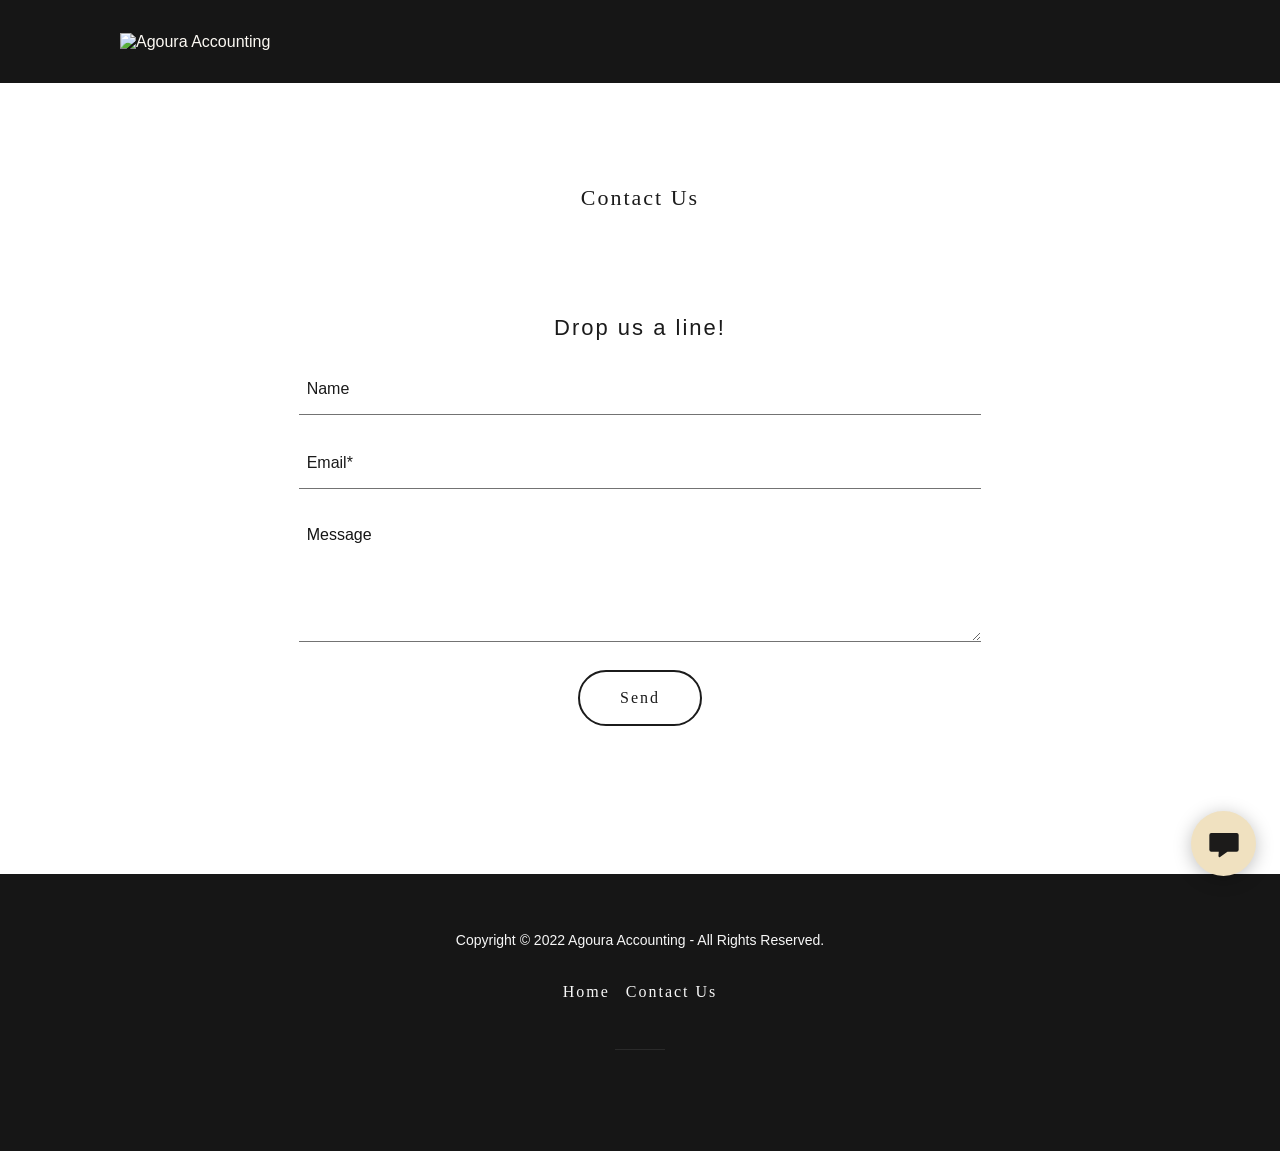
==== public/contact-us.html @ 8e061e44 "Preserve captured pages and localize original visual assets" ====
<!DOCTYPE html><html lang="en-US"><head><meta charSet="utf-8"/><meta http-equiv="X-UA-Compatible" content="IE=edge"/><meta name="viewport" content="width=device-width, initial-scale=1"/><title>Agoura Accounting</title><meta name="author" content="Agoura Accounting"/><link rel="manifest" href="/manifest.webmanifest"/><link rel="apple-touch-icon" sizes="57x57" href="/assets/ddc9cc20be9fb95c.png)-0001.png/:/rs=w:57,h:57,m"/><link rel="apple-touch-icon" sizes="60x60" href="/assets/ddc9cc20be9fb95c.png)-0001.png/:/rs=w:60,h:60,m"/><link rel="apple-touch-icon" sizes="72x72" href="/assets/ddc9cc20be9fb95c.png)-0001.png/:/rs=w:72,h:72,m"/><link rel="apple-touch-icon" sizes="114x114" href="/assets/ddc9cc20be9fb95c.png)-0001.png/:/rs=w:114,h:114,m"/><link rel="apple-touch-icon" sizes="120x120" href="/assets/ddc9cc20be9fb95c.png)-0001.png/:/rs=w:120,h:120,m"/><link rel="apple-touch-icon" sizes="144x144" href="/assets/ddc9cc20be9fb95c.png)-0001.png/:/rs=w:144,h:144,m"/><link rel="apple-touch-icon" sizes="152x152" href="/assets/ddc9cc20be9fb95c.png)-0001.png/:/rs=w:152,h:152,m"/><link rel="apple-touch-icon" sizes="180x180" href="/assets/ddc9cc20be9fb95c.png)-0001.png/:/rs=w:180,h:180,m"/><meta property="og:url" content="https://agouraaccounting.com/contact-us"/>
<meta property="og:site_name" content="Agoura Accounting"/>
<meta property="og:title" content="Accounting / Bookkeeping / Tax Services"/>
<meta property="og:description" content="Admitted to practice before the Internal Revenue Service"/>
<meta property="og:type" content="website"/>
<meta property="og:image" content="https://agouraaccounting.com/assets/4af8434af5d764c4.jpg"/>
<meta property="og:locale" content="en_US"/>
<meta name="twitter:card" content="summary"/>
<meta name="twitter:title" content="Agoura Accounting"/>
<meta name="twitter:description" content="Accounting / Bookkeeping / Tax Services"/>
<meta name="twitter:image" content="https://agouraaccounting.com/assets/4af8434af5d764c4.jpg"/>
<meta name="twitter:image:alt" content="Agoura Accounting"/>
<meta name="theme-color" content="#fcf9f3"/><style data-inline-fonts>/* cyrillic */
@font-face {
  font-family: 'Playfair Display';
  font-style: normal;
  font-weight: 400;
  font-display: swap;
  src: url(/assets/41e4cb2730f22b6c.woff2) format('woff2');
  unicode-range: U+0301, U+0400-045F, U+0490-0491, U+04B0-04B1, U+2116;
}
/* vietnamese */
@font-face {
  font-family: 'Playfair Display';
  font-style: normal;
  font-weight: 400;
  font-display: swap;
  src: url(/assets/826d82aee99947a5.woff2) format('woff2');
  unicode-range: U+0102-0103, U+0110-0111, U+0128-0129, U+0168-0169, U+01A0-01A1, U+01AF-01B0, U+0300-0301, U+0303-0304, U+0308-0309, U+0323, U+0329, U+1EA0-1EF9, U+20AB;
}
/* latin-ext */
@font-face {
  font-family: 'Playfair Display';
  font-style: normal;
  font-weight: 400;
  font-display: swap;
  src: url(/assets/436819f4b815abd0.woff2) format('woff2');
  unicode-range: U+0100-02BA, U+02BD-02C5, U+02C7-02CC, U+02CE-02D7, U+02DD-02FF, U+0304, U+0308, U+0329, U+1D00-1DBF, U+1E00-1E9F, U+1EF2-1EFF, U+2020, U+20A0-20AB, U+20AD-20C0, U+2113, U+2C60-2C7F, U+A720-A7FF;
}
/* latin */
@font-face {
  font-family: 'Playfair Display';
  font-style: normal;
  font-weight: 400;
  font-display: swap;
  src: url(/assets/a50188d52c8ac3a6.woff2) format('woff2');
  unicode-range: U+0000-00FF, U+0131, U+0152-0153, U+02BB-02BC, U+02C6, U+02DA, U+02DC, U+0304, U+0308, U+0329, U+2000-206F, U+20AC, U+2122, U+2191, U+2193, U+2212, U+2215, U+FEFF, U+FFFD;
}
/* cyrillic */
@font-face {
  font-family: 'Playfair Display';
  font-style: normal;
  font-weight: 700;
  font-display: swap;
  src: url(/assets/41e4cb2730f22b6c.woff2) format('woff2');
  unicode-range: U+0301, U+0400-045F, U+0490-0491, U+04B0-04B1, U+2116;
}
/* vietnamese */
@font-face {
  font-family: 'Playfair Display';
  font-style: normal;
  font-weight: 700;
  font-display: swap;
  src: url(/assets/826d82aee99947a5.woff2) format('woff2');
  unicode-range: U+0102-0103, U+0110-0111, U+0128-0129, U+0168-0169, U+01A0-01A1, U+01AF-01B0, U+0300-0301, U+0303-0304, U+0308-0309, U+0323, U+0329, U+1EA0-1EF9, U+20AB;
}
/* latin-ext */
@font-face {
  font-family: 'Playfair Display';
  font-style: normal;
  font-weight: 700;
  font-display: swap;
  src: url(/assets/436819f4b815abd0.woff2) format('woff2');
  unicode-range: U+0100-02BA, U+02BD-02C5, U+02C7-02CC, U+02CE-02D7, U+02DD-02FF, U+0304, U+0308, U+0329, U+1D00-1DBF, U+1E00-1E9F, U+1EF2-1EFF, U+2020, U+20A0-20AB, U+20AD-20C0, U+2113, U+2C60-2C7F, U+A720-A7FF;
}
/* latin */
@font-face {
  font-family: 'Playfair Display';
  font-style: normal;
  font-weight: 700;
  font-display: swap;
  src: url(/assets/a50188d52c8ac3a6.woff2) format('woff2');
  unicode-range: U+0000-00FF, U+0131, U+0152-0153, U+02BB-02BC, U+02C6, U+02DA, U+02DC, U+0304, U+0308, U+0329, U+2000-206F, U+20AC, U+2122, U+2191, U+2193, U+2212, U+2215, U+FEFF, U+FFFD;
}
/* cyrillic */
@font-face {
  font-family: 'Playfair Display';
  font-style: normal;
  font-weight: 900;
  font-display: swap;
  src: url(/assets/41e4cb2730f22b6c.woff2) format('woff2');
  unicode-range: U+0301, U+0400-045F, U+0490-0491, U+04B0-04B1, U+2116;
}
/* vietnamese */
@font-face {
  font-family: 'Playfair Display';
  font-style: normal;
  font-weight: 900;
  font-display: swap;
  src: url(/assets/826d82aee99947a5.woff2) format('woff2');
  unicode-range: U+0102-0103, U+0110-0111, U+0128-0129, U+0168-0169, U+01A0-01A1, U+01AF-01B0, U+0300-0301, U+0303-0304, U+0308-0309, U+0323, U+0329, U+1EA0-1EF9, U+20AB;
}
/* latin-ext */
@font-face {
  font-family: 'Playfair Display';
  font-style: normal;
  font-weight: 900;
  font-display: swap;
  src: url(/assets/436819f4b815abd0.woff2) format('woff2');
  unicode-range: U+0100-02BA, U+02BD-02C5, U+02C7-02CC, U+02CE-02D7, U+02DD-02FF, U+0304, U+0308, U+0329, U+1D00-1DBF, U+1E00-1E9F, U+1EF2-1EFF, U+2020, U+20A0-20AB, U+20AD-20C0, U+2113, U+2C60-2C7F, U+A720-A7FF;
}
/* latin */
@font-face {
  font-family: 'Playfair Display';
  font-style: normal;
  font-weight: 900;
  font-display: swap;
  src: url(/assets/a50188d52c8ac3a6.woff2) format('woff2');
  unicode-range: U+0000-00FF, U+0131, U+0152-0153, U+02BB-02BC, U+02C6, U+02DA, U+02DC, U+0304, U+0308, U+0329, U+2000-206F, U+20AC, U+2122, U+2191, U+2193, U+2212, U+2215, U+FEFF, U+FFFD;
}

/* cyrillic-ext */
@font-face {
  font-family: 'Open Sans';
  font-style: italic;
  font-weight: 300;
  font-stretch: 100%;
  font-display: swap;
  src: url(/assets/b7fb43022449eed1.woff2) format('woff2');
  unicode-range: U+0460-052F, U+1C80-1C8A, U+20B4, U+2DE0-2DFF, U+A640-A69F, U+FE2E-FE2F;
}
/* cyrillic */
@font-face {
  font-family: 'Open Sans';
  font-style: italic;
  font-weight: 300;
  font-stretch: 100%;
  font-display: swap;
  src: url(/assets/1cc99e0c066bc82e.woff2) format('woff2');
  unicode-range: U+0301, U+0400-045F, U+0490-0491, U+04B0-04B1, U+2116;
}
/* greek-ext */
@font-face {
  font-family: 'Open Sans';
  font-style: italic;
  font-weight: 300;
  font-stretch: 100%;
  font-display: swap;
  src: url(/assets/f2b1f2917dbb82f6.woff2) format('woff2');
  unicode-range: U+1F00-1FFF;
}
/* greek */
@font-face {
  font-family: 'Open Sans';
  font-style: italic;
  font-weight: 300;
  font-stretch: 100%;
  font-display: swap;
  src: url(/assets/1bcd649f7ce442ae.woff2) format('woff2');
  unicode-range: U+0370-0377, U+037A-037F, U+0384-038A, U+038C, U+038E-03A1, U+03A3-03FF;
}
/* hebrew */
@font-face {
  font-family: 'Open Sans';
  font-style: italic;
  font-weight: 300;
  font-stretch: 100%;
  font-display: swap;
  src: url(/assets/238bebd4163c05e5.woff2) format('woff2');
  unicode-range: U+0307-0308, U+0590-05FF, U+200C-2010, U+20AA, U+25CC, U+FB1D-FB4F;
}
/* math */
@font-face {
  font-family: 'Open Sans';
  font-style: italic;
  font-weight: 300;
  font-stretch: 100%;
  font-display: swap;
  src: url(/assets/18af5d5935bcaf40.woff2) format('woff2');
  unicode-range: U+0302-0303, U+0305, U+0307-0308, U+0310, U+0312, U+0315, U+031A, U+0326-0327, U+032C, U+032F-0330, U+0332-0333, U+0338, U+033A, U+0346, U+034D, U+0391-03A1, U+03A3-03A9, U+03B1-03C9, U+03D1, U+03D5-03D6, U+03F0-03F1, U+03F4-03F5, U+2016-2017, U+2034-2038, U+203C, U+2040, U+2043, U+2047, U+2050, U+2057, U+205F, U+2070-2071, U+2074-208E, U+2090-209C, U+20D0-20DC, U+20E1, U+20E5-20EF, U+2100-2112, U+2114-2115, U+2117-2121, U+2123-214F, U+2190, U+2192, U+2194-21AE, U+21B0-21E5, U+21F1-21F2, U+21F4-2211, U+2213-2214, U+2216-22FF, U+2308-230B, U+2310, U+2319, U+231C-2321, U+2336-237A, U+237C, U+2395, U+239B-23B7, U+23D0, U+23DC-23E1, U+2474-2475, U+25AF, U+25B3, U+25B7, U+25BD, U+25C1, U+25CA, U+25CC, U+25FB, U+266D-266F, U+27C0-27FF, U+2900-2AFF, U+2B0E-2B11, U+2B30-2B4C, U+2BFE, U+3030, U+FF5B, U+FF5D, U+1D400-1D7FF, U+1EE00-1EEFF;
}
/* symbols */
@font-face {
  font-family: 'Open Sans';
  font-style: italic;
  font-weight: 300;
  font-stretch: 100%;
  font-display: swap;
  src: url(/assets/46556d1a46b835af.woff2) format('woff2');
  unicode-range: U+0001-000C, U+000E-001F, U+007F-009F, U+20DD-20E0, U+20E2-20E4, U+2150-218F, U+2190, U+2192, U+2194-2199, U+21AF, U+21E6-21F0, U+21F3, U+2218-2219, U+2299, U+22C4-22C6, U+2300-243F, U+2440-244A, U+2460-24FF, U+25A0-27BF, U+2800-28FF, U+2921-2922, U+2981, U+29BF, U+29EB, U+2B00-2BFF, U+4DC0-4DFF, U+FFF9-FFFB, U+10140-1018E, U+10190-1019C, U+101A0, U+101D0-101FD, U+102E0-102FB, U+10E60-10E7E, U+1D2C0-1D2D3, U+1D2E0-1D37F, U+1F000-1F0FF, U+1F100-1F1AD, U+1F1E6-1F1FF, U+1F30D-1F30F, U+1F315, U+1F31C, U+1F31E, U+1F320-1F32C, U+1F336, U+1F378, U+1F37D, U+1F382, U+1F393-1F39F, U+1F3A7-1F3A8, U+1F3AC-1F3AF, U+1F3C2, U+1F3C4-1F3C6, U+1F3CA-1F3CE, U+1F3D4-1F3E0, U+1F3ED, U+1F3F1-1F3F3, U+1F3F5-1F3F7, U+1F408, U+1F415, U+1F41F, U+1F426, U+1F43F, U+1F441-1F442, U+1F444, U+1F446-1F449, U+1F44C-1F44E, U+1F453, U+1F46A, U+1F47D, U+1F4A3, U+1F4B0, U+1F4B3, U+1F4B9, U+1F4BB, U+1F4BF, U+1F4C8-1F4CB, U+1F4D6, U+1F4DA, U+1F4DF, U+1F4E3-1F4E6, U+1F4EA-1F4ED, U+1F4F7, U+1F4F9-1F4FB, U+1F4FD-1F4FE, U+1F503, U+1F507-1F50B, U+1F50D, U+1F512-1F513, U+1F53E-1F54A, U+1F54F-1F5FA, U+1F610, U+1F650-1F67F, U+1F687, U+1F68D, U+1F691, U+1F694, U+1F698, U+1F6AD, U+1F6B2, U+1F6B9-1F6BA, U+1F6BC, U+1F6C6-1F6CF, U+1F6D3-1F6D7, U+1F6E0-1F6EA, U+1F6F0-1F6F3, U+1F6F7-1F6FC, U+1F700-1F7FF, U+1F800-1F80B, U+1F810-1F847, U+1F850-1F859, U+1F860-1F887, U+1F890-1F8AD, U+1F8B0-1F8BB, U+1F8C0-1F8C1, U+1F900-1F90B, U+1F93B, U+1F946, U+1F984, U+1F996, U+1F9E9, U+1FA00-1FA6F, U+1FA70-1FA7C, U+1FA80-1FA89, U+1FA8F-1FAC6, U+1FACE-1FADC, U+1FADF-1FAE9, U+1FAF0-1FAF8, U+1FB00-1FBFF;
}
/* vietnamese */
@font-face {
  font-family: 'Open Sans';
  font-style: italic;
  font-weight: 300;
  font-stretch: 100%;
  font-display: swap;
  src: url(/assets/7d3e15488f4a16ff.woff2) format('woff2');
  unicode-range: U+0102-0103, U+0110-0111, U+0128-0129, U+0168-0169, U+01A0-01A1, U+01AF-01B0, U+0300-0301, U+0303-0304, U+0308-0309, U+0323, U+0329, U+1EA0-1EF9, U+20AB;
}
/* latin-ext */
@font-face {
  font-family: 'Open Sans';
  font-style: italic;
  font-weight: 300;
  font-stretch: 100%;
  font-display: swap;
  src: url(/assets/dd79449839129515.woff2) format('woff2');
  unicode-range: U+0100-02BA, U+02BD-02C5, U+02C7-02CC, U+02CE-02D7, U+02DD-02FF, U+0304, U+0308, U+0329, U+1D00-1DBF, U+1E00-1E9F, U+1EF2-1EFF, U+2020, U+20A0-20AB, U+20AD-20C0, U+2113, U+2C60-2C7F, U+A720-A7FF;
}
/* latin */
@font-face {
  font-family: 'Open Sans';
  font-style: italic;
  font-weight: 300;
  font-stretch: 100%;
  font-display: swap;
  src: url(/assets/51850af0dd9ead8c.woff2) format('woff2');
  unicode-range: U+0000-00FF, U+0131, U+0152-0153, U+02BB-02BC, U+02C6, U+02DA, U+02DC, U+0304, U+0308, U+0329, U+2000-206F, U+20AC, U+2122, U+2191, U+2193, U+2212, U+2215, U+FEFF, U+FFFD;
}
/* cyrillic-ext */
@font-face {
  font-family: 'Open Sans';
  font-style: italic;
  font-weight: 400;
  font-stretch: 100%;
  font-display: swap;
  src: url(/assets/b7fb43022449eed1.woff2) format('woff2');
  unicode-range: U+0460-052F, U+1C80-1C8A, U+20B4, U+2DE0-2DFF, U+A640-A69F, U+FE2E-FE2F;
}
/* cyrillic */
@font-face {
  font-family: 'Open Sans';
  font-style: italic;
  font-weight: 400;
  font-stretch: 100%;
  font-display: swap;
  src: url(/assets/1cc99e0c066bc82e.woff2) format('woff2');
  unicode-range: U+0301, U+0400-045F, U+0490-0491, U+04B0-04B1, U+2116;
}
/* greek-ext */
@font-face {
  font-family: 'Open Sans';
  font-style: italic;
  font-weight: 400;
  font-stretch: 100%;
  font-display: swap;
  src: url(/assets/f2b1f2917dbb82f6.woff2) format('woff2');
  unicode-range: U+1F00-1FFF;
}
/* greek */
@font-face {
  font-family: 'Open Sans';
  font-style: italic;
  font-weight: 400;
  font-stretch: 100%;
  font-display: swap;
  src: url(/assets/1bcd649f7ce442ae.woff2) format('woff2');
  unicode-range: U+0370-0377, U+037A-037F, U+0384-038A, U+038C, U+038E-03A1, U+03A3-03FF;
}
/* hebrew */
@font-face {
  font-family: 'Open Sans';
  font-style: italic;
  font-weight: 400;
  font-stretch: 100%;
  font-display: swap;
  src: url(/assets/238bebd4163c05e5.woff2) format('woff2');
  unicode-range: U+0307-0308, U+0590-05FF, U+200C-2010, U+20AA, U+25CC, U+FB1D-FB4F;
}
/* math */
@font-face {
  font-family: 'Open Sans';
  font-style: italic;
  font-weight: 400;
  font-stretch: 100%;
  font-display: swap;
  src: url(/assets/18af5d5935bcaf40.woff2) format('woff2');
  unicode-range: U+0302-0303, U+0305, U+0307-0308, U+0310, U+0312, U+0315, U+031A, U+0326-0327, U+032C, U+032F-0330, U+0332-0333, U+0338, U+033A, U+0346, U+034D, U+0391-03A1, U+03A3-03A9, U+03B1-03C9, U+03D1, U+03D5-03D6, U+03F0-03F1, U+03F4-03F5, U+2016-2017, U+2034-2038, U+203C, U+2040, U+2043, U+2047, U+2050, U+2057, U+205F, U+2070-2071, U+2074-208E, U+2090-209C, U+20D0-20DC, U+20E1, U+20E5-20EF, U+2100-2112, U+2114-2115, U+2117-2121, U+2123-214F, U+2190, U+2192, U+2194-21AE, U+21B0-21E5, U+21F1-21F2, U+21F4-2211, U+2213-2214, U+2216-22FF, U+2308-230B, U+2310, U+2319, U+231C-2321, U+2336-237A, U+237C, U+2395, U+239B-23B7, U+23D0, U+23DC-23E1, U+2474-2475, U+25AF, U+25B3, U+25B7, U+25BD, U+25C1, U+25CA, U+25CC, U+25FB, U+266D-266F, U+27C0-27FF, U+2900-2AFF, U+2B0E-2B11, U+2B30-2B4C, U+2BFE, U+3030, U+FF5B, U+FF5D, U+1D400-1D7FF, U+1EE00-1EEFF;
}
/* symbols */
@font-face {
  font-family: 'Open Sans';
  font-style: italic;
  font-weight: 400;
  font-stretch: 100%;
  font-display: swap;
  src: url(/assets/46556d1a46b835af.woff2) format('woff2');
  unicode-range: U+0001-000C, U+000E-001F, U+007F-009F, U+20DD-20E0, U+20E2-20E4, U+2150-218F, U+2190, U+2192, U+2194-2199, U+21AF, U+21E6-21F0, U+21F3, U+2218-2219, U+2299, U+22C4-22C6, U+2300-243F, U+2440-244A, U+2460-24FF, U+25A0-27BF, U+2800-28FF, U+2921-2922, U+2981, U+29BF, U+29EB, U+2B00-2BFF, U+4DC0-4DFF, U+FFF9-FFFB, U+10140-1018E, U+10190-1019C, U+101A0, U+101D0-101FD, U+102E0-102FB, U+10E60-10E7E, U+1D2C0-1D2D3, U+1D2E0-1D37F, U+1F000-1F0FF, U+1F100-1F1AD, U+1F1E6-1F1FF, U+1F30D-1F30F, U+1F315, U+1F31C, U+1F31E, U+1F320-1F32C, U+1F336, U+1F378, U+1F37D, U+1F382, U+1F393-1F39F, U+1F3A7-1F3A8, U+1F3AC-1F3AF, U+1F3C2, U+1F3C4-1F3C6, U+1F3CA-1F3CE, U+1F3D4-1F3E0, U+1F3ED, U+1F3F1-1F3F3, U+1F3F5-1F3F7, U+1F408, U+1F415, U+1F41F, U+1F426, U+1F43F, U+1F441-1F442, U+1F444, U+1F446-1F449, U+1F44C-1F44E, U+1F453, U+1F46A, U+1F47D, U+1F4A3, U+1F4B0, U+1F4B3, U+1F4B9, U+1F4BB, U+1F4BF, U+1F4C8-1F4CB, U+1F4D6, U+1F4DA, U+1F4DF, U+1F4E3-1F4E6, U+1F4EA-1F4ED, U+1F4F7, U+1F4F9-1F4FB, U+1F4FD-1F4FE, U+1F503, U+1F507-1F50B, U+1F50D, U+1F512-1F513, U+1F53E-1F54A, U+1F54F-1F5FA, U+1F610, U+1F650-1F67F, U+1F687, U+1F68D, U+1F691, U+1F694, U+1F698, U+1F6AD, U+1F6B2, U+1F6B9-1F6BA, U+1F6BC, U+1F6C6-1F6CF, U+1F6D3-1F6D7, U+1F6E0-1F6EA, U+1F6F0-1F6F3, U+1F6F7-1F6FC, U+1F700-1F7FF, U+1F800-1F80B, U+1F810-1F847, U+1F850-1F859, U+1F860-1F887, U+1F890-1F8AD, U+1F8B0-1F8BB, U+1F8C0-1F8C1, U+1F900-1F90B, U+1F93B, U+1F946, U+1F984, U+1F996, U+1F9E9, U+1FA00-1FA6F, U+1FA70-1FA7C, U+1FA80-1FA89, U+1FA8F-1FAC6, U+1FACE-1FADC, U+1FADF-1FAE9, U+1FAF0-1FAF8, U+1FB00-1FBFF;
}
/* vietnamese */
@font-face {
  font-family: 'Open Sans';
  font-style: italic;
  font-weight: 400;
  font-stretch: 100%;
  font-display: swap;
  src: url(/assets/7d3e15488f4a16ff.woff2) format('woff2');
  unicode-range: U+0102-0103, U+0110-0111, U+0128-0129, U+0168-0169, U+01A0-01A1, U+01AF-01B0, U+0300-0301, U+0303-0304, U+0308-0309, U+0323, U+0329, U+1EA0-1EF9, U+20AB;
}
/* latin-ext */
@font-face {
  font-family: 'Open Sans';
  font-style: italic;
  font-weight: 400;
  font-stretch: 100%;
  font-display: swap;
  src: url(/assets/dd79449839129515.woff2) format('woff2');
  unicode-range: U+0100-02BA, U+02BD-02C5, U+02C7-02CC, U+02CE-02D7, U+02DD-02FF, U+0304, U+0308, U+0329, U+1D00-1DBF, U+1E00-1E9F, U+1EF2-1EFF, U+2020, U+20A0-20AB, U+20AD-20C0, U+2113, U+2C60-2C7F, U+A720-A7FF;
}
/* latin */
@font-face {
  font-family: 'Open Sans';
  font-style: italic;
  font-weight: 400;
  font-stretch: 100%;
  font-display: swap;
  src: url(/assets/51850af0dd9ead8c.woff2) format('woff2');
  unicode-range: U+0000-00FF, U+0131, U+0152-0153, U+02BB-02BC, U+02C6, U+02DA, U+02DC, U+0304, U+0308, U+0329, U+2000-206F, U+20AC, U+2122, U+2191, U+2193, U+2212, U+2215, U+FEFF, U+FFFD;
}
/* cyrillic-ext */
@font-face {
  font-family: 'Open Sans';
  font-style: italic;
  font-weight: 700;
  font-stretch: 100%;
  font-display: swap;
  src: url(/assets/b7fb43022449eed1.woff2) format('woff2');
  unicode-range: U+0460-052F, U+1C80-1C8A, U+20B4, U+2DE0-2DFF, U+A640-A69F, U+FE2E-FE2F;
}
/* cyrillic */
@font-face {
  font-family: 'Open Sans';
  font-style: italic;
  font-weight: 700;
  font-stretch: 100%;
  font-display: swap;
  src: url(/assets/1cc99e0c066bc82e.woff2) format('woff2');
  unicode-range: U+0301, U+0400-045F, U+0490-0491, U+04B0-04B1, U+2116;
}
/* greek-ext */
@font-face {
  font-family: 'Open Sans';
  font-style: italic;
  font-weight: 700;
  font-stretch: 100%;
  font-display: swap;
  src: url(/assets/f2b1f2917dbb82f6.woff2) format('woff2');
  unicode-range: U+1F00-1FFF;
}
/* greek */
@font-face {
  font-family: 'Open Sans';
  font-style: italic;
  font-weight: 700;
  font-stretch: 100%;
  font-display: swap;
  src: url(/assets/1bcd649f7ce442ae.woff2) format('woff2');
  unicode-range: U+0370-0377, U+037A-037F, U+0384-038A, U+038C, U+038E-03A1, U+03A3-03FF;
}
/* hebrew */
@font-face {
  font-family: 'Open Sans';
  font-style: italic;
  font-weight: 700;
  font-stretch: 100%;
  font-display: swap;
  src: url(/assets/238bebd4163c05e5.woff2) format('woff2');
  unicode-range: U+0307-0308, U+0590-05FF, U+200C-2010, U+20AA, U+25CC, U+FB1D-FB4F;
}
/* math */
@font-face {
  font-family: 'Open Sans';
  font-style: italic;
  font-weight: 700;
  font-stretch: 100%;
  font-display: swap;
  src: url(/assets/18af5d5935bcaf40.woff2) format('woff2');
  unicode-range: U+0302-0303, U+0305, U+0307-0308, U+0310, U+0312, U+0315, U+031A, U+0326-0327, U+032C, U+032F-0330, U+0332-0333, U+0338, U+033A, U+0346, U+034D, U+0391-03A1, U+03A3-03A9, U+03B1-03C9, U+03D1, U+03D5-03D6, U+03F0-03F1, U+03F4-03F5, U+2016-2017, U+2034-2038, U+203C, U+2040, U+2043, U+2047, U+2050, U+2057, U+205F, U+2070-2071, U+2074-208E, U+2090-209C, U+20D0-20DC, U+20E1, U+20E5-20EF, U+2100-2112, U+2114-2115, U+2117-2121, U+2123-214F, U+2190, U+2192, U+2194-21AE, U+21B0-21E5, U+21F1-21F2, U+21F4-2211, U+2213-2214, U+2216-22FF, U+2308-230B, U+2310, U+2319, U+231C-2321, U+2336-237A, U+237C, U+2395, U+239B-23B7, U+23D0, U+23DC-23E1, U+2474-2475, U+25AF, U+25B3, U+25B7, U+25BD, U+25C1, U+25CA, U+25CC, U+25FB, U+266D-266F, U+27C0-27FF, U+2900-2AFF, U+2B0E-2B11, U+2B30-2B4C, U+2BFE, U+3030, U+FF5B, U+FF5D, U+1D400-1D7FF, U+1EE00-1EEFF;
}
/* symbols */
@font-face {
  font-family: 'Open Sans';
  font-style: italic;
  font-weight: 700;
  font-stretch: 100%;
  font-display: swap;
  src: url(/assets/46556d1a46b835af.woff2) format('woff2');
  unicode-range: U+0001-000C, U+000E-001F, U+007F-009F, U+20DD-20E0, U+20E2-20E4, U+2150-218F, U+2190, U+2192, U+2194-2199, U+21AF, U+21E6-21F0, U+21F3, U+2218-2219, U+2299, U+22C4-22C6, U+2300-243F, U+2440-244A, U+2460-24FF, U+25A0-27BF, U+2800-28FF, U+2921-2922, U+2981, U+29BF, U+29EB, U+2B00-2BFF, U+4DC0-4DFF, U+FFF9-FFFB, U+10140-1018E, U+10190-1019C, U+101A0, U+101D0-101FD, U+102E0-102FB, U+10E60-10E7E, U+1D2C0-1D2D3, U+1D2E0-1D37F, U+1F000-1F0FF, U+1F100-1F1AD, U+1F1E6-1F1FF, U+1F30D-1F30F, U+1F315, U+1F31C, U+1F31E, U+1F320-1F32C, U+1F336, U+1F378, U+1F37D, U+1F382, U+1F393-1F39F, U+1F3A7-1F3A8, U+1F3AC-1F3AF, U+1F3C2, U+1F3C4-1F3C6, U+1F3CA-1F3CE, U+1F3D4-1F3E0, U+1F3ED, U+1F3F1-1F3F3, U+1F3F5-1F3F7, U+1F408, U+1F415, U+1F41F, U+1F426, U+1F43F, U+1F441-1F442, U+1F444, U+1F446-1F449, U+1F44C-1F44E, U+1F453, U+1F46A, U+1F47D, U+1F4A3, U+1F4B0, U+1F4B3, U+1F4B9, U+1F4BB, U+1F4BF, U+1F4C8-1F4CB, U+1F4D6, U+1F4DA, U+1F4DF, U+1F4E3-1F4E6, U+1F4EA-1F4ED, U+1F4F7, U+1F4F9-1F4FB, U+1F4FD-1F4FE, U+1F503, U+1F507-1F50B, U+1F50D, U+1F512-1F513, U+1F53E-1F54A, U+1F54F-1F5FA, U+1F610, U+1F650-1F67F, U+1F687, U+1F68D, U+1F691, U+1F694, U+1F698, U+1F6AD, U+1F6B2, U+1F6B9-1F6BA, U+1F6BC, U+1F6C6-1F6CF, U+1F6D3-1F6D7, U+1F6E0-1F6EA, U+1F6F0-1F6F3, U+1F6F7-1F6FC, U+1F700-1F7FF, U+1F800-1F80B, U+1F810-1F847, U+1F850-1F859, U+1F860-1F887, U+1F890-1F8AD, U+1F8B0-1F8BB, U+1F8C0-1F8C1, U+1F900-1F90B, U+1F93B, U+1F946, U+1F984, U+1F996, U+1F9E9, U+1FA00-1FA6F, U+1FA70-1FA7C, U+1FA80-1FA89, U+1FA8F-1FAC6, U+1FACE-1FADC, U+1FADF-1FAE9, U+1FAF0-1FAF8, U+1FB00-1FBFF;
}
/* vietnamese */
@font-face {
  font-family: 'Open Sans';
  font-style: italic;
  font-weight: 700;
  font-stretch: 100%;
  font-display: swap;
  src: url(/assets/7d3e15488f4a16ff.woff2) format('woff2');
  unicode-range: U+0102-0103, U+0110-0111, U+0128-0129, U+0168-0169, U+01A0-01A1, U+01AF-01B0, U+0300-0301, U+0303-0304, U+0308-0309, U+0323, U+0329, U+1EA0-1EF9, U+20AB;
}
/* latin-ext */
@font-face {
  font-family: 'Open Sans';
  font-style: italic;
  font-weight: 700;
  font-stretch: 100%;
  font-display: swap;
  src: url(/assets/dd79449839129515.woff2) format('woff2');
  unicode-range: U+0100-02BA, U+02BD-02C5, U+02C7-02CC, U+02CE-02D7, U+02DD-02FF, U+0304, U+0308, U+0329, U+1D00-1DBF, U+1E00-1E9F, U+1EF2-1EFF, U+2020, U+20A0-20AB, U+20AD-20C0, U+2113, U+2C60-2C7F, U+A720-A7FF;
}
/* latin */
@font-face {
  font-family: 'Open Sans';
  font-style: italic;
  font-weight: 700;
  font-stretch: 100%;
  font-display: swap;
  src: url(/assets/51850af0dd9ead8c.woff2) format('woff2');
  unicode-range: U+0000-00FF, U+0131, U+0152-0153, U+02BB-02BC, U+02C6, U+02DA, U+02DC, U+0304, U+0308, U+0329, U+2000-206F, U+20AC, U+2122, U+2191, U+2193, U+2212, U+2215, U+FEFF, U+FFFD;
}
/* cyrillic-ext */
@font-face {
  font-family: 'Open Sans';
  font-style: normal;
  font-weight: 300;
  font-stretch: 100%;
  font-display: swap;
  src: url(/assets/f3743bec750109f0.woff2) format('woff2');
  unicode-range: U+0460-052F, U+1C80-1C8A, U+20B4, U+2DE0-2DFF, U+A640-A69F, U+FE2E-FE2F;
}
/* cyrillic */
@font-face {
  font-family: 'Open Sans';
  font-style: normal;
  font-weight: 300;
  font-stretch: 100%;
  font-display: swap;
  src: url(/assets/0f65f4762e637488.woff2) format('woff2');
  unicode-range: U+0301, U+0400-045F, U+0490-0491, U+04B0-04B1, U+2116;
}
/* greek-ext */
@font-face {
  font-family: 'Open Sans';
  font-style: normal;
  font-weight: 300;
  font-stretch: 100%;
  font-display: swap;
  src: url(/assets/125f45c845bc85ab.woff2) format('woff2');
  unicode-range: U+1F00-1FFF;
}
/* greek */
@font-face {
  font-family: 'Open Sans';
  font-style: normal;
  font-weight: 300;
  font-stretch: 100%;
  font-display: swap;
  src: url(/assets/1ea665d8a1e61803.woff2) format('woff2');
  unicode-range: U+0370-0377, U+037A-037F, U+0384-038A, U+038C, U+038E-03A1, U+03A3-03FF;
}
/* hebrew */
@font-face {
  font-family: 'Open Sans';
  font-style: normal;
  font-weight: 300;
  font-stretch: 100%;
  font-display: swap;
  src: url(/assets/42ad59e17228ef09.woff2) format('woff2');
  unicode-range: U+0307-0308, U+0590-05FF, U+200C-2010, U+20AA, U+25CC, U+FB1D-FB4F;
}
/* math */
@font-face {
  font-family: 'Open Sans';
  font-style: normal;
  font-weight: 300;
  font-stretch: 100%;
  font-display: swap;
  src: url(/assets/9194dda9e6ff327d.woff2) format('woff2');
  unicode-range: U+0302-0303, U+0305, U+0307-0308, U+0310, U+0312, U+0315, U+031A, U+0326-0327, U+032C, U+032F-0330, U+0332-0333, U+0338, U+033A, U+0346, U+034D, U+0391-03A1, U+03A3-03A9, U+03B1-03C9, U+03D1, U+03D5-03D6, U+03F0-03F1, U+03F4-03F5, U+2016-2017, U+2034-2038, U+203C, U+2040, U+2043, U+2047, U+2050, U+2057, U+205F, U+2070-2071, U+2074-208E, U+2090-209C, U+20D0-20DC, U+20E1, U+20E5-20EF, U+2100-2112, U+2114-2115, U+2117-2121, U+2123-214F, U+2190, U+2192, U+2194-21AE, U+21B0-21E5, U+21F1-21F2, U+21F4-2211, U+2213-2214, U+2216-22FF, U+2308-230B, U+2310, U+2319, U+231C-2321, U+2336-237A, U+237C, U+2395, U+239B-23B7, U+23D0, U+23DC-23E1, U+2474-2475, U+25AF, U+25B3, U+25B7, U+25BD, U+25C1, U+25CA, U+25CC, U+25FB, U+266D-266F, U+27C0-27FF, U+2900-2AFF, U+2B0E-2B11, U+2B30-2B4C, U+2BFE, U+3030, U+FF5B, U+FF5D, U+1D400-1D7FF, U+1EE00-1EEFF;
}
/* symbols */
@font-face {
  font-family: 'Open Sans';
  font-style: normal;
  font-weight: 300;
  font-stretch: 100%;
  font-display: swap;
  src: url(/assets/c17a5a9d966f5a6d.woff2) format('woff2');
  unicode-range: U+0001-000C, U+000E-001F, U+007F-009F, U+20DD-20E0, U+20E2-20E4, U+2150-218F, U+2190, U+2192, U+2194-2199, U+21AF, U+21E6-21F0, U+21F3, U+2218-2219, U+2299, U+22C4-22C6, U+2300-243F, U+2440-244A, U+2460-24FF, U+25A0-27BF, U+2800-28FF, U+2921-2922, U+2981, U+29BF, U+29EB, U+2B00-2BFF, U+4DC0-4DFF, U+FFF9-FFFB, U+10140-1018E, U+10190-1019C, U+101A0, U+101D0-101FD, U+102E0-102FB, U+10E60-10E7E, U+1D2C0-1D2D3, U+1D2E0-1D37F, U+1F000-1F0FF, U+1F100-1F1AD, U+1F1E6-1F1FF, U+1F30D-1F30F, U+1F315, U+1F31C, U+1F31E, U+1F320-1F32C, U+1F336, U+1F378, U+1F37D, U+1F382, U+1F393-1F39F, U+1F3A7-1F3A8, U+1F3AC-1F3AF, U+1F3C2, U+1F3C4-1F3C6, U+1F3CA-1F3CE, U+1F3D4-1F3E0, U+1F3ED, U+1F3F1-1F3F3, U+1F3F5-1F3F7, U+1F408, U+1F415, U+1F41F, U+1F426, U+1F43F, U+1F441-1F442, U+1F444, U+1F446-1F449, U+1F44C-1F44E, U+1F453, U+1F46A, U+1F47D, U+1F4A3, U+1F4B0, U+1F4B3, U+1F4B9, U+1F4BB, U+1F4BF, U+1F4C8-1F4CB, U+1F4D6, U+1F4DA, U+1F4DF, U+1F4E3-1F4E6, U+1F4EA-1F4ED, U+1F4F7, U+1F4F9-1F4FB, U+1F4FD-1F4FE, U+1F503, U+1F507-1F50B, U+1F50D, U+1F512-1F513, U+1F53E-1F54A, U+1F54F-1F5FA, U+1F610, U+1F650-1F67F, U+1F687, U+1F68D, U+1F691, U+1F694, U+1F698, U+1F6AD, U+1F6B2, U+1F6B9-1F6BA, U+1F6BC, U+1F6C6-1F6CF, U+1F6D3-1F6D7, U+1F6E0-1F6EA, U+1F6F0-1F6F3, U+1F6F7-1F6FC, U+1F700-1F7FF, U+1F800-1F80B, U+1F810-1F847, U+1F850-1F859, U+1F860-1F887, U+1F890-1F8AD, U+1F8B0-1F8BB, U+1F8C0-1F8C1, U+1F900-1F90B, U+1F93B, U+1F946, U+1F984, U+1F996, U+1F9E9, U+1FA00-1FA6F, U+1FA70-1FA7C, U+1FA80-1FA89, U+1FA8F-1FAC6, U+1FACE-1FADC, U+1FADF-1FAE9, U+1FAF0-1FAF8, U+1FB00-1FBFF;
}
/* vietnamese */
@font-face {
  font-family: 'Open Sans';
  font-style: normal;
  font-weight: 300;
  font-stretch: 100%;
  font-display: swap;
  src: url(/assets/a29d292433af27db.woff2) format('woff2');
  unicode-range: U+0102-0103, U+0110-0111, U+0128-0129, U+0168-0169, U+01A0-01A1, U+01AF-01B0, U+0300-0301, U+0303-0304, U+0308-0309, U+0323, U+0329, U+1EA0-1EF9, U+20AB;
}
/* latin-ext */
@font-face {
  font-family: 'Open Sans';
  font-style: normal;
  font-weight: 300;
  font-stretch: 100%;
  font-display: swap;
  src: url(/assets/87c440dbcb228c28.woff2) format('woff2');
  unicode-range: U+0100-02BA, U+02BD-02C5, U+02C7-02CC, U+02CE-02D7, U+02DD-02FF, U+0304, U+0308, U+0329, U+1D00-1DBF, U+1E00-1E9F, U+1EF2-1EFF, U+2020, U+20A0-20AB, U+20AD-20C0, U+2113, U+2C60-2C7F, U+A720-A7FF;
}
/* latin */
@font-face {
  font-family: 'Open Sans';
  font-style: normal;
  font-weight: 300;
  font-stretch: 100%;
  font-display: swap;
  src: url(/assets/f96b6878ceaf2a76.woff2) format('woff2');
  unicode-range: U+0000-00FF, U+0131, U+0152-0153, U+02BB-02BC, U+02C6, U+02DA, U+02DC, U+0304, U+0308, U+0329, U+2000-206F, U+20AC, U+2122, U+2191, U+2193, U+2212, U+2215, U+FEFF, U+FFFD;
}
/* cyrillic-ext */
@font-face {
  font-family: 'Open Sans';
  font-style: normal;
  font-weight: 400;
  font-stretch: 100%;
  font-display: swap;
  src: url(/assets/f3743bec750109f0.woff2) format('woff2');
  unicode-range: U+0460-052F, U+1C80-1C8A, U+20B4, U+2DE0-2DFF, U+A640-A69F, U+FE2E-FE2F;
}
/* cyrillic */
@font-face {
  font-family: 'Open Sans';
  font-style: normal;
  font-weight: 400;
  font-stretch: 100%;
  font-display: swap;
  src: url(/assets/0f65f4762e637488.woff2) format('woff2');
  unicode-range: U+0301, U+0400-045F, U+0490-0491, U+04B0-04B1, U+2116;
}
/* greek-ext */
@font-face {
  font-family: 'Open Sans';
  font-style: normal;
  font-weight: 400;
  font-stretch: 100%;
  font-display: swap;
  src: url(/assets/125f45c845bc85ab.woff2) format('woff2');
  unicode-range: U+1F00-1FFF;
}
/* greek */
@font-face {
  font-family: 'Open Sans';
  font-style: normal;
  font-weight: 400;
  font-stretch: 100%;
  font-display: swap;
  src: url(/assets/1ea665d8a1e61803.woff2) format('woff2');
  unicode-range: U+0370-0377, U+037A-037F, U+0384-038A, U+038C, U+038E-03A1, U+03A3-03FF;
}
/* hebrew */
@font-face {
  font-family: 'Open Sans';
  font-style: normal;
  font-weight: 400;
  font-stretch: 100%;
  font-display: swap;
  src: url(/assets/42ad59e17228ef09.woff2) format('woff2');
  unicode-range: U+0307-0308, U+0590-05FF, U+200C-2010, U+20AA, U+25CC, U+FB1D-FB4F;
}
/* math */
@font-face {
  font-family: 'Open Sans';
  font-style: normal;
  font-weight: 400;
  font-stretch: 100%;
  font-display: swap;
  src: url(/assets/9194dda9e6ff327d.woff2) format('woff2');
  unicode-range: U+0302-0303, U+0305, U+0307-0308, U+0310, U+0312, U+0315, U+031A, U+0326-0327, U+032C, U+032F-0330, U+0332-0333, U+0338, U+033A, U+0346, U+034D, U+0391-03A1, U+03A3-03A9, U+03B1-03C9, U+03D1, U+03D5-03D6, U+03F0-03F1, U+03F4-03F5, U+2016-2017, U+2034-2038, U+203C, U+2040, U+2043, U+2047, U+2050, U+2057, U+205F, U+2070-2071, U+2074-208E, U+2090-209C, U+20D0-20DC, U+20E1, U+20E5-20EF, U+2100-2112, U+2114-2115, U+2117-2121, U+2123-214F, U+2190, U+2192, U+2194-21AE, U+21B0-21E5, U+21F1-21F2, U+21F4-2211, U+2213-2214, U+2216-22FF, U+2308-230B, U+2310, U+2319, U+231C-2321, U+2336-237A, U+237C, U+2395, U+239B-23B7, U+23D0, U+23DC-23E1, U+2474-2475, U+25AF, U+25B3, U+25B7, U+25BD, U+25C1, U+25CA, U+25CC, U+25FB, U+266D-266F, U+27C0-27FF, U+2900-2AFF, U+2B0E-2B11, U+2B30-2B4C, U+2BFE, U+3030, U+FF5B, U+FF5D, U+1D400-1D7FF, U+1EE00-1EEFF;
}
/* symbols */
@font-face {
  font-family: 'Open Sans';
  font-style: normal;
  font-weight: 400;
  font-stretch: 100%;
  font-display: swap;
  src: url(/assets/c17a5a9d966f5a6d.woff2) format('woff2');
  unicode-range: U+0001-000C, U+000E-001F, U+007F-009F, U+20DD-20E0, U+20E2-20E4, U+2150-218F, U+2190, U+2192, U+2194-2199, U+21AF, U+21E6-21F0, U+21F3, U+2218-2219, U+2299, U+22C4-22C6, U+2300-243F, U+2440-244A, U+2460-24FF, U+25A0-27BF, U+2800-28FF, U+2921-2922, U+2981, U+29BF, U+29EB, U+2B00-2BFF, U+4DC0-4DFF, U+FFF9-FFFB, U+10140-1018E, U+10190-1019C, U+101A0, U+101D0-101FD, U+102E0-102FB, U+10E60-10E7E, U+1D2C0-1D2D3, U+1D2E0-1D37F, U+1F000-1F0FF, U+1F100-1F1AD, U+1F1E6-1F1FF, U+1F30D-1F30F, U+1F315, U+1F31C, U+1F31E, U+1F320-1F32C, U+1F336, U+1F378, U+1F37D, U+1F382, U+1F393-1F39F, U+1F3A7-1F3A8, U+1F3AC-1F3AF, U+1F3C2, U+1F3C4-1F3C6, U+1F3CA-1F3CE, U+1F3D4-1F3E0, U+1F3ED, U+1F3F1-1F3F3, U+1F3F5-1F3F7, U+1F408, U+1F415, U+1F41F, U+1F426, U+1F43F, U+1F441-1F442, U+1F444, U+1F446-1F449, U+1F44C-1F44E, U+1F453, U+1F46A, U+1F47D, U+1F4A3, U+1F4B0, U+1F4B3, U+1F4B9, U+1F4BB, U+1F4BF, U+1F4C8-1F4CB, U+1F4D6, U+1F4DA, U+1F4DF, U+1F4E3-1F4E6, U+1F4EA-1F4ED, U+1F4F7, U+1F4F9-1F4FB, U+1F4FD-1F4FE, U+1F503, U+1F507-1F50B, U+1F50D, U+1F512-1F513, U+1F53E-1F54A, U+1F54F-1F5FA, U+1F610, U+1F650-1F67F, U+1F687, U+1F68D, U+1F691, U+1F694, U+1F698, U+1F6AD, U+1F6B2, U+1F6B9-1F6BA, U+1F6BC, U+1F6C6-1F6CF, U+1F6D3-1F6D7, U+1F6E0-1F6EA, U+1F6F0-1F6F3, U+1F6F7-1F6FC, U+1F700-1F7FF, U+1F800-1F80B, U+1F810-1F847, U+1F850-1F859, U+1F860-1F887, U+1F890-1F8AD, U+1F8B0-1F8BB, U+1F8C0-1F8C1, U+1F900-1F90B, U+1F93B, U+1F946, U+1F984, U+1F996, U+1F9E9, U+1FA00-1FA6F, U+1FA70-1FA7C, U+1FA80-1FA89, U+1FA8F-1FAC6, U+1FACE-1FADC, U+1FADF-1FAE9, U+1FAF0-1FAF8, U+1FB00-1FBFF;
}
/* vietnamese */
@font-face {
  font-family: 'Open Sans';
  font-style: normal;
  font-weight: 400;
  font-stretch: 100%;
  font-display: swap;
  src: url(/assets/a29d292433af27db.woff2) format('woff2');
  unicode-range: U+0102-0103, U+0110-0111, U+0128-0129, U+0168-0169, U+01A0-01A1, U+01AF-01B0, U+0300-0301, U+0303-0304, U+0308-0309, U+0323, U+0329, U+1EA0-1EF9, U+20AB;
}
/* latin-ext */
@font-face {
  font-family: 'Open Sans';
  font-style: normal;
  font-weight: 400;
  font-stretch: 100%;
  font-display: swap;
  src: url(/assets/87c440dbcb228c28.woff2) format('woff2');
  unicode-range: U+0100-02BA, U+02BD-02C5, U+02C7-02CC, U+02CE-02D7, U+02DD-02FF, U+0304, U+0308, U+0329, U+1D00-1DBF, U+1E00-1E9F, U+1EF2-1EFF, U+2020, U+20A0-20AB, U+20AD-20C0, U+2113, U+2C60-2C7F, U+A720-A7FF;
}
/* latin */
@font-face {
  font-family: 'Open Sans';
  font-style: normal;
  font-weight: 400;
  font-stretch: 100%;
  font-display: swap;
  src: url(/assets/f96b6878ceaf2a76.woff2) format('woff2');
  unicode-range: U+0000-00FF, U+0131, U+0152-0153, U+02BB-02BC, U+02C6, U+02DA, U+02DC, U+0304, U+0308, U+0329, U+2000-206F, U+20AC, U+2122, U+2191, U+2193, U+2212, U+2215, U+FEFF, U+FFFD;
}
/* cyrillic-ext */
@font-face {
  font-family: 'Open Sans';
  font-style: normal;
  font-weight: 700;
  font-stretch: 100%;
  font-display: swap;
  src: url(/assets/f3743bec750109f0.woff2) format('woff2');
  unicode-range: U+0460-052F, U+1C80-1C8A, U+20B4, U+2DE0-2DFF, U+A640-A69F, U+FE2E-FE2F;
}
/* cyrillic */
@font-face {
  font-family: 'Open Sans';
  font-style: normal;
  font-weight: 700;
  font-stretch: 100%;
  font-display: swap;
  src: url(/assets/0f65f4762e637488.woff2) format('woff2');
  unicode-range: U+0301, U+0400-045F, U+0490-0491, U+04B0-04B1, U+2116;
}
/* greek-ext */
@font-face {
  font-family: 'Open Sans';
  font-style: normal;
  font-weight: 700;
  font-stretch: 100%;
  font-display: swap;
  src: url(/assets/125f45c845bc85ab.woff2) format('woff2');
  unicode-range: U+1F00-1FFF;
}
/* greek */
@font-face {
  font-family: 'Open Sans';
  font-style: normal;
  font-weight: 700;
  font-stretch: 100%;
  font-display: swap;
  src: url(/assets/1ea665d8a1e61803.woff2) format('woff2');
  unicode-range: U+0370-0377, U+037A-037F, U+0384-038A, U+038C, U+038E-03A1, U+03A3-03FF;
}
/* hebrew */
@font-face {
  font-family: 'Open Sans';
  font-style: normal;
  font-weight: 700;
  font-stretch: 100%;
  font-display: swap;
  src: url(/assets/42ad59e17228ef09.woff2) format('woff2');
  unicode-range: U+0307-0308, U+0590-05FF, U+200C-2010, U+20AA, U+25CC, U+FB1D-FB4F;
}
/* math */
@font-face {
  font-family: 'Open Sans';
  font-style: normal;
  font-weight: 700;
  font-stretch: 100%;
  font-display: swap;
  src: url(/assets/9194dda9e6ff327d.woff2) format('woff2');
  unicode-range: U+0302-0303, U+0305, U+0307-0308, U+0310, U+0312, U+0315, U+031A, U+0326-0327, U+032C, U+032F-0330, U+0332-0333, U+0338, U+033A, U+0346, U+034D, U+0391-03A1, U+03A3-03A9, U+03B1-03C9, U+03D1, U+03D5-03D6, U+03F0-03F1, U+03F4-03F5, U+2016-2017, U+2034-2038, U+203C, U+2040, U+2043, U+2047, U+2050, U+2057, U+205F, U+2070-2071, U+2074-208E, U+2090-209C, U+20D0-20DC, U+20E1, U+20E5-20EF, U+2100-2112, U+2114-2115, U+2117-2121, U+2123-214F, U+2190, U+2192, U+2194-21AE, U+21B0-21E5, U+21F1-21F2, U+21F4-2211, U+2213-2214, U+2216-22FF, U+2308-230B, U+2310, U+2319, U+231C-2321, U+2336-237A, U+237C, U+2395, U+239B-23B7, U+23D0, U+23DC-23E1, U+2474-2475, U+25AF, U+25B3, U+25B7, U+25BD, U+25C1, U+25CA, U+25CC, U+25FB, U+266D-266F, U+27C0-27FF, U+2900-2AFF, U+2B0E-2B11, U+2B30-2B4C, U+2BFE, U+3030, U+FF5B, U+FF5D, U+1D400-1D7FF, U+1EE00-1EEFF;
}
/* symbols */
@font-face {
  font-family: 'Open Sans';
  font-style: normal;
  font-weight: 700;
  font-stretch: 100%;
  font-display: swap;
  src: url(/assets/c17a5a9d966f5a6d.woff2) format('woff2');
  unicode-range: U+0001-000C, U+000E-001F, U+007F-009F, U+20DD-20E0, U+20E2-20E4, U+2150-218F, U+2190, U+2192, U+2194-2199, U+21AF, U+21E6-21F0, U+21F3, U+2218-2219, U+2299, U+22C4-22C6, U+2300-243F, U+2440-244A, U+2460-24FF, U+25A0-27BF, U+2800-28FF, U+2921-2922, U+2981, U+29BF, U+29EB, U+2B00-2BFF, U+4DC0-4DFF, U+FFF9-FFFB, U+10140-1018E, U+10190-1019C, U+101A0, U+101D0-101FD, U+102E0-102FB, U+10E60-10E7E, U+1D2C0-1D2D3, U+1D2E0-1D37F, U+1F000-1F0FF, U+1F100-1F1AD, U+1F1E6-1F1FF, U+1F30D-1F30F, U+1F315, U+1F31C, U+1F31E, U+1F320-1F32C, U+1F336, U+1F378, U+1F37D, U+1F382, U+1F393-1F39F, U+1F3A7-1F3A8, U+1F3AC-1F3AF, U+1F3C2, U+1F3C4-1F3C6, U+1F3CA-1F3CE, U+1F3D4-1F3E0, U+1F3ED, U+1F3F1-1F3F3, U+1F3F5-1F3F7, U+1F408, U+1F415, U+1F41F, U+1F426, U+1F43F, U+1F441-1F442, U+1F444, U+1F446-1F449, U+1F44C-1F44E, U+1F453, U+1F46A, U+1F47D, U+1F4A3, U+1F4B0, U+1F4B3, U+1F4B9, U+1F4BB, U+1F4BF, U+1F4C8-1F4CB, U+1F4D6, U+1F4DA, U+1F4DF, U+1F4E3-1F4E6, U+1F4EA-1F4ED, U+1F4F7, U+1F4F9-1F4FB, U+1F4FD-1F4FE, U+1F503, U+1F507-1F50B, U+1F50D, U+1F512-1F513, U+1F53E-1F54A, U+1F54F-1F5FA, U+1F610, U+1F650-1F67F, U+1F687, U+1F68D, U+1F691, U+1F694, U+1F698, U+1F6AD, U+1F6B2, U+1F6B9-1F6BA, U+1F6BC, U+1F6C6-1F6CF, U+1F6D3-1F6D7, U+1F6E0-1F6EA, U+1F6F0-1F6F3, U+1F6F7-1F6FC, U+1F700-1F7FF, U+1F800-1F80B, U+1F810-1F847, U+1F850-1F859, U+1F860-1F887, U+1F890-1F8AD, U+1F8B0-1F8BB, U+1F8C0-1F8C1, U+1F900-1F90B, U+1F93B, U+1F946, U+1F984, U+1F996, U+1F9E9, U+1FA00-1FA6F, U+1FA70-1FA7C, U+1FA80-1FA89, U+1FA8F-1FAC6, U+1FACE-1FADC, U+1FADF-1FAE9, U+1FAF0-1FAF8, U+1FB00-1FBFF;
}
/* vietnamese */
@font-face {
  font-family: 'Open Sans';
  font-style: normal;
  font-weight: 700;
  font-stretch: 100%;
  font-display: swap;
  src: url(/assets/a29d292433af27db.woff2) format('woff2');
  unicode-range: U+0102-0103, U+0110-0111, U+0128-0129, U+0168-0169, U+01A0-01A1, U+01AF-01B0, U+0300-0301, U+0303-0304, U+0308-0309, U+0323, U+0329, U+1EA0-1EF9, U+20AB;
}
/* latin-ext */
@font-face {
  font-family: 'Open Sans';
  font-style: normal;
  font-weight: 700;
  font-stretch: 100%;
  font-display: swap;
  src: url(/assets/87c440dbcb228c28.woff2) format('woff2');
  unicode-range: U+0100-02BA, U+02BD-02C5, U+02C7-02CC, U+02CE-02D7, U+02DD-02FF, U+0304, U+0308, U+0329, U+1D00-1DBF, U+1E00-1E9F, U+1EF2-1EFF, U+2020, U+20A0-20AB, U+20AD-20C0, U+2113, U+2C60-2C7F, U+A720-A7FF;
}
/* latin */
@font-face {
  font-family: 'Open Sans';
  font-style: normal;
  font-weight: 700;
  font-stretch: 100%;
  font-display: swap;
  src: url(/assets/f96b6878ceaf2a76.woff2) format('woff2');
  unicode-range: U+0000-00FF, U+0131, U+0152-0153, U+02BB-02BC, U+02C6, U+02DA, U+02DC, U+0304, U+0308, U+0329, U+2000-206F, U+20AC, U+2122, U+2191, U+2193, U+2212, U+2215, U+FEFF, U+FFFD;
}
/* cyrillic-ext */
@font-face {
  font-family: 'Open Sans';
  font-style: normal;
  font-weight: 800;
  font-stretch: 100%;
  font-display: swap;
  src: url(/assets/f3743bec750109f0.woff2) format('woff2');
  unicode-range: U+0460-052F, U+1C80-1C8A, U+20B4, U+2DE0-2DFF, U+A640-A69F, U+FE2E-FE2F;
}
/* cyrillic */
@font-face {
  font-family: 'Open Sans';
  font-style: normal;
  font-weight: 800;
  font-stretch: 100%;
  font-display: swap;
  src: url(/assets/0f65f4762e637488.woff2) format('woff2');
  unicode-range: U+0301, U+0400-045F, U+0490-0491, U+04B0-04B1, U+2116;
}
/* greek-ext */
@font-face {
  font-family: 'Open Sans';
  font-style: normal;
  font-weight: 800;
  font-stretch: 100%;
  font-display: swap;
  src: url(/assets/125f45c845bc85ab.woff2) format('woff2');
  unicode-range: U+1F00-1FFF;
}
/* greek */
@font-face {
  font-family: 'Open Sans';
  font-style: normal;
  font-weight: 800;
  font-stretch: 100%;
  font-display: swap;
  src: url(/assets/1ea665d8a1e61803.woff2) format('woff2');
  unicode-range: U+0370-0377, U+037A-037F, U+0384-038A, U+038C, U+038E-03A1, U+03A3-03FF;
}
/* hebrew */
@font-face {
  font-family: 'Open Sans';
  font-style: normal;
  font-weight: 800;
  font-stretch: 100%;
  font-display: swap;
  src: url(/assets/42ad59e17228ef09.woff2) format('woff2');
  unicode-range: U+0307-0308, U+0590-05FF, U+200C-2010, U+20AA, U+25CC, U+FB1D-FB4F;
}
/* math */
@font-face {
  font-family: 'Open Sans';
  font-style: normal;
  font-weight: 800;
  font-stretch: 100%;
  font-display: swap;
  src: url(/assets/9194dda9e6ff327d.woff2) format('woff2');
  unicode-range: U+0302-0303, U+0305, U+0307-0308, U+0310, U+0312, U+0315, U+031A, U+0326-0327, U+032C, U+032F-0330, U+0332-0333, U+0338, U+033A, U+0346, U+034D, U+0391-03A1, U+03A3-03A9, U+03B1-03C9, U+03D1, U+03D5-03D6, U+03F0-03F1, U+03F4-03F5, U+2016-2017, U+2034-2038, U+203C, U+2040, U+2043, U+2047, U+2050, U+2057, U+205F, U+2070-2071, U+2074-208E, U+2090-209C, U+20D0-20DC, U+20E1, U+20E5-20EF, U+2100-2112, U+2114-2115, U+2117-2121, U+2123-214F, U+2190, U+2192, U+2194-21AE, U+21B0-21E5, U+21F1-21F2, U+21F4-2211, U+2213-2214, U+2216-22FF, U+2308-230B, U+2310, U+2319, U+231C-2321, U+2336-237A, U+237C, U+2395, U+239B-23B7, U+23D0, U+23DC-23E1, U+2474-2475, U+25AF, U+25B3, U+25B7, U+25BD, U+25C1, U+25CA, U+25CC, U+25FB, U+266D-266F, U+27C0-27FF, U+2900-2AFF, U+2B0E-2B11, U+2B30-2B4C, U+2BFE, U+3030, U+FF5B, U+FF5D, U+1D400-1D7FF, U+1EE00-1EEFF;
}
/* symbols */
@font-face {
  font-family: 'Open Sans';
  font-style: normal;
  font-weight: 800;
  font-stretch: 100%;
  font-display: swap;
  src: url(/assets/c17a5a9d966f5a6d.woff2) format('woff2');
  unicode-range: U+0001-000C, U+000E-001F, U+007F-009F, U+20DD-20E0, U+20E2-20E4, U+2150-218F, U+2190, U+2192, U+2194-2199, U+21AF, U+21E6-21F0, U+21F3, U+2218-2219, U+2299, U+22C4-22C6, U+2300-243F, U+2440-244A, U+2460-24FF, U+25A0-27BF, U+2800-28FF, U+2921-2922, U+2981, U+29BF, U+29EB, U+2B00-2BFF, U+4DC0-4DFF, U+FFF9-FFFB, U+10140-1018E, U+10190-1019C, U+101A0, U+101D0-101FD, U+102E0-102FB, U+10E60-10E7E, U+1D2C0-1D2D3, U+1D2E0-1D37F, U+1F000-1F0FF, U+1F100-1F1AD, U+1F1E6-1F1FF, U+1F30D-1F30F, U+1F315, U+1F31C, U+1F31E, U+1F320-1F32C, U+1F336, U+1F378, U+1F37D, U+1F382, U+1F393-1F39F, U+1F3A7-1F3A8, U+1F3AC-1F3AF, U+1F3C2, U+1F3C4-1F3C6, U+1F3CA-1F3CE, U+1F3D4-1F3E0, U+1F3ED, U+1F3F1-1F3F3, U+1F3F5-1F3F7, U+1F408, U+1F415, U+1F41F, U+1F426, U+1F43F, U+1F441-1F442, U+1F444, U+1F446-1F449, U+1F44C-1F44E, U+1F453, U+1F46A, U+1F47D, U+1F4A3, U+1F4B0, U+1F4B3, U+1F4B9, U+1F4BB, U+1F4BF, U+1F4C8-1F4CB, U+1F4D6, U+1F4DA, U+1F4DF, U+1F4E3-1F4E6, U+1F4EA-1F4ED, U+1F4F7, U+1F4F9-1F4FB, U+1F4FD-1F4FE, U+1F503, U+1F507-1F50B, U+1F50D, U+1F512-1F513, U+1F53E-1F54A, U+1F54F-1F5FA, U+1F610, U+1F650-1F67F, U+1F687, U+1F68D, U+1F691, U+1F694, U+1F698, U+1F6AD, U+1F6B2, U+1F6B9-1F6BA, U+1F6BC, U+1F6C6-1F6CF, U+1F6D3-1F6D7, U+1F6E0-1F6EA, U+1F6F0-1F6F3, U+1F6F7-1F6FC, U+1F700-1F7FF, U+1F800-1F80B, U+1F810-1F847, U+1F850-1F859, U+1F860-1F887, U+1F890-1F8AD, U+1F8B0-1F8BB, U+1F8C0-1F8C1, U+1F900-1F90B, U+1F93B, U+1F946, U+1F984, U+1F996, U+1F9E9, U+1FA00-1FA6F, U+1FA70-1FA7C, U+1FA80-1FA89, U+1FA8F-1FAC6, U+1FACE-1FADC, U+1FADF-1FAE9, U+1FAF0-1FAF8, U+1FB00-1FBFF;
}
/* vietnamese */
@font-face {
  font-family: 'Open Sans';
  font-style: normal;
  font-weight: 800;
  font-stretch: 100%;
  font-display: swap;
  src: url(/assets/a29d292433af27db.woff2) format('woff2');
  unicode-range: U+0102-0103, U+0110-0111, U+0128-0129, U+0168-0169, U+01A0-01A1, U+01AF-01B0, U+0300-0301, U+0303-0304, U+0308-0309, U+0323, U+0329, U+1EA0-1EF9, U+20AB;
}
/* latin-ext */
@font-face {
  font-family: 'Open Sans';
  font-style: normal;
  font-weight: 800;
  font-stretch: 100%;
  font-display: swap;
  src: url(/assets/87c440dbcb228c28.woff2) format('woff2');
  unicode-range: U+0100-02BA, U+02BD-02C5, U+02C7-02CC, U+02CE-02D7, U+02DD-02FF, U+0304, U+0308, U+0329, U+1D00-1DBF, U+1E00-1E9F, U+1EF2-1EFF, U+2020, U+20A0-20AB, U+20AD-20C0, U+2113, U+2C60-2C7F, U+A720-A7FF;
}
/* latin */
@font-face {
  font-family: 'Open Sans';
  font-style: normal;
  font-weight: 800;
  font-stretch: 100%;
  font-display: swap;
  src: url(/assets/f96b6878ceaf2a76.woff2) format('woff2');
  unicode-range: U+0000-00FF, U+0131, U+0152-0153, U+02BB-02BC, U+02C6, U+02DA, U+02DC, U+0304, U+0308, U+0329, U+2000-206F, U+20AC, U+2122, U+2191, U+2193, U+2212, U+2215, U+FEFF, U+FFFD;
}
</style><style>.x{-ms-text-size-adjust:100%;-webkit-text-size-adjust:100%;-webkit-tap-highlight-color:rgba(0,0,0,0);margin:0;box-sizing:border-box}.x *,.x :after,.x :before{box-sizing:inherit}.x-el a[href^="mailto:"]:not(.x-el),.x-el a[href^="tel:"]:not(.x-el){color:inherit;font-size:inherit;text-decoration:inherit}.x-el-article,.x-el-aside,.x-el-details,.x-el-figcaption,.x-el-figure,.x-el-footer,.x-el-header,.x-el-hgroup,.x-el-main,.x-el-menu,.x-el-nav,.x-el-section,.x-el-summary{display:block}.x-el-audio,.x-el-canvas,.x-el-progress,.x-el-video{display:inline-block;vertical-align:baseline}.x-el-audio:not([controls]){display:none;height:0}.x-el-template{display:none}.x-el-a{background-color:transparent;color:inherit}.x-el-a:active,.x-el-a:hover{outline:0}.x-el-abbr[title]{border-bottom:1px dotted}.x-el-b,.x-el-strong{font-weight:700}.x-el-dfn{font-style:italic}.x-el-mark{background:#ff0;color:#000}.x-el-small{font-size:80%}.x-el-sub,.x-el-sup{font-size:75%;line-height:0;position:relative;vertical-align:baseline}.x-el-sup{top:-.5em}.x-el-sub{bottom:-.25em}.x-el-img{vertical-align:middle;border:0}.x-el-svg:not(:root){overflow:hidden}.x-el-figure{margin:0}.x-el-hr{box-sizing:content-box;height:0}.x-el-pre{overflow:auto}.x-el-code,.x-el-kbd,.x-el-pre,.x-el-samp{font-family:monospace,monospace;font-size:1em}.x-el-button,.x-el-input,.x-el-optgroup,.x-el-select,.x-el-textarea{color:inherit;font:inherit;margin:0}.x-el-button{overflow:visible}.x-el-button,.x-el-select{text-transform:none}.x-el-button,.x-el-input[type=button],.x-el-input[type=reset],.x-el-input[type=submit]{-webkit-appearance:button;cursor:pointer}.x-el-button[disabled],.x-el-input[disabled]{cursor:default}.x-el-button::-moz-focus-inner,.x-el-input::-moz-focus-inner{border:0;padding:0}.x-el-input{line-height:normal}.x-el-input[type=checkbox],.x-el-input[type=radio]{box-sizing:border-box;padding:0}.x-el-input[type=number]::-webkit-inner-spin-button,.x-el-input[type=number]::-webkit-outer-spin-button{height:auto}.x-el-input[type=search]{-webkit-appearance:textfield;box-sizing:content-box}.x-el-input[type=search]::-webkit-search-cancel-button,.x-el-input[type=search]::-webkit-search-decoration{-webkit-appearance:none}.x-el-textarea{border:0}.x-el-fieldset{border:1px solid silver;margin:0 2px;padding:.35em .625em .75em}.x-el-legend{border:0;padding:0}.x-el-textarea{overflow:auto}.x-el-optgroup{font-weight:700}.x-el-table{border-collapse:collapse;border-spacing:0}.x-el-td,.x-el-th{padding:0}.x{-webkit-font-smoothing:antialiased}.x-el-hr{border:0}.x-el-fieldset,.x-el-input,.x-el-select,.x-el-textarea{margin-top:0;margin-bottom:0}.x-el-fieldset,.x-el-input[type=email],.x-el-input[type=text],.x-el-textarea{width:100%}.x-el-label{vertical-align:middle}.x-el-input{border-style:none;padding:.5em;vertical-align:middle}.x-el-select:not([multiple]){vertical-align:middle}.x-el-textarea{line-height:1.75;padding:.5em}.x-el.d-none{display:none!important}.sideline-footer{margin-top:auto}.disable-scroll{touch-action:none;overflow:hidden;position:fixed;max-width:100vw}@-webkit-keyframes loaderscale{0%{transform:scale(1);opacity:1}45%{transform:scale(.1);opacity:.7}80%{transform:scale(1);opacity:1}}@keyframes loaderscale{0%{transform:scale(1);opacity:1}45%{transform:scale(.1);opacity:.7}80%{transform:scale(1);opacity:1}}.x-loader svg{display:inline-block}.x-loader svg:first-child{-webkit-animation:loaderscale .75s cubic-bezier(.2,.68,.18,1.08) -.24s infinite;animation:loaderscale .75s cubic-bezier(.2,.68,.18,1.08) -.24s infinite}.x-loader svg:nth-child(2){-webkit-animation:loaderscale .75s cubic-bezier(.2,.68,.18,1.08) -.12s infinite;animation:loaderscale .75s cubic-bezier(.2,.68,.18,1.08) -.12s infinite}.x-loader svg:nth-child(3){-webkit-animation:loaderscale .75s cubic-bezier(.2,.68,.18,1.08) 0s infinite;animation:loaderscale .75s cubic-bezier(.2,.68,.18,1.08) 0s infinite}.x-icon>svg{transition:transform .33s ease-in-out}.x-icon>svg.rotate-90{transform:rotate(-90deg)}.x-icon>svg.rotate90{transform:rotate(90deg)}.x-icon>svg.rotate-180{transform:rotate(-180deg)}.x-icon>svg.rotate180{transform:rotate(180deg)}.x-rt:after{content:"";clear:both}.x-rt ol,.x-rt ul{text-align:left}.x-rt p{margin:0}.x-rt br{clear:both}.mte-inline-block{display:inline-block}@media only screen and (min-device-width:1025px){:root select,_::-webkit-full-page-media,_:future{font-family:sans-serif!important}}

</style>
<style>/*
Copyright 2017 The Playfair Display Project Authors (https://github.com/clauseggers/Playfair-Display), with Reserved Font Name "Playfair Display".

This Font Software is licensed under the SIL Open Font License, Version 1.1.
This license is copied below, and is also available with a FAQ at: http://scripts.sil.org/OFL

—————————————————————————————-
SIL OPEN FONT LICENSE Version 1.1 - 26 February 2007
—————————————————————————————-
*/

/*
Digitized data copyright 2010-2011, Google Corporation.

Licensed under the Apache License, Version 2.0 (the "License");
you may not use this file except in compliance with the License.
You may obtain a copy of the License at

    http://www.apache.org/licenses/LICENSE-2.0

Unless required by applicable law or agreed to in writing, software
distributed under the License is distributed on an "AS IS" BASIS,
WITHOUT WARRANTIES OR CONDITIONS OF ANY KIND, either express or implied.
See the License for the specific language governing permissions and
limitations under the License.
*/
</style>
<style data-glamor="cxs-default-sheet">.x .c1-1{letter-spacing:normal}.x .c1-2{text-transform:none}.x .c1-3{background-color:rgb(255, 255, 255)}.x .c1-4{width:100%}.x .c1-5 > div{position:relative}.x .c1-6 > div{overflow:hidden}.x .c1-7 > div{margin-top:auto}.x .c1-8 > div{margin-right:auto}.x .c1-9 > div{margin-bottom:auto}.x .c1-a > div{margin-left:auto}.x .c1-b{font-family:'Open Sans', arial, sans-serif}.x .c1-c{font-size:16px}.x .c1-h{background-color:rgb(22, 22, 22)}.x .c1-i{padding-top:100px}.x .c1-j{padding-bottom:100px}.x .c1-k{overflow:visible}.x .c1-l{padding:0px !important}.x .c1-o{display:none}.x .c1-q{position:relative}.x .c1-r{padding-top:0px}.x .c1-s{padding-bottom:0px}.x .c1-t{background-color:rgba(22, 22, 22, 0.25)}.x .c1-u{z-index:auto}.x .c1-x{margin-left:auto}.x .c1-y{margin-right:auto}.x .c1-z{padding-left:8px}.x .c1-10{padding-right:8px}.x .c1-11{max-width:100%}.x .c1-12{padding-top:32px}.x .c1-13{padding-bottom:32px}.x .c1-1d{display:flex}.x .c1-1e{box-sizing:border-box}.x .c1-1f{flex-direction:row}.x .c1-1g{flex-wrap:nowrap}.x .c1-1h{margin-top:0}.x .c1-1i{margin-right:-12px}.x .c1-1j{margin-bottom:0}.x .c1-1k{margin-left:-12px}.x .c1-1l{align-items:center}.x .c1-1r{flex-grow:1}.x .c1-1s{flex-shrink:1}.x .c1-1t{flex-basis:70%}.x .c1-1u{padding-right:12px}.x .c1-1v{padding-left:12px}.x .c1-1w .nav-item.visible{padding-right:40px}.x .c1-1x .nav-item.visible{padding-left:0px}.x .c1-1y .last-visible-nav-item{padding-right:0 !important}.x .c1-1z{text-align:center}.x .c1-20{overflow-wrap:break-word}.x .c1-25{display:inline-block}.x .c1-26{font-family:'Playfair Display', Georgia, serif}.x .c1-27{max-width:calc(100% - 0.1px)}.x .c1-2c{letter-spacing:inherit}.x .c1-2d{text-transform:inherit}.x .c1-2e{text-decoration:none}.x .c1-2f{word-wrap:break-word}.x .c1-2g{display:inline}.x .c1-2h{cursor:pointer}.x .c1-2i{border-top:0px}.x .c1-2j{border-right:0px}.x .c1-2k{border-bottom:0px}.x .c1-2l{border-left:0px}.x .c1-2m{width:auto}.x .c1-2n{color:rgb(252, 249, 243)}.x .c1-2o{font-weight:inherit}.x .c1-2p:hover{color:rgb(212, 191, 139)}.x .c1-2q:active{color:rgb(252, 249, 243)}.x .c1-2r{padding-right:0px}.x .c1-2s{padding-left:0px}.x .c1-2t{[object -object]:0px}.x .c1-2u{vertical-align:middle}.x .c1-2v{aspect-ratio:2.605316973415133 / 1}.x .c1-2w{object-fit:contain}.x .c1-2x{height:80px}.x .c1-2y{background-color:transparent}.x .c1-2z{transition:max-height .5s}.x .c1-30{border-radius:0px}.x .c1-3i{justify-content:flex-start}.x .c1-3k{flex-shrink:0}.x .c1-3l{flex-basis:auto}.x .c1-3m{max-width:50%}.x .c1-3n{text-align:left}.x .c1-3o{padding-left:24px}.x .c1-3p{padding-right:24px}.x .c1-3w{letter-spacing:2px}.x .c1-3x{line-height:1.4}.x .c1-3y{margin-left:0}.x .c1-3z{margin-right:0}.x .c1-40{margin-bottom:8px}.x .c1-41{font-size:22px}.x .c1-42{color:rgb(27, 27, 27)}.x .c1-43{font-weight:400}.x .c1-49{font-size:unset}.x .c1-4a{color:inherit}.x .c1-4b{font-family:unset}.x .c1-4c{letter-spacing:unset}.x .c1-4d{text-transform:unset}.x .c1-4e{flex-wrap:wrap}.x .c1-4f{flex-basis:0%}.x .c1-4m{justify-content:center}.x .c1-4n{line-height:1.25}.x .c1-4o{margin-bottom:24px}.x .c1-4p{padding-bottom:24px}.x .c1-4q{border-color:#737373}.x .c1-4r{border-top-width:0px}.x .c1-4s{border-right-width:0px}.x .c1-4t{border-bottom-width:0.04rem}.x .c1-4u{border-left-width:0px}.x .c1-4v{padding-top:23px}.x .c1-4w{padding-bottom:8px}.x .c1-4x{border-bottom-style:solid}.x .c1-4y{color:rgb(21, 21, 21)}.x .c1-4z::placeholder{color:inherit}.x .c1-50:focus{outline:none}.x .c1-51:focus{box-shadow:none}.x .c1-52:focus{background-color:rgb(246, 246, 246)}.x .c1-53:hover{background-color:rgb(246, 246, 246)}.x .c1-54:focus + label{font-size:12px}.x .c1-55:focus + label{top:8px}.x .c1-56:focus + label{color:rgb(117, 113, 103)}.x .c1-57:not([value=""]) + label{font-size:12px}.x .c1-58:not([value=""]) + label{top:8px}.x .c1-59:not([value=""]) + label{color:rgb(117, 113, 103)}.x .c1-5a::-webkit-input-placeholder{color:inherit}.x .c1-5c{position:absolute}.x .c1-5d{top:30%}.x .c1-5e{left:8px}.x .c1-5f{transition:all .15s ease}.x .c1-5g{pointer-events:none}.x .c1-5h{padding-top:8px}.x .c1-5i{resize:vertical}.x .c1-5j{transition-property:background-color}.x .c1-5k{transition-duration:.3s}.x .c1-5l{transition-timing-function:ease-in-out}.x .c1-5m{border-style:solid}.x .c1-5n{display:inline-flex}.x .c1-5o{padding-left:40px}.x .c1-5p{padding-right:40px}.x .c1-5q{min-height:56px}.x .c1-5r{border-radius:48px}.x .c1-5s{border-color:currentColor}.x .c1-5t{border-top-width:2px}.x .c1-5u{border-right-width:2px}.x .c1-5v{border-bottom-width:2px}.x .c1-5w{border-left-width:2px}.x .c1-5x{text-shadow:none}.x .c1-5y:hover{color:rgb(255, 255, 255)}.x .c1-5z:hover{background-color:rgb(0, 0, 0)}.x .c1-60:hover{border-color:rgb(0, 0, 0)}.x .c1-63{padding-bottom:16px}.x .c1-64{line-height:1.5}.x .c1-65{color:rgb(145, 145, 145)}.x .c1-66{font-size:12px}.x .c1-6b{color:rgb(122, 118, 109)}.x .c1-6c:hover{color:rgb(78, 70, 49)}.x .c1-6d:active{color:rgb(54, 48, 32)}.x .c1-6e{padding-top:56px}.x .c1-6f{padding-bottom:56px}.x .c1-6h{color:rgb(247, 247, 247)}.x .c1-6i{font-size:14px}.x .c1-6n{font-size:inherit !important}.x .c1-6o{font-weight:700}.x .c1-6p{line-height:inherit}.x .c1-6q{font-style:italic}.x .c1-6r{text-decoration:line-through}.x .c1-6s{text-decoration:underline}.x .c1-6t{margin-top:24px}.x .c1-6u{max-width:none}.x .c1-6v{list-style-type:none}.x .c1-6x:hover{color:rgb(247, 247, 247)}.x .c1-6y:hover{opacity:0.5}.x .c1-71{border-color:rgb(42, 42, 42)}.x .c1-72{border-bottom-width:1px}.x .c1-73{width:50px}.x .c1-74{padding-top:40px}.x .c1-75{position:fixed}.x .c1-76{right:24px}.x .c1-77{bottom:24px}.x .c1-78{z-index:9999}.x .c1-79{width:65px}.x .c1-7a{height:65px}.x .c1-7c{height:100%}.x .c1-7d{border-radius:50%}.x .c1-7e{background-color:rgb(240, 225, 192)}.x .c1-7f{box-shadow:0px 3px 18px rgba(0, 0, 0, 0.25)}.x .c1-7g{transform:translateZ(0)}.x .c1-7h{color:rgb(28, 27, 26)}</style>
<style data-glamor="cxs-xs-sheet">@media (max-width: 767px){.x .c1-m{padding-top:40px}}@media (max-width: 767px){.x .c1-n{padding-bottom:40px}}@media (max-width: 767px){.x .c1-28{width:100%}}@media (max-width: 767px){.x .c1-29{display:flex}}@media (max-width: 767px){.x .c1-2a{justify-content:center}}@media (max-width: 767px){.x .c1-31{height:104px}}@media (max-width: 767px){.x .c1-32{max-width:224px}}@media (max-width: 767px){.x .c1-33{display:block}}@media (max-width: 767px){.x .c1-34{max-height:80px}}@media (max-width: 767px){.x .c1-35{margin-top:0}}@media (max-width: 767px){.x .c1-36{margin-right:auto}}@media (max-width: 767px){.x .c1-37{margin-bottom:0}}@media (max-width: 767px){.x .c1-38{margin-left:auto}}@media (max-width: 767px){.x .c1-5b{font-size:16px}}@media (max-width: 767px){.x .c1-61{width:auto}}@media (max-width: 767px){.x .c1-6w{flex-direction:column}}@media (max-width: 767px){.x .c1-6z{padding-top:4px}}@media (max-width: 767px){.x .c1-70{padding-bottom:4px}}</style>
<style data-glamor="cxs-sm-sheet">@media (min-width: 768px){.x .c1-d{font-size:16px}}@media (min-width: 768px){.x .c1-1m{margin-top:0}}@media (min-width: 768px){.x .c1-1n{margin-right:-24px}}@media (min-width: 768px){.x .c1-1o{margin-bottom:0}}@media (min-width: 768px){.x .c1-1p{margin-left:-24px}}@media (min-width: 768px){.x .c1-21{padding-top:0}}@media (min-width: 768px){.x .c1-22{padding-right:24px}}@media (min-width: 768px){.x .c1-23{padding-bottom:0}}@media (min-width: 768px){.x .c1-24{padding-left:24px}}@media (min-width: 768px) and (max-width: 1023px){.x .c1-2b{width:100%}}@media (min-width: 768px) and (max-width: 1023px){.x .c1-39{display:block}}@media (min-width: 768px) and (max-width: 1023px){.x .c1-3a{max-height:80px}}@media (min-width: 768px) and (max-width: 1023px){.x .c1-3b{margin-top:0}}@media (min-width: 768px) and (max-width: 1023px){.x .c1-3c{margin-right:auto}}@media (min-width: 768px) and (max-width: 1023px){.x .c1-3d{margin-bottom:0}}@media (min-width: 768px) and (max-width: 1023px){.x .c1-3e{margin-left:auto}}@media (min-width: 768px){.x .c1-3q{width:100%}}@media (min-width: 768px){.x .c1-44{font-size:22px}}@media (min-width: 768px){.x .c1-4g{margin-left:8.333333333333332%}}@media (min-width: 768px){.x .c1-4h{flex-basis:83.33333333333334%}}@media (min-width: 768px){.x .c1-4i{max-width:83.33333333333334%}}@media (min-width: 768px){.x .c1-62{width:auto}}@media (min-width: 768px){.x .c1-67{font-size:12px}}@media (min-width: 768px){.x .c1-6j{font-size:14px}}</style>
<style data-glamor="cxs-md-sheet">@media (min-width: 1024px){.x .c1-e{font-size:16px}}@media (min-width: 1024px){.x .c1-p{display:block}}@media (min-width: 1024px){.x .c1-v{padding-top:0px}}@media (min-width: 1024px){.x .c1-w{padding-bottom:0px}}@media (min-width: 1024px){.x .c1-14{padding-left:120px}}@media (min-width: 1024px){.x .c1-15{padding-right:120px}}@media (min-width: 1024px){.x .c1-16{width:100%}}@media (min-width: 1024px){.x .c1-17{margin-top:0}}@media (min-width: 1024px){.x .c1-18{margin-right:auto}}@media (min-width: 1024px){.x .c1-19{margin-bottom:0}}@media (min-width: 1024px){.x .c1-1a{margin-left:auto}}@media (min-width: 1024px){.x .c1-1b{padding-top:32px}}@media (min-width: 1024px){.x .c1-1c{padding-bottom:32px}}@media (min-width: 1024px){.x .c1-1q{display:none}}@media (min-width: 1024px){.x .c1-3f{height:104px}}@media (min-width: 1024px){.x .c1-3g{width:auto}}@media (min-width: 1024px){.x .c1-3h{max-height:104px}}@media (min-width: 1024px){.x .c1-3j{display:flex}}@media (min-width: 1024px){.x .c1-3r{width:984px}}@media (min-width: 1024px){.x .c1-3s{padding-left:56px}}@media (min-width: 1024px){.x .c1-3t{padding-right:56px}}@media (min-width: 1024px){.x .c1-45{margin-bottom:100px}}@media (min-width: 1024px){.x .c1-46{font-size:22px}}@media (min-width: 1024px){.x .c1-4j{margin-left:16.666666666666664%}}@media (min-width: 1024px){.x .c1-4k{flex-basis:66.66666666666666%}}@media (min-width: 1024px){.x .c1-4l{max-width:66.66666666666666%}}@media (min-width: 1024px){.x .c1-68{font-size:12px}}@media (min-width: 1024px){.x .c1-6g{min-width:100%}}@media (min-width: 1024px){.x .c1-6k{font-size:14px}}@media (min-width: 1024px){.x .c1-7b{z-index:9999}}</style>
<style data-glamor="cxs-lg-sheet">@media (min-width: 1280px){.x .c1-f{font-size:16px}}@media (min-width: 1280px){.x .c1-3u{width:1160px}}@media (min-width: 1280px){.x .c1-47{font-size:22px}}@media (min-width: 1280px){.x .c1-69{font-size:12px}}@media (min-width: 1280px){.x .c1-6l{font-size:14px}}</style>
<style data-glamor="cxs-xl-sheet">@media (min-width: 1536px){.x .c1-g{font-size:18px}}@media (min-width: 1536px){.x .c1-3v{width:1280px}}@media (min-width: 1536px){.x .c1-48{font-size:24px}}@media (min-width: 1536px){.x .c1-6a{font-size:14px}}@media (min-width: 1536px){.x .c1-6m{font-size:16px}}</style>
<style>.grecaptcha-badge { visibility: hidden; }</style>
<style>.page-inner { background-color: rgb(22, 22, 22); min-height: 100vh; }</style>
<link rel="stylesheet" href="/assets/migration.css"/><link rel="canonical" href="https://agouraaccounting.com/contact-us"/></head>
<body class="x  x-fonts-playfair-display x-fonts-open-sans"><div id="layout-27-aef-4-ca-5-cb-6-4765-a-9-e-9-4-c-2-cff-8-a-4-ba-6" class="layout layout-layout layout-layout-layout-28 locale-en-US lang-en"><div data-ux="Page" id="page-67" class="x-el x-el-div x-el c1-1 c1-2 c1-3 c1-4 c1-5 c1-6 c1-7 c1-8 c1-9 c1-a c1-b c1-c c1-d c1-e c1-f c1-g c1-1 c1-2 c1-b c1-c c1-d c1-e c1-f c1-g"><div data-ux="Block" class="x-el x-el-div page-inner c1-1 c1-2 c1-b c1-c c1-d c1-e c1-f c1-g"><div id="e426ab3d-aa3d-4263-8490-c868a320d10d" class="widget widget-header widget-header-header-9"><div data-ux="Header" role="main" data-aid="HEADER_WIDGET" id="n-68" class="x-el x-el-div x-el x-el c1-1 c1-2 c1-b c1-c c1-d c1-e c1-f c1-g c1-1 c1-2 c1-h c1-b c1-c c1-d c1-e c1-f c1-g c1-1 c1-2 c1-b c1-c c1-d c1-e c1-f c1-g"><div> <section data-ux="Section" data-aid="HEADER_SECTION" class="x-el x-el-section c1-1 c1-2 c1-h c1-i c1-j c1-k c1-l c1-b c1-c c1-m c1-n c1-d c1-e c1-f c1-g"><div data-ux="Block" class="x-el x-el-div c1-1 c1-2 c1-o c1-b c1-c c1-d c1-p c1-e c1-f c1-g"></div><nav data-ux="Block" class="x-el x-el-nav c1-1 c1-2 c1-q c1-r c1-s c1-t c1-u c1-b c1-c c1-d c1-v c1-w c1-e c1-f c1-g"><div data-ux="SectionContainer" class="x-el x-el-div c1-1 c1-2 c1-x c1-y c1-z c1-10 c1-11 c1-12 c1-13 c1-b c1-c c1-d c1-14 c1-15 c1-16 c1-17 c1-18 c1-19 c1-1a c1-1b c1-1c c1-e c1-f c1-g"><div data-ux="Grid" class="x-el x-el-div c1-1 c1-2 c1-1d c1-1e c1-1f c1-1g c1-1h c1-1i c1-1j c1-1k c1-1l c1-b c1-c c1-1m c1-1n c1-1o c1-1p c1-d c1-1q c1-e c1-f c1-g"><div data-ux="GridCell" class="x-el x-el-div c1-1 c1-2 c1-1e c1-1r c1-1s c1-1t c1-11 c1-r c1-1u c1-s c1-1v c1-1w c1-1x c1-1y c1-1d c1-1z c1-20 c1-b c1-c c1-21 c1-22 c1-23 c1-24 c1-d c1-e c1-f c1-g"><div data-ux="Block" data-aid="HEADER_LOGO_RENDERED" class="x-el x-el-div c1-25 c1-26 c1-27 c1-c c1-28 c1-29 c1-2a c1-2b c1-d c1-e c1-f c1-g"><a rel="" role="link" aria-haspopup="menu" data-ux="Link" data-page="7556607b-a69b-4bf6-b554-18b0087312b7" title="Agoura Accounting" href="/" data-typography="LinkAlpha" class="x-el x-el-a c1-2c c1-2d c1-2e c1-2f c1-20 c1-2g c1-2h c1-2i c1-2j c1-2k c1-2l c1-11 c1-2m c1-b c1-2n c1-c c1-2o c1-2p c1-2q c1-d c1-e c1-f c1-g" data-tccl="ux2.HEADER.header9.Logo.Default.Link.Default.69.click,click"><div data-ux="Block" class="x-el x-el-div c1-1 c1-2 c1-25 c1-r c1-2r c1-s c1-2s c1-2t c1-b c1-c c1-d c1-e c1-f c1-g"><img src="/assets/ddc9cc20be9fb95c.png)-0001.png/:/rs=h:104,cg:true,m/qt=q:95" srcSet="/assets/ddc9cc20be9fb95c.png)-0001.png/:/rs=w:271,h:104,cg:true,m/cr=w:271,h:104/qt=q:95, /assets/ddc9cc20be9fb95c.png)-0001.png/:/rs=w:542,h:208,cg:true,m/cr=w:542,h:208/qt=q:95 2x, /assets/ddc9cc20be9fb95c.png)-0001.png/:/rs=w:813,h:312,cg:true,m/cr=w:813,h:312/qt=q:95 3x" alt="Agoura Accounting" data-ux="ImageLogo" data-aid="HEADER_LOGO_IMAGE_RENDERED" class="x-el x-el-img c1-1 c1-2 c1-2m c1-11 c1-x c1-y c1-1h c1-1j c1-2u c1-2v c1-2w c1-2x c1-2y c1-2z c1-r c1-2r c1-s c1-2s c1-30 c1-2t c1-b c1-c c1-31 c1-32 c1-33 c1-34 c1-35 c1-36 c1-37 c1-38 c1-39 c1-3a c1-3b c1-3c c1-3d c1-3e c1-d c1-3f c1-3g c1-3h c1-e c1-f c1-g"/></div></a></div></div></div><div data-ux="Grid" id="navBarId-71" class="x-el x-el-div c1-1 c1-2 c1-o c1-1e c1-1f c1-1g c1-1h c1-1i c1-1j c1-1k c1-3i c1-1l c1-r c1-s c1-b c1-c c1-1m c1-1n c1-1o c1-1p c1-d c1-3j c1-e c1-f c1-g"><div data-ux="GridCell" class="x-el x-el-div c1-1 c1-2 c1-1e c1-1r c1-3k c1-3l c1-3m c1-r c1-1u c1-s c1-1v c1-1w c1-1x c1-1y c1-1d c1-1l c1-3i c1-b c1-c c1-21 c1-22 c1-23 c1-24 c1-d c1-e c1-f c1-g"><div data-ux="Block" data-aid="HEADER_LOGO_RENDERED" class="x-el x-el-div c1-25 c1-26 c1-27 c1-3n c1-c c1-28 c1-29 c1-2a c1-2b c1-d c1-e c1-f c1-g"><a rel="" role="link" aria-haspopup="menu" data-ux="Link" data-page="7556607b-a69b-4bf6-b554-18b0087312b7" title="Agoura Accounting" href="/" data-typography="LinkAlpha" class="x-el x-el-a c1-2c c1-2d c1-2e c1-2f c1-20 c1-2g c1-2h c1-2i c1-2j c1-2k c1-2l c1-11 c1-2m c1-b c1-2n c1-c c1-2o c1-2p c1-2q c1-d c1-e c1-f c1-g" data-tccl="ux2.HEADER.header9.Logo.Default.Link.Default.72.click,click"><div data-ux="Block" class="x-el x-el-div c1-1 c1-2 c1-25 c1-r c1-2r c1-s c1-2s c1-2t c1-b c1-c c1-d c1-e c1-f c1-g"><img src="/assets/ddc9cc20be9fb95c.png)-0001.png/:/rs=h:104,cg:true,m/qt=q:95" srcSet="/assets/ddc9cc20be9fb95c.png)-0001.png/:/rs=w:271,h:104,cg:true,m/cr=w:271,h:104/qt=q:95, /assets/ddc9cc20be9fb95c.png)-0001.png/:/rs=w:542,h:208,cg:true,m/cr=w:542,h:208/qt=q:95 2x, /assets/ddc9cc20be9fb95c.png)-0001.png/:/rs=w:813,h:312,cg:true,m/cr=w:813,h:312/qt=q:95 3x" alt="Agoura Accounting" data-ux="ImageLogo" data-aid="HEADER_LOGO_IMAGE_RENDERED" id="logo-70" class="x-el x-el-img c1-1 c1-2 c1-2m c1-11 c1-x c1-y c1-1h c1-1j c1-2u c1-2v c1-2w c1-2x c1-2y c1-2z c1-r c1-2r c1-s c1-2s c1-30 c1-2t c1-b c1-c c1-31 c1-32 c1-33 c1-34 c1-35 c1-36 c1-37 c1-38 c1-39 c1-3a c1-3b c1-3c c1-3d c1-3e c1-d c1-3f c1-3g c1-3h c1-e c1-f c1-g"/></div></a></div></div></div></div></nav></section> </div></div></div><div id="b82458a7-358c-4a9d-be23-1fa932e7ce5d" class="widget widget-contact widget-contact-contact-3"><div data-ux="Widget" role="region" id="b82458a7-358c-4a9d-be23-1fa932e7ce5d" class="x-el x-el-div x-el c1-1 c1-2 c1-3 c1-b c1-c c1-d c1-e c1-f c1-g c1-1 c1-2 c1-b c1-c c1-d c1-e c1-f c1-g"><div> <section data-ux="Section" class="x-el x-el-section c1-1 c1-2 c1-3 c1-i c1-j c1-q c1-b c1-c c1-m c1-n c1-d c1-e c1-f c1-g"><div data-ux="SectionContainer" class="x-el x-el-div c1-1 c1-2 c1-x c1-y c1-3o c1-3p c1-11 c1-b c1-c c1-3q c1-d c1-3r c1-3s c1-3t c1-e c1-3u c1-f c1-3v c1-g"><h1 role="heading" aria-level="1" data-ux="SectionHeading" data-aid="CONTACT_SECTION_TITLE_REND" data-promoted-from="2" data-order="0" data-typography="HeadingBeta" class="x-el x-el-h1 c1-3w c1-2 c1-2f c1-20 c1-3x c1-3y c1-3z c1-1h c1-40 c1-1z c1-26 c1-41 c1-42 c1-43 c1-44 c1-45 c1-46 c1-47 c1-48"><span data-ux="Element" class="">Contact Us</span></h1><div data-ux="Content" class="x-el x-el-div c1-1 c1-2 c1-b c1-c c1-d c1-e c1-f c1-g"><div data-ux="Element" id="bs-1" class="x-el x-el-div c1-1 c1-2 c1-b c1-c c1-d c1-e c1-f c1-g"><div data-ux="Grid" class="x-el x-el-div c1-1 c1-2 c1-1d c1-1e c1-1f c1-4e c1-1h c1-1i c1-1j c1-1k c1-b c1-c c1-1m c1-1n c1-1o c1-1p c1-d c1-e c1-f c1-g"><div data-ux="GridCell" class="x-el x-el-div c1-1 c1-2 c1-1e c1-1r c1-1s c1-4f c1-11 c1-r c1-1u c1-s c1-1v c1-b c1-c c1-4g c1-4h c1-4i c1-21 c1-22 c1-23 c1-24 c1-d c1-4j c1-4k c1-4l c1-e c1-f c1-g"><div data-ux="Block" data-aid="CONTACT_FORM_CONTAINER_REND" class="x-el x-el-div c1-1 c1-2 c1-4m c1-1z c1-b c1-c c1-d c1-e c1-f c1-g"><form action="/api/contact" method="post" aria-live="polite" data-ux="Form" class="x-el x-el-form c1-1 c1-2 c1-1j c1-b c1-c c1-d c1-e c1-f c1-g"><input type="text" name="website" autoComplete="off" tabindex="-1" style="display:none" value=""/><h4 role="heading" aria-level="4" data-ux="HeadingMinor" data-aid="CONTACT_FORM_TITLE_REND" data-typography="HeadingDelta" class="x-el x-el-h4 c1-3w c1-2 c1-2f c1-20 c1-4n c1-3y c1-3z c1-1h c1-4o c1-b c1-42 c1-41 c1-43 c1-44 c1-46 c1-47 c1-48">Drop us a line!</h4><div data-ux="Block" class="x-el x-el-div c1-1 c1-2 c1-4p c1-b c1-c c1-d c1-e c1-f c1-g"><div data-ux="Block" class="x-el x-el-div c1-1 c1-2 c1-b c1-c c1-d c1-e c1-f c1-g"><div data-ux="InputFloatLabel" type="text" data-aid="CONTACT_FORM_NAME" class="x-el x-el-div c1-1 c1-2 c1-q c1-b c1-c c1-d c1-e c1-f c1-g"><input type="text" role="textbox" aria-multiline="false" data-ux="InputFloatLabel" id="input73" value="" name="name" maxlength="254" autocomplete="name" data-aid="CONTACT_FORM_NAME" data-typography="InputAlpha" class="x-el x-el-input c1-1 c1-2 c1-2y c1-4q c1-4 c1-4r c1-4s c1-4t c1-4u c1-4v c1-4w c1-z c1-10 c1-30 c1-4x c1-b c1-4y c1-c c1-43 c1-4z c1-50 c1-51 c1-52 c1-53 c1-54 c1-55 c1-56 c1-57 c1-58 c1-59 c1-5a c1-5b c1-d c1-e c1-f c1-g"/><label data-ux="InputFloatLabelLabel" for="input73" data-typography="InputAlpha" class="x-el x-el-label c1-1 c1-2 c1-25 c1-2f c1-20 c1-5c c1-5d c1-5e c1-5f c1-5g c1-b c1-42 c1-c c1-43 c1-5b c1-d c1-e c1-f c1-g">Name</label></div></div></div><div data-ux="Block" class="x-el x-el-div c1-1 c1-2 c1-4p c1-b c1-c c1-d c1-e c1-f c1-g"><div data-ux="Block" class="x-el x-el-div c1-1 c1-2 c1-b c1-c c1-d c1-e c1-f c1-g"><div data-ux="InputFloatLabel" type="text" data-aid="CONTACT_FORM_EMAIL" class="x-el x-el-div c1-1 c1-2 c1-q c1-b c1-c c1-d c1-e c1-f c1-g"><input type="email" role="textbox" aria-multiline="false" data-ux="InputFloatLabel" id="input74" value="" name="email" maxlength="254" required autocomplete="email" data-aid="CONTACT_FORM_EMAIL" data-typography="InputAlpha" class="x-el x-el-input c1-1 c1-2 c1-2y c1-4q c1-4 c1-4r c1-4s c1-4t c1-4u c1-4v c1-4w c1-z c1-10 c1-30 c1-4x c1-b c1-4y c1-c c1-43 c1-4z c1-50 c1-51 c1-52 c1-53 c1-54 c1-55 c1-56 c1-57 c1-58 c1-59 c1-5a c1-5b c1-d c1-e c1-f c1-g"/><label data-ux="InputFloatLabelLabel" for="input74" data-typography="InputAlpha" class="x-el x-el-label c1-1 c1-2 c1-25 c1-2f c1-20 c1-5c c1-5d c1-5e c1-5f c1-5g c1-b c1-42 c1-c c1-43 c1-5b c1-d c1-e c1-f c1-g">Email*</label></div></div></div><div data-ux="Block" class="x-el x-el-div c1-1 c1-2 c1-4p c1-b c1-c c1-d c1-e c1-f c1-g"><div data-ux="Block" class="x-el x-el-div c1-1 c1-2 c1-b c1-c c1-d c1-e c1-f c1-g"><textarea role="textbox" aria-multiline="true" rows="4" aria-label="Message" data-ux="InputTextArea" placeholder="Message" name="message" maxlength="5000" data-aid="CONTACT_FORM_MESSAGE" data-typography="InputAlpha" class="x-el x-el-textarea c1-1 c1-2 c1-2y c1-4q c1-4 c1-4r c1-4s c1-4t c1-4u c1-5h c1-4w c1-z c1-10 c1-30 c1-4x c1-5i c1-b c1-4y c1-c c1-43 c1-4z c1-50 c1-51 c1-52 c1-53 c1-5a c1-5b c1-d c1-e c1-f c1-g"></textarea></div></div><div data-ux="Block" class="x-el x-el-div c1-1 c1-2 c1-4p c1-b c1-c c1-d c1-e c1-f c1-g"><div data-ux="Block" class="x-el x-el-div c1-1 c1-2 c1-b c1-c c1-d c1-e c1-f c1-g"><div data-ux="Block" class="x-el x-el-div c1-1 c1-2 c1-1z c1-b c1-c c1-d c1-e c1-f c1-g"><button data-ux-btn="primary" customBorderWidth="small" data-ux="ButtonPrimary" type="submit" data-aid="CONTACT_SUBMIT_BUTTON_REND" data-tccl="ux2.contact.submit_form.click,click" state="default" data-typography="ButtonAlpha" class="x-el x-el-button c1-3w c1-2 c1-5j c1-5k c1-5l c1-2h c1-5m c1-5n c1-1l c1-4m c1-1z c1-2e c1-20 c1-2f c1-q c1-11 c1-4 c1-5o c1-5p c1-5h c1-4w c1-5q c1-5r c1-2y c1-42 c1-5s c1-5t c1-5u c1-5v c1-5w c1-26 c1-43 c1-5x c1-c c1-5y c1-5z c1-60 c1-61 c1-62 c1-d c1-e c1-f c1-g">Send</button></div></div></div><div data-ux="Block" class="x-el x-el-div c1-1 c1-2 c1-5h c1-63 c1-1z c1-b c1-c c1-d c1-e c1-f c1-g"><p hidden data-recaptcha-disclosure data-ux="DetailsMinor" data-typography="DetailsBeta" class="x-el x-el-p c1-1 c1-2 c1-2f c1-20 c1-64 c1-1h c1-1j c1-b c1-65 c1-66 c1-43 c1-67 c1-68 c1-69 c1-6a">This site is protected by reCAPTCHA and the Google <a rel="noopener" role="link" aria-haspopup="true" data-ux="Link" target="_blank" href="https://policies.google.com/privacy" data-typography="LinkAlpha" class="x-el x-el-a c1-2c c1-2d c1-2e c1-2f c1-20 c1-2g c1-2h c1-b c1-6b c1-66 c1-2o c1-6c c1-6d c1-67 c1-68 c1-69 c1-6a" data-tccl="ux2.CONTACT.contact3.Form.Default.Link.Default.75.click,click">Privacy Policy</a> and <a rel="noopener" role="link" aria-haspopup="true" data-ux="Link" target="_blank" href="https://policies.google.com/terms" data-typography="LinkAlpha" class="x-el x-el-a c1-2c c1-2d c1-2e c1-2f c1-20 c1-2g c1-2h c1-b c1-6b c1-66 c1-2o c1-6c c1-6d c1-67 c1-68 c1-69 c1-6a" data-tccl="ux2.CONTACT.contact3.Form.Default.Link.Default.76.click,click">Terms of Service</a> apply.</p></div><p class="form-status" role="status" aria-live="polite" hidden></p></form></div></div></div></div></div></div></section> </div></div></div><div id="7670bb6a-a460-4d49-878b-c161930edab1" class="widget widget-footer widget-footer-footer-1"><div data-ux="Widget" role="contentinfo" id="7670bb6a-a460-4d49-878b-c161930edab1" class="x-el x-el-div x-el c1-1 c1-2 c1-h c1-b c1-c c1-d c1-e c1-f c1-g c1-1 c1-2 c1-b c1-c c1-d c1-e c1-f c1-g"><div> <section data-ux="Section" class="x-el x-el-section c1-1 c1-2 c1-h c1-6e c1-6f c1-b c1-c c1-m c1-n c1-d c1-e c1-f c1-g"><div data-ux="SectionContainer" class="x-el x-el-div c1-1 c1-2 c1-x c1-y c1-3o c1-3p c1-11 c1-b c1-c c1-3q c1-d c1-3r c1-3s c1-3t c1-6g c1-e c1-3u c1-f c1-3v c1-g"><div data-ux="Layout" class="x-el x-el-div c1-1 c1-2 c1-1z c1-b c1-c c1-d c1-e c1-f c1-g"><div data-ux="FooterDetails" data-aid="FOOTER_COPYRIGHT_RENDERED" data-typography="DetailsAlpha" class="x-el c1-1 c1-2 c1-2f c1-20 c1-64 c1-1h c1-4o c1-b c1-6h c1-6i c1-43 c1-6j c1-6k c1-6l c1-6m x-rt"><p style="margin:0"><span>Copyright © 2022 Agoura Accounting - All Rights Reserved.</span></p></div><div data-ux="Container" class="x-el x-el-div c1-1 c1-2 c1-x c1-y c1-3o c1-3p c1-11 c1-1z c1-6t c1-b c1-c c1-3q c1-d c1-3r c1-e c1-3u c1-f c1-3v c1-g"><ul data-ux="NavFooter" class="x-el x-el-ul c1-1 c1-2 c1-6u c1-6v c1-r c1-2r c1-s c1-2s c1-1h c1-3z c1-1j c1-3y c1-2t c1-b c1-c c1-29 c1-6w c1-d c1-e c1-f c1-g"><li style="display:inline-block"><a rel="" role="button" aria-haspopup="menu" data-ux="NavFooterLink" data-page="7556607b-a69b-4bf6-b554-18b0087312b7" target="" data-aid="FOOTER_PAGE_LINK_0_RENDERED" data-edit-interactive="true" href="/" data-typography="NavAlpha" class="x-el x-el-a c1-3w c1-2 c1-2e c1-2f c1-20 c1-25 c1-2h c1-5h c1-4w c1-z c1-10 c1-26 c1-6h c1-c c1-43 c1-6x c1-6y c1-2q c1-6z c1-70 c1-d c1-e c1-f c1-g" data-tccl="ux2.FOOTER.footer1.Nav.Footer.Link.Default.77.click,click">Home</a></li><li style="display:inline-block"><a rel="" role="link" aria-haspopup="false" data-ux="NavFooterLink" data-page="c30324ce-df92-47bf-ab46-2985fef559c2" target="" data-aid="FOOTER_PAGE_LINK_1_RENDERED" data-edit-interactive="true" href="/contact-us" data-typography="NavAlpha" class="x-el x-el-a c1-3w c1-2 c1-2e c1-2f c1-20 c1-25 c1-2h c1-5h c1-4w c1-z c1-10 c1-26 c1-6h c1-c c1-43 c1-6x c1-6y c1-2q c1-6z c1-70 c1-d c1-e c1-f c1-g" data-tccl="ux2.FOOTER.footer1.Nav.Footer.Link.Default.78.click,click">Contact Us</a></li></ul></div><hr aria-hidden="true" role="separator" data-ux="HR" class="x-el x-el-hr c1-1 c1-2 c1-71 c1-72 c1-5m c1-1h c1-4o c1-73 c1-x c1-y c1-74 c1-b c1-c c1-d c1-e c1-f c1-g"/><p data-ux="FooterDetails" data-aid="FOOTER_POWERED_BY_RENDERED" data-typography="DetailsAlpha" class="x-el x-el-p c1-1 c1-2 c1-2f c1-20 c1-64 c1-1h c1-1j c1-b c1-6h c1-6i c1-43 c1-6j c1-6k c1-6l c1-6m"><span aria-hidden="true">&nbsp;</span></p></div></div></section> </div></div></div><div id="39dd3037-b3e6-4c74-928e-460d5f6c3600" class="widget widget-messaging widget-messaging-messaging-1"><div data-ux="Element" id="bs-2" class="x-el x-el-div c1-1 c1-2 c1-b c1-c c1-d c1-e c1-f c1-g"><div data-ux="Block" class="x-el x-el-div c1-1 c1-2 c1-75 c1-76 c1-77 c1-78 c1-79 c1-7a c1-b c1-c c1-d c1-7b c1-e c1-f c1-g"><div data-ux="Block" data-aid="MESSAGING_FAB" data-edit-interactive="true" data-traffic2="pandc.vnext.editor_preview.messaging_fab_open.click" data-tccl="ux2.messaging.fab.open,click" class="x-el x-el-div c1-1 c1-2 c1-1d c1-1l c1-4m c1-2h c1-4 c1-7c c1-7d c1-7e c1-7f c1-7g c1-b c1-c c1-d c1-e c1-f c1-g"><svg viewBox="0 0 24 24" fill="currentColor" width="44" height="44" data-ux="Icon" class="x-el x-el-svg c1-1 c1-2 c1-7h c1-25 c1-2u c1-b c1-c c1-d c1-e c1-f c1-g"><g fill="currentColor"><rect x="4" y="6" width="16" height="10.222" rx="1.129"></rect><path d="M8.977 18.578l.2-2.722a.564.564 0 01.564-.523h3.61c.548 0 .774.705.327 1.024l-3.81 2.721a.564.564 0 01-.89-.5z"></path></g></svg></div></div></div></div></div></div></div>




<script defer src="/assets/font-scaler.js"></script><script defer src="/assets/site.js"></script></body></html>
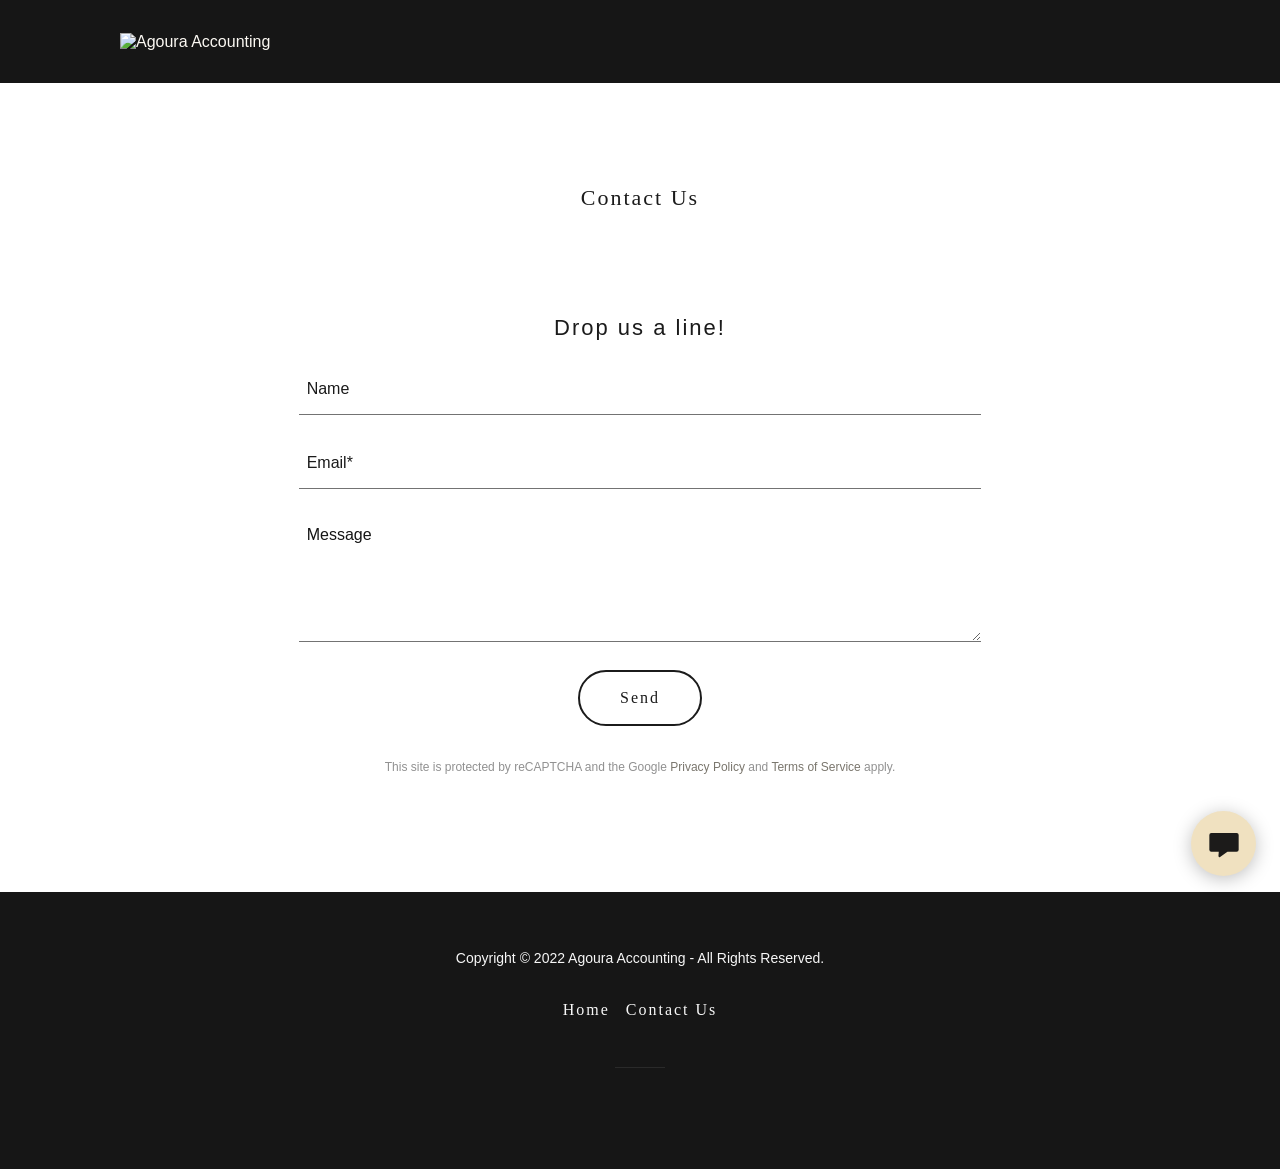
==== commit 8ec9dbe2: "Replace hosting forms with Cloudflare email handler and validate preservation" ====
--- a/public/contact-us.html
+++ b/public/contact-us.html
@@ -1,4 +1,4 @@
-<!DOCTYPE html><html lang="en-US"><head><meta charSet="utf-8"/><meta http-equiv="X-UA-Compatible" content="IE=edge"/><meta name="viewport" content="width=device-width, initial-scale=1"/><title>Agoura Accounting</title><meta name="author" content="Agoura Accounting"/><link rel="manifest" href="/manifest.webmanifest"/><link rel="apple-touch-icon" sizes="57x57" href="/assets/ddc9cc20be9fb95c.png)-0001.png/:/rs=w:57,h:57,m"/><link rel="apple-touch-icon" sizes="60x60" href="/assets/ddc9cc20be9fb95c.png)-0001.png/:/rs=w:60,h:60,m"/><link rel="apple-touch-icon" sizes="72x72" href="/assets/ddc9cc20be9fb95c.png)-0001.png/:/rs=w:72,h:72,m"/><link rel="apple-touch-icon" sizes="114x114" href="/assets/ddc9cc20be9fb95c.png)-0001.png/:/rs=w:114,h:114,m"/><link rel="apple-touch-icon" sizes="120x120" href="/assets/ddc9cc20be9fb95c.png)-0001.png/:/rs=w:120,h:120,m"/><link rel="apple-touch-icon" sizes="144x144" href="/assets/ddc9cc20be9fb95c.png)-0001.png/:/rs=w:144,h:144,m"/><link rel="apple-touch-icon" sizes="152x152" href="/assets/ddc9cc20be9fb95c.png)-0001.png/:/rs=w:152,h:152,m"/><link rel="apple-touch-icon" sizes="180x180" href="/assets/ddc9cc20be9fb95c.png)-0001.png/:/rs=w:180,h:180,m"/><meta property="og:url" content="https://agouraaccounting.com/contact-us"/>
+<!DOCTYPE html><html lang="en-US"><head><meta charSet="utf-8"/><meta http-equiv="X-UA-Compatible" content="IE=edge"/><meta name="viewport" content="width=device-width, initial-scale=1"/><title>Agoura Accounting</title><meta name="author" content="Agoura Accounting"/><link rel="manifest" href="/manifest.webmanifest"/><link rel="apple-touch-icon" sizes="57x57" href="/assets/ddc9cc20be9fb95c.png"/><link rel="apple-touch-icon" sizes="60x60" href="/assets/ddc9cc20be9fb95c.png"/><link rel="apple-touch-icon" sizes="72x72" href="/assets/ddc9cc20be9fb95c.png"/><link rel="apple-touch-icon" sizes="114x114" href="/assets/ddc9cc20be9fb95c.png"/><link rel="apple-touch-icon" sizes="120x120" href="/assets/ddc9cc20be9fb95c.png"/><link rel="apple-touch-icon" sizes="144x144" href="/assets/ddc9cc20be9fb95c.png"/><link rel="apple-touch-icon" sizes="152x152" href="/assets/ddc9cc20be9fb95c.png"/><link rel="apple-touch-icon" sizes="180x180" href="/assets/ddc9cc20be9fb95c.png"/><meta property="og:url" content="https://agouraaccounting.com/contact-us"/>
 <meta property="og:site_name" content="Agoura Accounting"/>
 <meta property="og:title" content="Accounting / Bookkeeping / Tax Services"/>
 <meta property="og:description" content="Admitted to practice before the Internal Revenue Service"/>
@@ -857,8 +857,8 @@
 <style data-glamor="cxs-xl-sheet">@media (min-width: 1536px){.x .c1-g{font-size:18px}}@media (min-width: 1536px){.x .c1-3v{width:1280px}}@media (min-width: 1536px){.x .c1-48{font-size:24px}}@media (min-width: 1536px){.x .c1-6a{font-size:14px}}@media (min-width: 1536px){.x .c1-6m{font-size:16px}}</style>
 <style>.grecaptcha-badge { visibility: hidden; }</style>
 <style>.page-inner { background-color: rgb(22, 22, 22); min-height: 100vh; }</style>
-<link rel="stylesheet" href="/assets/migration.css"/><link rel="canonical" href="https://agouraaccounting.com/contact-us"/></head>
-<body class="x  x-fonts-playfair-display x-fonts-open-sans"><div id="layout-27-aef-4-ca-5-cb-6-4765-a-9-e-9-4-c-2-cff-8-a-4-ba-6" class="layout layout-layout layout-layout-layout-28 locale-en-US lang-en"><div data-ux="Page" id="page-67" class="x-el x-el-div x-el c1-1 c1-2 c1-3 c1-4 c1-5 c1-6 c1-7 c1-8 c1-9 c1-a c1-b c1-c c1-d c1-e c1-f c1-g c1-1 c1-2 c1-b c1-c c1-d c1-e c1-f c1-g"><div data-ux="Block" class="x-el x-el-div page-inner c1-1 c1-2 c1-b c1-c c1-d c1-e c1-f c1-g"><div id="e426ab3d-aa3d-4263-8490-c868a320d10d" class="widget widget-header widget-header-header-9"><div data-ux="Header" role="main" data-aid="HEADER_WIDGET" id="n-68" class="x-el x-el-div x-el x-el c1-1 c1-2 c1-b c1-c c1-d c1-e c1-f c1-g c1-1 c1-2 c1-h c1-b c1-c c1-d c1-e c1-f c1-g c1-1 c1-2 c1-b c1-c c1-d c1-e c1-f c1-g"><div> <section data-ux="Section" data-aid="HEADER_SECTION" class="x-el x-el-section c1-1 c1-2 c1-h c1-i c1-j c1-k c1-l c1-b c1-c c1-m c1-n c1-d c1-e c1-f c1-g"><div data-ux="Block" class="x-el x-el-div c1-1 c1-2 c1-o c1-b c1-c c1-d c1-p c1-e c1-f c1-g"></div><nav data-ux="Block" class="x-el x-el-nav c1-1 c1-2 c1-q c1-r c1-s c1-t c1-u c1-b c1-c c1-d c1-v c1-w c1-e c1-f c1-g"><div data-ux="SectionContainer" class="x-el x-el-div c1-1 c1-2 c1-x c1-y c1-z c1-10 c1-11 c1-12 c1-13 c1-b c1-c c1-d c1-14 c1-15 c1-16 c1-17 c1-18 c1-19 c1-1a c1-1b c1-1c c1-e c1-f c1-g"><div data-ux="Grid" class="x-el x-el-div c1-1 c1-2 c1-1d c1-1e c1-1f c1-1g c1-1h c1-1i c1-1j c1-1k c1-1l c1-b c1-c c1-1m c1-1n c1-1o c1-1p c1-d c1-1q c1-e c1-f c1-g"><div data-ux="GridCell" class="x-el x-el-div c1-1 c1-2 c1-1e c1-1r c1-1s c1-1t c1-11 c1-r c1-1u c1-s c1-1v c1-1w c1-1x c1-1y c1-1d c1-1z c1-20 c1-b c1-c c1-21 c1-22 c1-23 c1-24 c1-d c1-e c1-f c1-g"><div data-ux="Block" data-aid="HEADER_LOGO_RENDERED" class="x-el x-el-div c1-25 c1-26 c1-27 c1-c c1-28 c1-29 c1-2a c1-2b c1-d c1-e c1-f c1-g"><a rel="" role="link" aria-haspopup="menu" data-ux="Link" data-page="7556607b-a69b-4bf6-b554-18b0087312b7" title="Agoura Accounting" href="/" data-typography="LinkAlpha" class="x-el x-el-a c1-2c c1-2d c1-2e c1-2f c1-20 c1-2g c1-2h c1-2i c1-2j c1-2k c1-2l c1-11 c1-2m c1-b c1-2n c1-c c1-2o c1-2p c1-2q c1-d c1-e c1-f c1-g" data-tccl="ux2.HEADER.header9.Logo.Default.Link.Default.69.click,click"><div data-ux="Block" class="x-el x-el-div c1-1 c1-2 c1-25 c1-r c1-2r c1-s c1-2s c1-2t c1-b c1-c c1-d c1-e c1-f c1-g"><img src="/assets/ddc9cc20be9fb95c.png)-0001.png/:/rs=h:104,cg:true,m/qt=q:95" srcSet="/assets/ddc9cc20be9fb95c.png)-0001.png/:/rs=w:271,h:104,cg:true,m/cr=w:271,h:104/qt=q:95, /assets/ddc9cc20be9fb95c.png)-0001.png/:/rs=w:542,h:208,cg:true,m/cr=w:542,h:208/qt=q:95 2x, /assets/ddc9cc20be9fb95c.png)-0001.png/:/rs=w:813,h:312,cg:true,m/cr=w:813,h:312/qt=q:95 3x" alt="Agoura Accounting" data-ux="ImageLogo" data-aid="HEADER_LOGO_IMAGE_RENDERED" class="x-el x-el-img c1-1 c1-2 c1-2m c1-11 c1-x c1-y c1-1h c1-1j c1-2u c1-2v c1-2w c1-2x c1-2y c1-2z c1-r c1-2r c1-s c1-2s c1-30 c1-2t c1-b c1-c c1-31 c1-32 c1-33 c1-34 c1-35 c1-36 c1-37 c1-38 c1-39 c1-3a c1-3b c1-3c c1-3d c1-3e c1-d c1-3f c1-3g c1-3h c1-e c1-f c1-g"/></div></a></div></div></div><div data-ux="Grid" id="navBarId-71" class="x-el x-el-div c1-1 c1-2 c1-o c1-1e c1-1f c1-1g c1-1h c1-1i c1-1j c1-1k c1-3i c1-1l c1-r c1-s c1-b c1-c c1-1m c1-1n c1-1o c1-1p c1-d c1-3j c1-e c1-f c1-g"><div data-ux="GridCell" class="x-el x-el-div c1-1 c1-2 c1-1e c1-1r c1-3k c1-3l c1-3m c1-r c1-1u c1-s c1-1v c1-1w c1-1x c1-1y c1-1d c1-1l c1-3i c1-b c1-c c1-21 c1-22 c1-23 c1-24 c1-d c1-e c1-f c1-g"><div data-ux="Block" data-aid="HEADER_LOGO_RENDERED" class="x-el x-el-div c1-25 c1-26 c1-27 c1-3n c1-c c1-28 c1-29 c1-2a c1-2b c1-d c1-e c1-f c1-g"><a rel="" role="link" aria-haspopup="menu" data-ux="Link" data-page="7556607b-a69b-4bf6-b554-18b0087312b7" title="Agoura Accounting" href="/" data-typography="LinkAlpha" class="x-el x-el-a c1-2c c1-2d c1-2e c1-2f c1-20 c1-2g c1-2h c1-2i c1-2j c1-2k c1-2l c1-11 c1-2m c1-b c1-2n c1-c c1-2o c1-2p c1-2q c1-d c1-e c1-f c1-g" data-tccl="ux2.HEADER.header9.Logo.Default.Link.Default.72.click,click"><div data-ux="Block" class="x-el x-el-div c1-1 c1-2 c1-25 c1-r c1-2r c1-s c1-2s c1-2t c1-b c1-c c1-d c1-e c1-f c1-g"><img src="/assets/ddc9cc20be9fb95c.png)-0001.png/:/rs=h:104,cg:true,m/qt=q:95" srcSet="/assets/ddc9cc20be9fb95c.png)-0001.png/:/rs=w:271,h:104,cg:true,m/cr=w:271,h:104/qt=q:95, /assets/ddc9cc20be9fb95c.png)-0001.png/:/rs=w:542,h:208,cg:true,m/cr=w:542,h:208/qt=q:95 2x, /assets/ddc9cc20be9fb95c.png)-0001.png/:/rs=w:813,h:312,cg:true,m/cr=w:813,h:312/qt=q:95 3x" alt="Agoura Accounting" data-ux="ImageLogo" data-aid="HEADER_LOGO_IMAGE_RENDERED" id="logo-70" class="x-el x-el-img c1-1 c1-2 c1-2m c1-11 c1-x c1-y c1-1h c1-1j c1-2u c1-2v c1-2w c1-2x c1-2y c1-2z c1-r c1-2r c1-s c1-2s c1-30 c1-2t c1-b c1-c c1-31 c1-32 c1-33 c1-34 c1-35 c1-36 c1-37 c1-38 c1-39 c1-3a c1-3b c1-3c c1-3d c1-3e c1-d c1-3f c1-3g c1-3h c1-e c1-f c1-g"/></div></a></div></div></div></div></nav></section> </div></div></div><div id="b82458a7-358c-4a9d-be23-1fa932e7ce5d" class="widget widget-contact widget-contact-contact-3"><div data-ux="Widget" role="region" id="b82458a7-358c-4a9d-be23-1fa932e7ce5d" class="x-el x-el-div x-el c1-1 c1-2 c1-3 c1-b c1-c c1-d c1-e c1-f c1-g c1-1 c1-2 c1-b c1-c c1-d c1-e c1-f c1-g"><div> <section data-ux="Section" class="x-el x-el-section c1-1 c1-2 c1-3 c1-i c1-j c1-q c1-b c1-c c1-m c1-n c1-d c1-e c1-f c1-g"><div data-ux="SectionContainer" class="x-el x-el-div c1-1 c1-2 c1-x c1-y c1-3o c1-3p c1-11 c1-b c1-c c1-3q c1-d c1-3r c1-3s c1-3t c1-e c1-3u c1-f c1-3v c1-g"><h1 role="heading" aria-level="1" data-ux="SectionHeading" data-aid="CONTACT_SECTION_TITLE_REND" data-promoted-from="2" data-order="0" data-typography="HeadingBeta" class="x-el x-el-h1 c1-3w c1-2 c1-2f c1-20 c1-3x c1-3y c1-3z c1-1h c1-40 c1-1z c1-26 c1-41 c1-42 c1-43 c1-44 c1-45 c1-46 c1-47 c1-48"><span data-ux="Element" class="">Contact Us</span></h1><div data-ux="Content" class="x-el x-el-div c1-1 c1-2 c1-b c1-c c1-d c1-e c1-f c1-g"><div data-ux="Element" id="bs-1" class="x-el x-el-div c1-1 c1-2 c1-b c1-c c1-d c1-e c1-f c1-g"><div data-ux="Grid" class="x-el x-el-div c1-1 c1-2 c1-1d c1-1e c1-1f c1-4e c1-1h c1-1i c1-1j c1-1k c1-b c1-c c1-1m c1-1n c1-1o c1-1p c1-d c1-e c1-f c1-g"><div data-ux="GridCell" class="x-el x-el-div c1-1 c1-2 c1-1e c1-1r c1-1s c1-4f c1-11 c1-r c1-1u c1-s c1-1v c1-b c1-c c1-4g c1-4h c1-4i c1-21 c1-22 c1-23 c1-24 c1-d c1-4j c1-4k c1-4l c1-e c1-f c1-g"><div data-ux="Block" data-aid="CONTACT_FORM_CONTAINER_REND" class="x-el x-el-div c1-1 c1-2 c1-4m c1-1z c1-b c1-c c1-d c1-e c1-f c1-g"><form action="/api/contact" method="post" aria-live="polite" data-ux="Form" class="x-el x-el-form c1-1 c1-2 c1-1j c1-b c1-c c1-d c1-e c1-f c1-g"><input type="text" name="website" autoComplete="off" tabindex="-1" style="display:none" value=""/><h4 role="heading" aria-level="4" data-ux="HeadingMinor" data-aid="CONTACT_FORM_TITLE_REND" data-typography="HeadingDelta" class="x-el x-el-h4 c1-3w c1-2 c1-2f c1-20 c1-4n c1-3y c1-3z c1-1h c1-4o c1-b c1-42 c1-41 c1-43 c1-44 c1-46 c1-47 c1-48">Drop us a line!</h4><div data-ux="Block" class="x-el x-el-div c1-1 c1-2 c1-4p c1-b c1-c c1-d c1-e c1-f c1-g"><div data-ux="Block" class="x-el x-el-div c1-1 c1-2 c1-b c1-c c1-d c1-e c1-f c1-g"><div data-ux="InputFloatLabel" type="text" data-aid="CONTACT_FORM_NAME" class="x-el x-el-div c1-1 c1-2 c1-q c1-b c1-c c1-d c1-e c1-f c1-g"><input type="text" role="textbox" aria-multiline="false" data-ux="InputFloatLabel" id="input73" value="" name="name" maxlength="254" autocomplete="name" data-aid="CONTACT_FORM_NAME" data-typography="InputAlpha" class="x-el x-el-input c1-1 c1-2 c1-2y c1-4q c1-4 c1-4r c1-4s c1-4t c1-4u c1-4v c1-4w c1-z c1-10 c1-30 c1-4x c1-b c1-4y c1-c c1-43 c1-4z c1-50 c1-51 c1-52 c1-53 c1-54 c1-55 c1-56 c1-57 c1-58 c1-59 c1-5a c1-5b c1-d c1-e c1-f c1-g"/><label data-ux="InputFloatLabelLabel" for="input73" data-typography="InputAlpha" class="x-el x-el-label c1-1 c1-2 c1-25 c1-2f c1-20 c1-5c c1-5d c1-5e c1-5f c1-5g c1-b c1-42 c1-c c1-43 c1-5b c1-d c1-e c1-f c1-g">Name</label></div></div></div><div data-ux="Block" class="x-el x-el-div c1-1 c1-2 c1-4p c1-b c1-c c1-d c1-e c1-f c1-g"><div data-ux="Block" class="x-el x-el-div c1-1 c1-2 c1-b c1-c c1-d c1-e c1-f c1-g"><div data-ux="InputFloatLabel" type="text" data-aid="CONTACT_FORM_EMAIL" class="x-el x-el-div c1-1 c1-2 c1-q c1-b c1-c c1-d c1-e c1-f c1-g"><input type="email" role="textbox" aria-multiline="false" data-ux="InputFloatLabel" id="input74" value="" name="email" maxlength="254" required autocomplete="email" data-aid="CONTACT_FORM_EMAIL" data-typography="InputAlpha" class="x-el x-el-input c1-1 c1-2 c1-2y c1-4q c1-4 c1-4r c1-4s c1-4t c1-4u c1-4v c1-4w c1-z c1-10 c1-30 c1-4x c1-b c1-4y c1-c c1-43 c1-4z c1-50 c1-51 c1-52 c1-53 c1-54 c1-55 c1-56 c1-57 c1-58 c1-59 c1-5a c1-5b c1-d c1-e c1-f c1-g"/><label data-ux="InputFloatLabelLabel" for="input74" data-typography="InputAlpha" class="x-el x-el-label c1-1 c1-2 c1-25 c1-2f c1-20 c1-5c c1-5d c1-5e c1-5f c1-5g c1-b c1-42 c1-c c1-43 c1-5b c1-d c1-e c1-f c1-g">Email*</label></div></div></div><div data-ux="Block" class="x-el x-el-div c1-1 c1-2 c1-4p c1-b c1-c c1-d c1-e c1-f c1-g"><div data-ux="Block" class="x-el x-el-div c1-1 c1-2 c1-b c1-c c1-d c1-e c1-f c1-g"><textarea role="textbox" aria-multiline="true" rows="4" aria-label="Message" data-ux="InputTextArea" placeholder="Message" name="message" maxlength="5000" data-aid="CONTACT_FORM_MESSAGE" data-typography="InputAlpha" class="x-el x-el-textarea c1-1 c1-2 c1-2y c1-4q c1-4 c1-4r c1-4s c1-4t c1-4u c1-5h c1-4w c1-z c1-10 c1-30 c1-4x c1-5i c1-b c1-4y c1-c c1-43 c1-4z c1-50 c1-51 c1-52 c1-53 c1-5a c1-5b c1-d c1-e c1-f c1-g"></textarea></div></div><div data-ux="Block" class="x-el x-el-div c1-1 c1-2 c1-4p c1-b c1-c c1-d c1-e c1-f c1-g"><div data-ux="Block" class="x-el x-el-div c1-1 c1-2 c1-b c1-c c1-d c1-e c1-f c1-g"><div data-ux="Block" class="x-el x-el-div c1-1 c1-2 c1-1z c1-b c1-c c1-d c1-e c1-f c1-g"><button data-ux-btn="primary" customBorderWidth="small" data-ux="ButtonPrimary" type="submit" data-aid="CONTACT_SUBMIT_BUTTON_REND" data-tccl="ux2.contact.submit_form.click,click" state="default" data-typography="ButtonAlpha" class="x-el x-el-button c1-3w c1-2 c1-5j c1-5k c1-5l c1-2h c1-5m c1-5n c1-1l c1-4m c1-1z c1-2e c1-20 c1-2f c1-q c1-11 c1-4 c1-5o c1-5p c1-5h c1-4w c1-5q c1-5r c1-2y c1-42 c1-5s c1-5t c1-5u c1-5v c1-5w c1-26 c1-43 c1-5x c1-c c1-5y c1-5z c1-60 c1-61 c1-62 c1-d c1-e c1-f c1-g">Send</button></div></div></div><div data-ux="Block" class="x-el x-el-div c1-1 c1-2 c1-5h c1-63 c1-1z c1-b c1-c c1-d c1-e c1-f c1-g"><p hidden data-recaptcha-disclosure data-ux="DetailsMinor" data-typography="DetailsBeta" class="x-el x-el-p c1-1 c1-2 c1-2f c1-20 c1-64 c1-1h c1-1j c1-b c1-65 c1-66 c1-43 c1-67 c1-68 c1-69 c1-6a">This site is protected by reCAPTCHA and the Google <a rel="noopener" role="link" aria-haspopup="true" data-ux="Link" target="_blank" href="https://policies.google.com/privacy" data-typography="LinkAlpha" class="x-el x-el-a c1-2c c1-2d c1-2e c1-2f c1-20 c1-2g c1-2h c1-b c1-6b c1-66 c1-2o c1-6c c1-6d c1-67 c1-68 c1-69 c1-6a" data-tccl="ux2.CONTACT.contact3.Form.Default.Link.Default.75.click,click">Privacy Policy</a> and <a rel="noopener" role="link" aria-haspopup="true" data-ux="Link" target="_blank" href="https://policies.google.com/terms" data-typography="LinkAlpha" class="x-el x-el-a c1-2c c1-2d c1-2e c1-2f c1-20 c1-2g c1-2h c1-b c1-6b c1-66 c1-2o c1-6c c1-6d c1-67 c1-68 c1-69 c1-6a" data-tccl="ux2.CONTACT.contact3.Form.Default.Link.Default.76.click,click">Terms of Service</a> apply.</p></div><p class="form-status" role="status" aria-live="polite" hidden></p></form></div></div></div></div></div></div></section> </div></div></div><div id="7670bb6a-a460-4d49-878b-c161930edab1" class="widget widget-footer widget-footer-footer-1"><div data-ux="Widget" role="contentinfo" id="7670bb6a-a460-4d49-878b-c161930edab1" class="x-el x-el-div x-el c1-1 c1-2 c1-h c1-b c1-c c1-d c1-e c1-f c1-g c1-1 c1-2 c1-b c1-c c1-d c1-e c1-f c1-g"><div> <section data-ux="Section" class="x-el x-el-section c1-1 c1-2 c1-h c1-6e c1-6f c1-b c1-c c1-m c1-n c1-d c1-e c1-f c1-g"><div data-ux="SectionContainer" class="x-el x-el-div c1-1 c1-2 c1-x c1-y c1-3o c1-3p c1-11 c1-b c1-c c1-3q c1-d c1-3r c1-3s c1-3t c1-6g c1-e c1-3u c1-f c1-3v c1-g"><div data-ux="Layout" class="x-el x-el-div c1-1 c1-2 c1-1z c1-b c1-c c1-d c1-e c1-f c1-g"><div data-ux="FooterDetails" data-aid="FOOTER_COPYRIGHT_RENDERED" data-typography="DetailsAlpha" class="x-el c1-1 c1-2 c1-2f c1-20 c1-64 c1-1h c1-4o c1-b c1-6h c1-6i c1-43 c1-6j c1-6k c1-6l c1-6m x-rt"><p style="margin:0"><span>Copyright © 2022 Agoura Accounting - All Rights Reserved.</span></p></div><div data-ux="Container" class="x-el x-el-div c1-1 c1-2 c1-x c1-y c1-3o c1-3p c1-11 c1-1z c1-6t c1-b c1-c c1-3q c1-d c1-3r c1-e c1-3u c1-f c1-3v c1-g"><ul data-ux="NavFooter" class="x-el x-el-ul c1-1 c1-2 c1-6u c1-6v c1-r c1-2r c1-s c1-2s c1-1h c1-3z c1-1j c1-3y c1-2t c1-b c1-c c1-29 c1-6w c1-d c1-e c1-f c1-g"><li style="display:inline-block"><a rel="" role="button" aria-haspopup="menu" data-ux="NavFooterLink" data-page="7556607b-a69b-4bf6-b554-18b0087312b7" target="" data-aid="FOOTER_PAGE_LINK_0_RENDERED" data-edit-interactive="true" href="/" data-typography="NavAlpha" class="x-el x-el-a c1-3w c1-2 c1-2e c1-2f c1-20 c1-25 c1-2h c1-5h c1-4w c1-z c1-10 c1-26 c1-6h c1-c c1-43 c1-6x c1-6y c1-2q c1-6z c1-70 c1-d c1-e c1-f c1-g" data-tccl="ux2.FOOTER.footer1.Nav.Footer.Link.Default.77.click,click">Home</a></li><li style="display:inline-block"><a rel="" role="link" aria-haspopup="false" data-ux="NavFooterLink" data-page="c30324ce-df92-47bf-ab46-2985fef559c2" target="" data-aid="FOOTER_PAGE_LINK_1_RENDERED" data-edit-interactive="true" href="/contact-us" data-typography="NavAlpha" class="x-el x-el-a c1-3w c1-2 c1-2e c1-2f c1-20 c1-25 c1-2h c1-5h c1-4w c1-z c1-10 c1-26 c1-6h c1-c c1-43 c1-6x c1-6y c1-2q c1-6z c1-70 c1-d c1-e c1-f c1-g" data-tccl="ux2.FOOTER.footer1.Nav.Footer.Link.Default.78.click,click">Contact Us</a></li></ul></div><hr aria-hidden="true" role="separator" data-ux="HR" class="x-el x-el-hr c1-1 c1-2 c1-71 c1-72 c1-5m c1-1h c1-4o c1-73 c1-x c1-y c1-74 c1-b c1-c c1-d c1-e c1-f c1-g"/><p data-ux="FooterDetails" data-aid="FOOTER_POWERED_BY_RENDERED" data-typography="DetailsAlpha" class="x-el x-el-p c1-1 c1-2 c1-2f c1-20 c1-64 c1-1h c1-1j c1-b c1-6h c1-6i c1-43 c1-6j c1-6k c1-6l c1-6m"><span aria-hidden="true">&nbsp;</span></p></div></div></section> </div></div></div><div id="39dd3037-b3e6-4c74-928e-460d5f6c3600" class="widget widget-messaging widget-messaging-messaging-1"><div data-ux="Element" id="bs-2" class="x-el x-el-div c1-1 c1-2 c1-b c1-c c1-d c1-e c1-f c1-g"><div data-ux="Block" class="x-el x-el-div c1-1 c1-2 c1-75 c1-76 c1-77 c1-78 c1-79 c1-7a c1-b c1-c c1-d c1-7b c1-e c1-f c1-g"><div data-ux="Block" data-aid="MESSAGING_FAB" data-edit-interactive="true" data-traffic2="pandc.vnext.editor_preview.messaging_fab_open.click" data-tccl="ux2.messaging.fab.open,click" class="x-el x-el-div c1-1 c1-2 c1-1d c1-1l c1-4m c1-2h c1-4 c1-7c c1-7d c1-7e c1-7f c1-7g c1-b c1-c c1-d c1-e c1-f c1-g"><svg viewBox="0 0 24 24" fill="currentColor" width="44" height="44" data-ux="Icon" class="x-el x-el-svg c1-1 c1-2 c1-7h c1-25 c1-2u c1-b c1-c c1-d c1-e c1-f c1-g"><g fill="currentColor"><rect x="4" y="6" width="16" height="10.222" rx="1.129"></rect><path d="M8.977 18.578l.2-2.722a.564.564 0 01.564-.523h3.61c.548 0 .774.705.327 1.024l-3.81 2.721a.564.564 0 01-.89-.5z"></path></g></svg></div></div></div></div></div></div></div>
+<link rel="icon" href="/assets/ddc9cc20be9fb95c.png"/><link rel="stylesheet" href="/assets/migration.css"/><link rel="canonical" href="https://agouraaccounting.com/contact-us"/></head>
+<body class="x  x-fonts-playfair-display x-fonts-open-sans"><div id="layout-27-aef-4-ca-5-cb-6-4765-a-9-e-9-4-c-2-cff-8-a-4-ba-6" class="layout layout-layout layout-layout-layout-28 locale-en-US lang-en"><div data-ux="Page" id="page-67" class="x-el x-el-div x-el c1-1 c1-2 c1-3 c1-4 c1-5 c1-6 c1-7 c1-8 c1-9 c1-a c1-b c1-c c1-d c1-e c1-f c1-g c1-1 c1-2 c1-b c1-c c1-d c1-e c1-f c1-g"><div data-ux="Block" class="x-el x-el-div page-inner c1-1 c1-2 c1-b c1-c c1-d c1-e c1-f c1-g"><div id="e426ab3d-aa3d-4263-8490-c868a320d10d" class="widget widget-header widget-header-header-9"><div data-ux="Header" role="main" data-aid="HEADER_WIDGET" id="n-68" class="x-el x-el-div x-el x-el c1-1 c1-2 c1-b c1-c c1-d c1-e c1-f c1-g c1-1 c1-2 c1-h c1-b c1-c c1-d c1-e c1-f c1-g c1-1 c1-2 c1-b c1-c c1-d c1-e c1-f c1-g"><div> <section data-ux="Section" data-aid="HEADER_SECTION" class="x-el x-el-section c1-1 c1-2 c1-h c1-i c1-j c1-k c1-l c1-b c1-c c1-m c1-n c1-d c1-e c1-f c1-g"><div data-ux="Block" class="x-el x-el-div c1-1 c1-2 c1-o c1-b c1-c c1-d c1-p c1-e c1-f c1-g"></div><nav data-ux="Block" class="x-el x-el-nav c1-1 c1-2 c1-q c1-r c1-s c1-t c1-u c1-b c1-c c1-d c1-v c1-w c1-e c1-f c1-g"><div data-ux="SectionContainer" class="x-el x-el-div c1-1 c1-2 c1-x c1-y c1-z c1-10 c1-11 c1-12 c1-13 c1-b c1-c c1-d c1-14 c1-15 c1-16 c1-17 c1-18 c1-19 c1-1a c1-1b c1-1c c1-e c1-f c1-g"><div data-ux="Grid" class="x-el x-el-div c1-1 c1-2 c1-1d c1-1e c1-1f c1-1g c1-1h c1-1i c1-1j c1-1k c1-1l c1-b c1-c c1-1m c1-1n c1-1o c1-1p c1-d c1-1q c1-e c1-f c1-g"><div data-ux="GridCell" class="x-el x-el-div c1-1 c1-2 c1-1e c1-1r c1-1s c1-1t c1-11 c1-r c1-1u c1-s c1-1v c1-1w c1-1x c1-1y c1-1d c1-1z c1-20 c1-b c1-c c1-21 c1-22 c1-23 c1-24 c1-d c1-e c1-f c1-g"><div data-ux="Block" data-aid="HEADER_LOGO_RENDERED" class="x-el x-el-div c1-25 c1-26 c1-27 c1-c c1-28 c1-29 c1-2a c1-2b c1-d c1-e c1-f c1-g"><a rel="" role="link" aria-haspopup="menu" data-ux="Link" data-page="7556607b-a69b-4bf6-b554-18b0087312b7" title="Agoura Accounting" href="/" data-typography="LinkAlpha" class="x-el x-el-a c1-2c c1-2d c1-2e c1-2f c1-20 c1-2g c1-2h c1-2i c1-2j c1-2k c1-2l c1-11 c1-2m c1-b c1-2n c1-c c1-2o c1-2p c1-2q c1-d c1-e c1-f c1-g" data-tccl="ux2.HEADER.header9.Logo.Default.Link.Default.69.click,click"><div data-ux="Block" class="x-el x-el-div c1-1 c1-2 c1-25 c1-r c1-2r c1-s c1-2s c1-2t c1-b c1-c c1-d c1-e c1-f c1-g"><img src="/assets/03bc74a50fb2b5be.png" srcSet="/assets/a2137a6ec8d7b7bf.png, /assets/f4e147eb6330f695.png 2x, /assets/ddc9cc20be9fb95c.png 3x" alt="Agoura Accounting" data-ux="ImageLogo" data-aid="HEADER_LOGO_IMAGE_RENDERED" class="x-el x-el-img c1-1 c1-2 c1-2m c1-11 c1-x c1-y c1-1h c1-1j c1-2u c1-2v c1-2w c1-2x c1-2y c1-2z c1-r c1-2r c1-s c1-2s c1-30 c1-2t c1-b c1-c c1-31 c1-32 c1-33 c1-34 c1-35 c1-36 c1-37 c1-38 c1-39 c1-3a c1-3b c1-3c c1-3d c1-3e c1-d c1-3f c1-3g c1-3h c1-e c1-f c1-g"/></div></a></div></div></div><div data-ux="Grid" id="navBarId-71" class="x-el x-el-div c1-1 c1-2 c1-o c1-1e c1-1f c1-1g c1-1h c1-1i c1-1j c1-1k c1-3i c1-1l c1-r c1-s c1-b c1-c c1-1m c1-1n c1-1o c1-1p c1-d c1-3j c1-e c1-f c1-g"><div data-ux="GridCell" class="x-el x-el-div c1-1 c1-2 c1-1e c1-1r c1-3k c1-3l c1-3m c1-r c1-1u c1-s c1-1v c1-1w c1-1x c1-1y c1-1d c1-1l c1-3i c1-b c1-c c1-21 c1-22 c1-23 c1-24 c1-d c1-e c1-f c1-g"><div data-ux="Block" data-aid="HEADER_LOGO_RENDERED" class="x-el x-el-div c1-25 c1-26 c1-27 c1-3n c1-c c1-28 c1-29 c1-2a c1-2b c1-d c1-e c1-f c1-g"><a rel="" role="link" aria-haspopup="menu" data-ux="Link" data-page="7556607b-a69b-4bf6-b554-18b0087312b7" title="Agoura Accounting" href="/" data-typography="LinkAlpha" class="x-el x-el-a c1-2c c1-2d c1-2e c1-2f c1-20 c1-2g c1-2h c1-2i c1-2j c1-2k c1-2l c1-11 c1-2m c1-b c1-2n c1-c c1-2o c1-2p c1-2q c1-d c1-e c1-f c1-g" data-tccl="ux2.HEADER.header9.Logo.Default.Link.Default.72.click,click"><div data-ux="Block" class="x-el x-el-div c1-1 c1-2 c1-25 c1-r c1-2r c1-s c1-2s c1-2t c1-b c1-c c1-d c1-e c1-f c1-g"><img src="/assets/03bc74a50fb2b5be.png" srcSet="/assets/a2137a6ec8d7b7bf.png, /assets/f4e147eb6330f695.png 2x, /assets/ddc9cc20be9fb95c.png 3x" alt="Agoura Accounting" data-ux="ImageLogo" data-aid="HEADER_LOGO_IMAGE_RENDERED" id="logo-70" class="x-el x-el-img c1-1 c1-2 c1-2m c1-11 c1-x c1-y c1-1h c1-1j c1-2u c1-2v c1-2w c1-2x c1-2y c1-2z c1-r c1-2r c1-s c1-2s c1-30 c1-2t c1-b c1-c c1-31 c1-32 c1-33 c1-34 c1-35 c1-36 c1-37 c1-38 c1-39 c1-3a c1-3b c1-3c c1-3d c1-3e c1-d c1-3f c1-3g c1-3h c1-e c1-f c1-g"/></div></a></div></div></div></div></nav></section> </div></div></div><div id="b82458a7-358c-4a9d-be23-1fa932e7ce5d" class="widget widget-contact widget-contact-contact-3"><div data-ux="Widget" role="region" id="b82458a7-358c-4a9d-be23-1fa932e7ce5d" class="x-el x-el-div x-el c1-1 c1-2 c1-3 c1-b c1-c c1-d c1-e c1-f c1-g c1-1 c1-2 c1-b c1-c c1-d c1-e c1-f c1-g"><div> <section data-ux="Section" class="x-el x-el-section c1-1 c1-2 c1-3 c1-i c1-j c1-q c1-b c1-c c1-m c1-n c1-d c1-e c1-f c1-g"><div data-ux="SectionContainer" class="x-el x-el-div c1-1 c1-2 c1-x c1-y c1-3o c1-3p c1-11 c1-b c1-c c1-3q c1-d c1-3r c1-3s c1-3t c1-e c1-3u c1-f c1-3v c1-g"><h1 role="heading" aria-level="1" data-ux="SectionHeading" data-aid="CONTACT_SECTION_TITLE_REND" data-promoted-from="2" data-order="0" data-typography="HeadingBeta" class="x-el x-el-h1 c1-3w c1-2 c1-2f c1-20 c1-3x c1-3y c1-3z c1-1h c1-40 c1-1z c1-26 c1-41 c1-42 c1-43 c1-44 c1-45 c1-46 c1-47 c1-48"><span data-ux="Element" class="">Contact Us</span></h1><div data-ux="Content" class="x-el x-el-div c1-1 c1-2 c1-b c1-c c1-d c1-e c1-f c1-g"><div data-ux="Element" id="bs-1" class="x-el x-el-div c1-1 c1-2 c1-b c1-c c1-d c1-e c1-f c1-g"><div data-ux="Grid" class="x-el x-el-div c1-1 c1-2 c1-1d c1-1e c1-1f c1-4e c1-1h c1-1i c1-1j c1-1k c1-b c1-c c1-1m c1-1n c1-1o c1-1p c1-d c1-e c1-f c1-g"><div data-ux="GridCell" class="x-el x-el-div c1-1 c1-2 c1-1e c1-1r c1-1s c1-4f c1-11 c1-r c1-1u c1-s c1-1v c1-b c1-c c1-4g c1-4h c1-4i c1-21 c1-22 c1-23 c1-24 c1-d c1-4j c1-4k c1-4l c1-e c1-f c1-g"><div data-ux="Block" data-aid="CONTACT_FORM_CONTAINER_REND" class="x-el x-el-div c1-1 c1-2 c1-4m c1-1z c1-b c1-c c1-d c1-e c1-f c1-g"><form action="/api/contact" method="post" aria-live="polite" data-ux="Form" class="x-el x-el-form c1-1 c1-2 c1-1j c1-b c1-c c1-d c1-e c1-f c1-g"><input type="text" name="website" autoComplete="off" tabindex="-1" style="display:none" value=""/><h4 role="heading" aria-level="4" data-ux="HeadingMinor" data-aid="CONTACT_FORM_TITLE_REND" data-typography="HeadingDelta" class="x-el x-el-h4 c1-3w c1-2 c1-2f c1-20 c1-4n c1-3y c1-3z c1-1h c1-4o c1-b c1-42 c1-41 c1-43 c1-44 c1-46 c1-47 c1-48">Drop us a line!</h4><div data-ux="Block" class="x-el x-el-div c1-1 c1-2 c1-4p c1-b c1-c c1-d c1-e c1-f c1-g"><div data-ux="Block" class="x-el x-el-div c1-1 c1-2 c1-b c1-c c1-d c1-e c1-f c1-g"><div data-ux="InputFloatLabel" type="text" data-aid="CONTACT_FORM_NAME" class="x-el x-el-div c1-1 c1-2 c1-q c1-b c1-c c1-d c1-e c1-f c1-g"><input type="text" role="textbox" aria-multiline="false" data-ux="InputFloatLabel" id="input73" value="" name="name" maxlength="254" autocomplete="name" data-aid="CONTACT_FORM_NAME" data-typography="InputAlpha" class="x-el x-el-input c1-1 c1-2 c1-2y c1-4q c1-4 c1-4r c1-4s c1-4t c1-4u c1-4v c1-4w c1-z c1-10 c1-30 c1-4x c1-b c1-4y c1-c c1-43 c1-4z c1-50 c1-51 c1-52 c1-53 c1-54 c1-55 c1-56 c1-57 c1-58 c1-59 c1-5a c1-5b c1-d c1-e c1-f c1-g"/><label data-ux="InputFloatLabelLabel" for="input73" data-typography="InputAlpha" class="x-el x-el-label c1-1 c1-2 c1-25 c1-2f c1-20 c1-5c c1-5d c1-5e c1-5f c1-5g c1-b c1-42 c1-c c1-43 c1-5b c1-d c1-e c1-f c1-g">Name</label></div></div></div><div data-ux="Block" class="x-el x-el-div c1-1 c1-2 c1-4p c1-b c1-c c1-d c1-e c1-f c1-g"><div data-ux="Block" class="x-el x-el-div c1-1 c1-2 c1-b c1-c c1-d c1-e c1-f c1-g"><div data-ux="InputFloatLabel" type="text" data-aid="CONTACT_FORM_EMAIL" class="x-el x-el-div c1-1 c1-2 c1-q c1-b c1-c c1-d c1-e c1-f c1-g"><input type="email" role="textbox" aria-multiline="false" data-ux="InputFloatLabel" id="input74" value="" name="email" maxlength="254" required autocomplete="email" data-aid="CONTACT_FORM_EMAIL" data-typography="InputAlpha" class="x-el x-el-input c1-1 c1-2 c1-2y c1-4q c1-4 c1-4r c1-4s c1-4t c1-4u c1-4v c1-4w c1-z c1-10 c1-30 c1-4x c1-b c1-4y c1-c c1-43 c1-4z c1-50 c1-51 c1-52 c1-53 c1-54 c1-55 c1-56 c1-57 c1-58 c1-59 c1-5a c1-5b c1-d c1-e c1-f c1-g"/><label data-ux="InputFloatLabelLabel" for="input74" data-typography="InputAlpha" class="x-el x-el-label c1-1 c1-2 c1-25 c1-2f c1-20 c1-5c c1-5d c1-5e c1-5f c1-5g c1-b c1-42 c1-c c1-43 c1-5b c1-d c1-e c1-f c1-g">Email*</label></div></div></div><div data-ux="Block" class="x-el x-el-div c1-1 c1-2 c1-4p c1-b c1-c c1-d c1-e c1-f c1-g"><div data-ux="Block" class="x-el x-el-div c1-1 c1-2 c1-b c1-c c1-d c1-e c1-f c1-g"><textarea role="textbox" aria-multiline="true" rows="4" aria-label="Message" data-ux="InputTextArea" placeholder="Message" name="message" maxlength="5000" data-aid="CONTACT_FORM_MESSAGE" data-typography="InputAlpha" class="x-el x-el-textarea c1-1 c1-2 c1-2y c1-4q c1-4 c1-4r c1-4s c1-4t c1-4u c1-5h c1-4w c1-z c1-10 c1-30 c1-4x c1-5i c1-b c1-4y c1-c c1-43 c1-4z c1-50 c1-51 c1-52 c1-53 c1-5a c1-5b c1-d c1-e c1-f c1-g"></textarea></div></div><div data-ux="Block" class="x-el x-el-div c1-1 c1-2 c1-4p c1-b c1-c c1-d c1-e c1-f c1-g"><div data-ux="Block" class="x-el x-el-div c1-1 c1-2 c1-b c1-c c1-d c1-e c1-f c1-g"><div data-ux="Block" class="x-el x-el-div c1-1 c1-2 c1-1z c1-b c1-c c1-d c1-e c1-f c1-g"><button data-ux-btn="primary" customBorderWidth="small" data-ux="ButtonPrimary" type="submit" data-aid="CONTACT_SUBMIT_BUTTON_REND" data-tccl="ux2.contact.submit_form.click,click" state="default" data-typography="ButtonAlpha" class="x-el x-el-button c1-3w c1-2 c1-5j c1-5k c1-5l c1-2h c1-5m c1-5n c1-1l c1-4m c1-1z c1-2e c1-20 c1-2f c1-q c1-11 c1-4 c1-5o c1-5p c1-5h c1-4w c1-5q c1-5r c1-2y c1-42 c1-5s c1-5t c1-5u c1-5v c1-5w c1-26 c1-43 c1-5x c1-c c1-5y c1-5z c1-60 c1-61 c1-62 c1-d c1-e c1-f c1-g">Send</button></div></div></div><div data-ux="Block" class="x-el x-el-div c1-1 c1-2 c1-5h c1-63 c1-1z c1-b c1-c c1-d c1-e c1-f c1-g"><p data-recaptcha-disclosure data-ux="DetailsMinor" data-typography="DetailsBeta" class="x-el x-el-p c1-1 c1-2 c1-2f c1-20 c1-64 c1-1h c1-1j c1-b c1-65 c1-66 c1-43 c1-67 c1-68 c1-69 c1-6a">This site is protected by reCAPTCHA and the Google <a rel="noopener" role="link" aria-haspopup="true" data-ux="Link" target="_blank" href="https://policies.google.com/privacy" data-typography="LinkAlpha" class="x-el x-el-a c1-2c c1-2d c1-2e c1-2f c1-20 c1-2g c1-2h c1-b c1-6b c1-66 c1-2o c1-6c c1-6d c1-67 c1-68 c1-69 c1-6a" data-tccl="ux2.CONTACT.contact3.Form.Default.Link.Default.75.click,click">Privacy Policy</a> and <a rel="noopener" role="link" aria-haspopup="true" data-ux="Link" target="_blank" href="https://policies.google.com/terms" data-typography="LinkAlpha" class="x-el x-el-a c1-2c c1-2d c1-2e c1-2f c1-20 c1-2g c1-2h c1-b c1-6b c1-66 c1-2o c1-6c c1-6d c1-67 c1-68 c1-69 c1-6a" data-tccl="ux2.CONTACT.contact3.Form.Default.Link.Default.76.click,click">Terms of Service</a> apply.</p></div><p class="form-status" role="status" aria-live="polite" hidden></p></form></div></div></div></div></div></div></section> </div></div></div><div id="7670bb6a-a460-4d49-878b-c161930edab1" class="widget widget-footer widget-footer-footer-1"><div data-ux="Widget" role="contentinfo" id="7670bb6a-a460-4d49-878b-c161930edab1" class="x-el x-el-div x-el c1-1 c1-2 c1-h c1-b c1-c c1-d c1-e c1-f c1-g c1-1 c1-2 c1-b c1-c c1-d c1-e c1-f c1-g"><div> <section data-ux="Section" class="x-el x-el-section c1-1 c1-2 c1-h c1-6e c1-6f c1-b c1-c c1-m c1-n c1-d c1-e c1-f c1-g"><div data-ux="SectionContainer" class="x-el x-el-div c1-1 c1-2 c1-x c1-y c1-3o c1-3p c1-11 c1-b c1-c c1-3q c1-d c1-3r c1-3s c1-3t c1-6g c1-e c1-3u c1-f c1-3v c1-g"><div data-ux="Layout" class="x-el x-el-div c1-1 c1-2 c1-1z c1-b c1-c c1-d c1-e c1-f c1-g"><div data-ux="FooterDetails" data-aid="FOOTER_COPYRIGHT_RENDERED" data-typography="DetailsAlpha" class="x-el c1-1 c1-2 c1-2f c1-20 c1-64 c1-1h c1-4o c1-b c1-6h c1-6i c1-43 c1-6j c1-6k c1-6l c1-6m x-rt"><p style="margin:0"><span>Copyright © 2022 Agoura Accounting - All Rights Reserved.</span></p></div><div data-ux="Container" class="x-el x-el-div c1-1 c1-2 c1-x c1-y c1-3o c1-3p c1-11 c1-1z c1-6t c1-b c1-c c1-3q c1-d c1-3r c1-e c1-3u c1-f c1-3v c1-g"><ul data-ux="NavFooter" class="x-el x-el-ul c1-1 c1-2 c1-6u c1-6v c1-r c1-2r c1-s c1-2s c1-1h c1-3z c1-1j c1-3y c1-2t c1-b c1-c c1-29 c1-6w c1-d c1-e c1-f c1-g"><li style="display:inline-block"><a rel="" role="button" aria-haspopup="menu" data-ux="NavFooterLink" data-page="7556607b-a69b-4bf6-b554-18b0087312b7" target="" data-aid="FOOTER_PAGE_LINK_0_RENDERED" data-edit-interactive="true" href="/" data-typography="NavAlpha" class="x-el x-el-a c1-3w c1-2 c1-2e c1-2f c1-20 c1-25 c1-2h c1-5h c1-4w c1-z c1-10 c1-26 c1-6h c1-c c1-43 c1-6x c1-6y c1-2q c1-6z c1-70 c1-d c1-e c1-f c1-g" data-tccl="ux2.FOOTER.footer1.Nav.Footer.Link.Default.77.click,click">Home</a></li><li style="display:inline-block"><a rel="" role="link" aria-haspopup="false" data-ux="NavFooterLink" data-page="c30324ce-df92-47bf-ab46-2985fef559c2" target="" data-aid="FOOTER_PAGE_LINK_1_RENDERED" data-edit-interactive="true" href="/contact-us" data-typography="NavAlpha" class="x-el x-el-a c1-3w c1-2 c1-2e c1-2f c1-20 c1-25 c1-2h c1-5h c1-4w c1-z c1-10 c1-26 c1-6h c1-c c1-43 c1-6x c1-6y c1-2q c1-6z c1-70 c1-d c1-e c1-f c1-g" data-tccl="ux2.FOOTER.footer1.Nav.Footer.Link.Default.78.click,click">Contact Us</a></li></ul></div><hr aria-hidden="true" role="separator" data-ux="HR" class="x-el x-el-hr c1-1 c1-2 c1-71 c1-72 c1-5m c1-1h c1-4o c1-73 c1-x c1-y c1-74 c1-b c1-c c1-d c1-e c1-f c1-g"/><p data-ux="FooterDetails" data-aid="FOOTER_POWERED_BY_RENDERED" data-typography="DetailsAlpha" class="x-el x-el-p c1-1 c1-2 c1-2f c1-20 c1-64 c1-1h c1-1j c1-b c1-6h c1-6i c1-43 c1-6j c1-6k c1-6l c1-6m"><span aria-hidden="true">&nbsp;</span></p></div></div></section> </div></div></div><div id="39dd3037-b3e6-4c74-928e-460d5f6c3600" class="widget widget-messaging widget-messaging-messaging-1"><div data-ux="Element" id="bs-2" class="x-el x-el-div c1-1 c1-2 c1-b c1-c c1-d c1-e c1-f c1-g"><div data-ux="Block" class="x-el x-el-div c1-1 c1-2 c1-75 c1-76 c1-77 c1-78 c1-79 c1-7a c1-b c1-c c1-d c1-7b c1-e c1-f c1-g"><div data-ux="Block" data-aid="MESSAGING_FAB" data-edit-interactive="true" data-traffic2="pandc.vnext.editor_preview.messaging_fab_open.click" data-tccl="ux2.messaging.fab.open,click" class="x-el x-el-div c1-1 c1-2 c1-1d c1-1l c1-4m c1-2h c1-4 c1-7c c1-7d c1-7e c1-7f c1-7g c1-b c1-c c1-d c1-e c1-f c1-g"><svg viewBox="0 0 24 24" fill="currentColor" width="44" height="44" data-ux="Icon" class="x-el x-el-svg c1-1 c1-2 c1-7h c1-25 c1-2u c1-b c1-c c1-d c1-e c1-f c1-g"><g fill="currentColor"><rect x="4" y="6" width="16" height="10.222" rx="1.129"></rect><path d="M8.977 18.578l.2-2.722a.564.564 0 01.564-.523h3.61c.548 0 .774.705.327 1.024l-3.81 2.721a.564.564 0 01-.89-.5z"></path></g></svg></div></div></div></div></div></div></div>
 
 
 
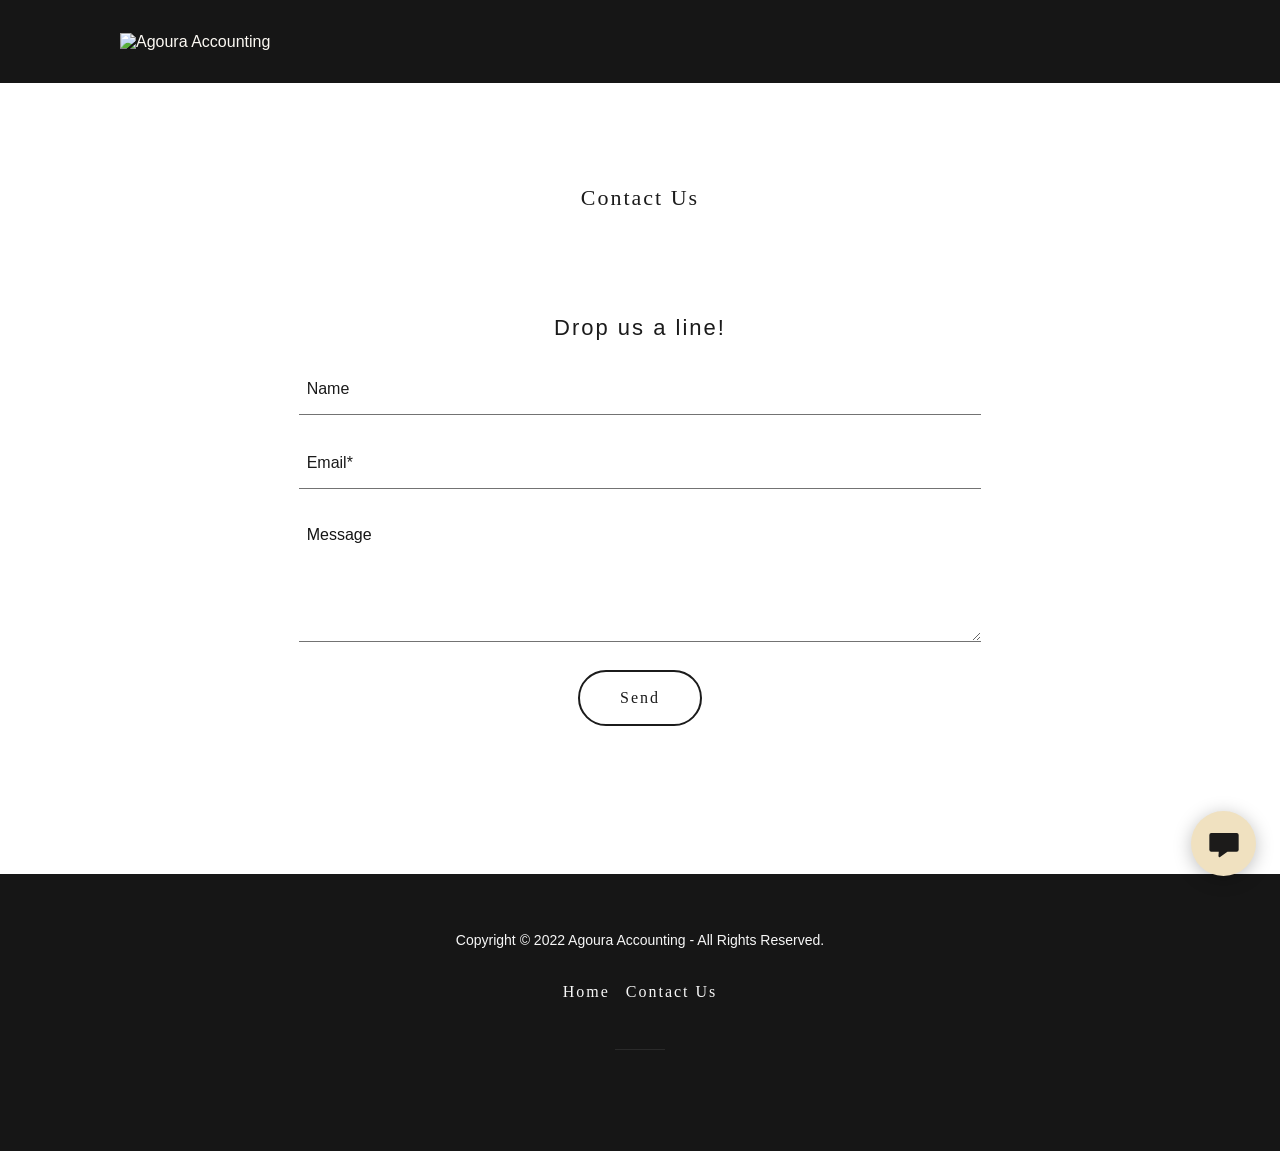
==== commit b2ae2b97: "Replace reCAPTCHA with managed Turnstile and document preview setup" ====
--- a/public/contact-us.html
+++ b/public/contact-us.html
@@ -855,10 +855,10 @@
 <style data-glamor="cxs-md-sheet">@media (min-width: 1024px){.x .c1-e{font-size:16px}}@media (min-width: 1024px){.x .c1-p{display:block}}@media (min-width: 1024px){.x .c1-v{padding-top:0px}}@media (min-width: 1024px){.x .c1-w{padding-bottom:0px}}@media (min-width: 1024px){.x .c1-14{padding-left:120px}}@media (min-width: 1024px){.x .c1-15{padding-right:120px}}@media (min-width: 1024px){.x .c1-16{width:100%}}@media (min-width: 1024px){.x .c1-17{margin-top:0}}@media (min-width: 1024px){.x .c1-18{margin-right:auto}}@media (min-width: 1024px){.x .c1-19{margin-bottom:0}}@media (min-width: 1024px){.x .c1-1a{margin-left:auto}}@media (min-width: 1024px){.x .c1-1b{padding-top:32px}}@media (min-width: 1024px){.x .c1-1c{padding-bottom:32px}}@media (min-width: 1024px){.x .c1-1q{display:none}}@media (min-width: 1024px){.x .c1-3f{height:104px}}@media (min-width: 1024px){.x .c1-3g{width:auto}}@media (min-width: 1024px){.x .c1-3h{max-height:104px}}@media (min-width: 1024px){.x .c1-3j{display:flex}}@media (min-width: 1024px){.x .c1-3r{width:984px}}@media (min-width: 1024px){.x .c1-3s{padding-left:56px}}@media (min-width: 1024px){.x .c1-3t{padding-right:56px}}@media (min-width: 1024px){.x .c1-45{margin-bottom:100px}}@media (min-width: 1024px){.x .c1-46{font-size:22px}}@media (min-width: 1024px){.x .c1-4j{margin-left:16.666666666666664%}}@media (min-width: 1024px){.x .c1-4k{flex-basis:66.66666666666666%}}@media (min-width: 1024px){.x .c1-4l{max-width:66.66666666666666%}}@media (min-width: 1024px){.x .c1-68{font-size:12px}}@media (min-width: 1024px){.x .c1-6g{min-width:100%}}@media (min-width: 1024px){.x .c1-6k{font-size:14px}}@media (min-width: 1024px){.x .c1-7b{z-index:9999}}</style>
 <style data-glamor="cxs-lg-sheet">@media (min-width: 1280px){.x .c1-f{font-size:16px}}@media (min-width: 1280px){.x .c1-3u{width:1160px}}@media (min-width: 1280px){.x .c1-47{font-size:22px}}@media (min-width: 1280px){.x .c1-69{font-size:12px}}@media (min-width: 1280px){.x .c1-6l{font-size:14px}}</style>
 <style data-glamor="cxs-xl-sheet">@media (min-width: 1536px){.x .c1-g{font-size:18px}}@media (min-width: 1536px){.x .c1-3v{width:1280px}}@media (min-width: 1536px){.x .c1-48{font-size:24px}}@media (min-width: 1536px){.x .c1-6a{font-size:14px}}@media (min-width: 1536px){.x .c1-6m{font-size:16px}}</style>
-<style>.grecaptcha-badge { visibility: hidden; }</style>
+
 <style>.page-inner { background-color: rgb(22, 22, 22); min-height: 100vh; }</style>
 <link rel="icon" href="/assets/ddc9cc20be9fb95c.png"/><link rel="stylesheet" href="/assets/migration.css"/><link rel="canonical" href="https://agouraaccounting.com/contact-us"/></head>
-<body class="x  x-fonts-playfair-display x-fonts-open-sans"><div id="layout-27-aef-4-ca-5-cb-6-4765-a-9-e-9-4-c-2-cff-8-a-4-ba-6" class="layout layout-layout layout-layout-layout-28 locale-en-US lang-en"><div data-ux="Page" id="page-67" class="x-el x-el-div x-el c1-1 c1-2 c1-3 c1-4 c1-5 c1-6 c1-7 c1-8 c1-9 c1-a c1-b c1-c c1-d c1-e c1-f c1-g c1-1 c1-2 c1-b c1-c c1-d c1-e c1-f c1-g"><div data-ux="Block" class="x-el x-el-div page-inner c1-1 c1-2 c1-b c1-c c1-d c1-e c1-f c1-g"><div id="e426ab3d-aa3d-4263-8490-c868a320d10d" class="widget widget-header widget-header-header-9"><div data-ux="Header" role="main" data-aid="HEADER_WIDGET" id="n-68" class="x-el x-el-div x-el x-el c1-1 c1-2 c1-b c1-c c1-d c1-e c1-f c1-g c1-1 c1-2 c1-h c1-b c1-c c1-d c1-e c1-f c1-g c1-1 c1-2 c1-b c1-c c1-d c1-e c1-f c1-g"><div> <section data-ux="Section" data-aid="HEADER_SECTION" class="x-el x-el-section c1-1 c1-2 c1-h c1-i c1-j c1-k c1-l c1-b c1-c c1-m c1-n c1-d c1-e c1-f c1-g"><div data-ux="Block" class="x-el x-el-div c1-1 c1-2 c1-o c1-b c1-c c1-d c1-p c1-e c1-f c1-g"></div><nav data-ux="Block" class="x-el x-el-nav c1-1 c1-2 c1-q c1-r c1-s c1-t c1-u c1-b c1-c c1-d c1-v c1-w c1-e c1-f c1-g"><div data-ux="SectionContainer" class="x-el x-el-div c1-1 c1-2 c1-x c1-y c1-z c1-10 c1-11 c1-12 c1-13 c1-b c1-c c1-d c1-14 c1-15 c1-16 c1-17 c1-18 c1-19 c1-1a c1-1b c1-1c c1-e c1-f c1-g"><div data-ux="Grid" class="x-el x-el-div c1-1 c1-2 c1-1d c1-1e c1-1f c1-1g c1-1h c1-1i c1-1j c1-1k c1-1l c1-b c1-c c1-1m c1-1n c1-1o c1-1p c1-d c1-1q c1-e c1-f c1-g"><div data-ux="GridCell" class="x-el x-el-div c1-1 c1-2 c1-1e c1-1r c1-1s c1-1t c1-11 c1-r c1-1u c1-s c1-1v c1-1w c1-1x c1-1y c1-1d c1-1z c1-20 c1-b c1-c c1-21 c1-22 c1-23 c1-24 c1-d c1-e c1-f c1-g"><div data-ux="Block" data-aid="HEADER_LOGO_RENDERED" class="x-el x-el-div c1-25 c1-26 c1-27 c1-c c1-28 c1-29 c1-2a c1-2b c1-d c1-e c1-f c1-g"><a rel="" role="link" aria-haspopup="menu" data-ux="Link" data-page="7556607b-a69b-4bf6-b554-18b0087312b7" title="Agoura Accounting" href="/" data-typography="LinkAlpha" class="x-el x-el-a c1-2c c1-2d c1-2e c1-2f c1-20 c1-2g c1-2h c1-2i c1-2j c1-2k c1-2l c1-11 c1-2m c1-b c1-2n c1-c c1-2o c1-2p c1-2q c1-d c1-e c1-f c1-g" data-tccl="ux2.HEADER.header9.Logo.Default.Link.Default.69.click,click"><div data-ux="Block" class="x-el x-el-div c1-1 c1-2 c1-25 c1-r c1-2r c1-s c1-2s c1-2t c1-b c1-c c1-d c1-e c1-f c1-g"><img src="/assets/03bc74a50fb2b5be.png" srcSet="/assets/a2137a6ec8d7b7bf.png, /assets/f4e147eb6330f695.png 2x, /assets/ddc9cc20be9fb95c.png 3x" alt="Agoura Accounting" data-ux="ImageLogo" data-aid="HEADER_LOGO_IMAGE_RENDERED" class="x-el x-el-img c1-1 c1-2 c1-2m c1-11 c1-x c1-y c1-1h c1-1j c1-2u c1-2v c1-2w c1-2x c1-2y c1-2z c1-r c1-2r c1-s c1-2s c1-30 c1-2t c1-b c1-c c1-31 c1-32 c1-33 c1-34 c1-35 c1-36 c1-37 c1-38 c1-39 c1-3a c1-3b c1-3c c1-3d c1-3e c1-d c1-3f c1-3g c1-3h c1-e c1-f c1-g"/></div></a></div></div></div><div data-ux="Grid" id="navBarId-71" class="x-el x-el-div c1-1 c1-2 c1-o c1-1e c1-1f c1-1g c1-1h c1-1i c1-1j c1-1k c1-3i c1-1l c1-r c1-s c1-b c1-c c1-1m c1-1n c1-1o c1-1p c1-d c1-3j c1-e c1-f c1-g"><div data-ux="GridCell" class="x-el x-el-div c1-1 c1-2 c1-1e c1-1r c1-3k c1-3l c1-3m c1-r c1-1u c1-s c1-1v c1-1w c1-1x c1-1y c1-1d c1-1l c1-3i c1-b c1-c c1-21 c1-22 c1-23 c1-24 c1-d c1-e c1-f c1-g"><div data-ux="Block" data-aid="HEADER_LOGO_RENDERED" class="x-el x-el-div c1-25 c1-26 c1-27 c1-3n c1-c c1-28 c1-29 c1-2a c1-2b c1-d c1-e c1-f c1-g"><a rel="" role="link" aria-haspopup="menu" data-ux="Link" data-page="7556607b-a69b-4bf6-b554-18b0087312b7" title="Agoura Accounting" href="/" data-typography="LinkAlpha" class="x-el x-el-a c1-2c c1-2d c1-2e c1-2f c1-20 c1-2g c1-2h c1-2i c1-2j c1-2k c1-2l c1-11 c1-2m c1-b c1-2n c1-c c1-2o c1-2p c1-2q c1-d c1-e c1-f c1-g" data-tccl="ux2.HEADER.header9.Logo.Default.Link.Default.72.click,click"><div data-ux="Block" class="x-el x-el-div c1-1 c1-2 c1-25 c1-r c1-2r c1-s c1-2s c1-2t c1-b c1-c c1-d c1-e c1-f c1-g"><img src="/assets/03bc74a50fb2b5be.png" srcSet="/assets/a2137a6ec8d7b7bf.png, /assets/f4e147eb6330f695.png 2x, /assets/ddc9cc20be9fb95c.png 3x" alt="Agoura Accounting" data-ux="ImageLogo" data-aid="HEADER_LOGO_IMAGE_RENDERED" id="logo-70" class="x-el x-el-img c1-1 c1-2 c1-2m c1-11 c1-x c1-y c1-1h c1-1j c1-2u c1-2v c1-2w c1-2x c1-2y c1-2z c1-r c1-2r c1-s c1-2s c1-30 c1-2t c1-b c1-c c1-31 c1-32 c1-33 c1-34 c1-35 c1-36 c1-37 c1-38 c1-39 c1-3a c1-3b c1-3c c1-3d c1-3e c1-d c1-3f c1-3g c1-3h c1-e c1-f c1-g"/></div></a></div></div></div></div></nav></section> </div></div></div><div id="b82458a7-358c-4a9d-be23-1fa932e7ce5d" class="widget widget-contact widget-contact-contact-3"><div data-ux="Widget" role="region" id="b82458a7-358c-4a9d-be23-1fa932e7ce5d" class="x-el x-el-div x-el c1-1 c1-2 c1-3 c1-b c1-c c1-d c1-e c1-f c1-g c1-1 c1-2 c1-b c1-c c1-d c1-e c1-f c1-g"><div> <section data-ux="Section" class="x-el x-el-section c1-1 c1-2 c1-3 c1-i c1-j c1-q c1-b c1-c c1-m c1-n c1-d c1-e c1-f c1-g"><div data-ux="SectionContainer" class="x-el x-el-div c1-1 c1-2 c1-x c1-y c1-3o c1-3p c1-11 c1-b c1-c c1-3q c1-d c1-3r c1-3s c1-3t c1-e c1-3u c1-f c1-3v c1-g"><h1 role="heading" aria-level="1" data-ux="SectionHeading" data-aid="CONTACT_SECTION_TITLE_REND" data-promoted-from="2" data-order="0" data-typography="HeadingBeta" class="x-el x-el-h1 c1-3w c1-2 c1-2f c1-20 c1-3x c1-3y c1-3z c1-1h c1-40 c1-1z c1-26 c1-41 c1-42 c1-43 c1-44 c1-45 c1-46 c1-47 c1-48"><span data-ux="Element" class="">Contact Us</span></h1><div data-ux="Content" class="x-el x-el-div c1-1 c1-2 c1-b c1-c c1-d c1-e c1-f c1-g"><div data-ux="Element" id="bs-1" class="x-el x-el-div c1-1 c1-2 c1-b c1-c c1-d c1-e c1-f c1-g"><div data-ux="Grid" class="x-el x-el-div c1-1 c1-2 c1-1d c1-1e c1-1f c1-4e c1-1h c1-1i c1-1j c1-1k c1-b c1-c c1-1m c1-1n c1-1o c1-1p c1-d c1-e c1-f c1-g"><div data-ux="GridCell" class="x-el x-el-div c1-1 c1-2 c1-1e c1-1r c1-1s c1-4f c1-11 c1-r c1-1u c1-s c1-1v c1-b c1-c c1-4g c1-4h c1-4i c1-21 c1-22 c1-23 c1-24 c1-d c1-4j c1-4k c1-4l c1-e c1-f c1-g"><div data-ux="Block" data-aid="CONTACT_FORM_CONTAINER_REND" class="x-el x-el-div c1-1 c1-2 c1-4m c1-1z c1-b c1-c c1-d c1-e c1-f c1-g"><form action="/api/contact" method="post" aria-live="polite" data-ux="Form" class="x-el x-el-form c1-1 c1-2 c1-1j c1-b c1-c c1-d c1-e c1-f c1-g"><input type="text" name="website" autoComplete="off" tabindex="-1" style="display:none" value=""/><h4 role="heading" aria-level="4" data-ux="HeadingMinor" data-aid="CONTACT_FORM_TITLE_REND" data-typography="HeadingDelta" class="x-el x-el-h4 c1-3w c1-2 c1-2f c1-20 c1-4n c1-3y c1-3z c1-1h c1-4o c1-b c1-42 c1-41 c1-43 c1-44 c1-46 c1-47 c1-48">Drop us a line!</h4><div data-ux="Block" class="x-el x-el-div c1-1 c1-2 c1-4p c1-b c1-c c1-d c1-e c1-f c1-g"><div data-ux="Block" class="x-el x-el-div c1-1 c1-2 c1-b c1-c c1-d c1-e c1-f c1-g"><div data-ux="InputFloatLabel" type="text" data-aid="CONTACT_FORM_NAME" class="x-el x-el-div c1-1 c1-2 c1-q c1-b c1-c c1-d c1-e c1-f c1-g"><input type="text" role="textbox" aria-multiline="false" data-ux="InputFloatLabel" id="input73" value="" name="name" maxlength="254" autocomplete="name" data-aid="CONTACT_FORM_NAME" data-typography="InputAlpha" class="x-el x-el-input c1-1 c1-2 c1-2y c1-4q c1-4 c1-4r c1-4s c1-4t c1-4u c1-4v c1-4w c1-z c1-10 c1-30 c1-4x c1-b c1-4y c1-c c1-43 c1-4z c1-50 c1-51 c1-52 c1-53 c1-54 c1-55 c1-56 c1-57 c1-58 c1-59 c1-5a c1-5b c1-d c1-e c1-f c1-g"/><label data-ux="InputFloatLabelLabel" for="input73" data-typography="InputAlpha" class="x-el x-el-label c1-1 c1-2 c1-25 c1-2f c1-20 c1-5c c1-5d c1-5e c1-5f c1-5g c1-b c1-42 c1-c c1-43 c1-5b c1-d c1-e c1-f c1-g">Name</label></div></div></div><div data-ux="Block" class="x-el x-el-div c1-1 c1-2 c1-4p c1-b c1-c c1-d c1-e c1-f c1-g"><div data-ux="Block" class="x-el x-el-div c1-1 c1-2 c1-b c1-c c1-d c1-e c1-f c1-g"><div data-ux="InputFloatLabel" type="text" data-aid="CONTACT_FORM_EMAIL" class="x-el x-el-div c1-1 c1-2 c1-q c1-b c1-c c1-d c1-e c1-f c1-g"><input type="email" role="textbox" aria-multiline="false" data-ux="InputFloatLabel" id="input74" value="" name="email" maxlength="254" required autocomplete="email" data-aid="CONTACT_FORM_EMAIL" data-typography="InputAlpha" class="x-el x-el-input c1-1 c1-2 c1-2y c1-4q c1-4 c1-4r c1-4s c1-4t c1-4u c1-4v c1-4w c1-z c1-10 c1-30 c1-4x c1-b c1-4y c1-c c1-43 c1-4z c1-50 c1-51 c1-52 c1-53 c1-54 c1-55 c1-56 c1-57 c1-58 c1-59 c1-5a c1-5b c1-d c1-e c1-f c1-g"/><label data-ux="InputFloatLabelLabel" for="input74" data-typography="InputAlpha" class="x-el x-el-label c1-1 c1-2 c1-25 c1-2f c1-20 c1-5c c1-5d c1-5e c1-5f c1-5g c1-b c1-42 c1-c c1-43 c1-5b c1-d c1-e c1-f c1-g">Email*</label></div></div></div><div data-ux="Block" class="x-el x-el-div c1-1 c1-2 c1-4p c1-b c1-c c1-d c1-e c1-f c1-g"><div data-ux="Block" class="x-el x-el-div c1-1 c1-2 c1-b c1-c c1-d c1-e c1-f c1-g"><textarea role="textbox" aria-multiline="true" rows="4" aria-label="Message" data-ux="InputTextArea" placeholder="Message" name="message" maxlength="5000" data-aid="CONTACT_FORM_MESSAGE" data-typography="InputAlpha" class="x-el x-el-textarea c1-1 c1-2 c1-2y c1-4q c1-4 c1-4r c1-4s c1-4t c1-4u c1-5h c1-4w c1-z c1-10 c1-30 c1-4x c1-5i c1-b c1-4y c1-c c1-43 c1-4z c1-50 c1-51 c1-52 c1-53 c1-5a c1-5b c1-d c1-e c1-f c1-g"></textarea></div></div><div data-ux="Block" class="x-el x-el-div c1-1 c1-2 c1-4p c1-b c1-c c1-d c1-e c1-f c1-g"><div data-ux="Block" class="x-el x-el-div c1-1 c1-2 c1-b c1-c c1-d c1-e c1-f c1-g"><div data-ux="Block" class="x-el x-el-div c1-1 c1-2 c1-1z c1-b c1-c c1-d c1-e c1-f c1-g"><button data-ux-btn="primary" customBorderWidth="small" data-ux="ButtonPrimary" type="submit" data-aid="CONTACT_SUBMIT_BUTTON_REND" data-tccl="ux2.contact.submit_form.click,click" state="default" data-typography="ButtonAlpha" class="x-el x-el-button c1-3w c1-2 c1-5j c1-5k c1-5l c1-2h c1-5m c1-5n c1-1l c1-4m c1-1z c1-2e c1-20 c1-2f c1-q c1-11 c1-4 c1-5o c1-5p c1-5h c1-4w c1-5q c1-5r c1-2y c1-42 c1-5s c1-5t c1-5u c1-5v c1-5w c1-26 c1-43 c1-5x c1-c c1-5y c1-5z c1-60 c1-61 c1-62 c1-d c1-e c1-f c1-g">Send</button></div></div></div><div data-ux="Block" class="x-el x-el-div c1-1 c1-2 c1-5h c1-63 c1-1z c1-b c1-c c1-d c1-e c1-f c1-g"><p data-recaptcha-disclosure data-ux="DetailsMinor" data-typography="DetailsBeta" class="x-el x-el-p c1-1 c1-2 c1-2f c1-20 c1-64 c1-1h c1-1j c1-b c1-65 c1-66 c1-43 c1-67 c1-68 c1-69 c1-6a">This site is protected by reCAPTCHA and the Google <a rel="noopener" role="link" aria-haspopup="true" data-ux="Link" target="_blank" href="https://policies.google.com/privacy" data-typography="LinkAlpha" class="x-el x-el-a c1-2c c1-2d c1-2e c1-2f c1-20 c1-2g c1-2h c1-b c1-6b c1-66 c1-2o c1-6c c1-6d c1-67 c1-68 c1-69 c1-6a" data-tccl="ux2.CONTACT.contact3.Form.Default.Link.Default.75.click,click">Privacy Policy</a> and <a rel="noopener" role="link" aria-haspopup="true" data-ux="Link" target="_blank" href="https://policies.google.com/terms" data-typography="LinkAlpha" class="x-el x-el-a c1-2c c1-2d c1-2e c1-2f c1-20 c1-2g c1-2h c1-b c1-6b c1-66 c1-2o c1-6c c1-6d c1-67 c1-68 c1-69 c1-6a" data-tccl="ux2.CONTACT.contact3.Form.Default.Link.Default.76.click,click">Terms of Service</a> apply.</p></div><p class="form-status" role="status" aria-live="polite" hidden></p></form></div></div></div></div></div></div></section> </div></div></div><div id="7670bb6a-a460-4d49-878b-c161930edab1" class="widget widget-footer widget-footer-footer-1"><div data-ux="Widget" role="contentinfo" id="7670bb6a-a460-4d49-878b-c161930edab1" class="x-el x-el-div x-el c1-1 c1-2 c1-h c1-b c1-c c1-d c1-e c1-f c1-g c1-1 c1-2 c1-b c1-c c1-d c1-e c1-f c1-g"><div> <section data-ux="Section" class="x-el x-el-section c1-1 c1-2 c1-h c1-6e c1-6f c1-b c1-c c1-m c1-n c1-d c1-e c1-f c1-g"><div data-ux="SectionContainer" class="x-el x-el-div c1-1 c1-2 c1-x c1-y c1-3o c1-3p c1-11 c1-b c1-c c1-3q c1-d c1-3r c1-3s c1-3t c1-6g c1-e c1-3u c1-f c1-3v c1-g"><div data-ux="Layout" class="x-el x-el-div c1-1 c1-2 c1-1z c1-b c1-c c1-d c1-e c1-f c1-g"><div data-ux="FooterDetails" data-aid="FOOTER_COPYRIGHT_RENDERED" data-typography="DetailsAlpha" class="x-el c1-1 c1-2 c1-2f c1-20 c1-64 c1-1h c1-4o c1-b c1-6h c1-6i c1-43 c1-6j c1-6k c1-6l c1-6m x-rt"><p style="margin:0"><span>Copyright © 2022 Agoura Accounting - All Rights Reserved.</span></p></div><div data-ux="Container" class="x-el x-el-div c1-1 c1-2 c1-x c1-y c1-3o c1-3p c1-11 c1-1z c1-6t c1-b c1-c c1-3q c1-d c1-3r c1-e c1-3u c1-f c1-3v c1-g"><ul data-ux="NavFooter" class="x-el x-el-ul c1-1 c1-2 c1-6u c1-6v c1-r c1-2r c1-s c1-2s c1-1h c1-3z c1-1j c1-3y c1-2t c1-b c1-c c1-29 c1-6w c1-d c1-e c1-f c1-g"><li style="display:inline-block"><a rel="" role="button" aria-haspopup="menu" data-ux="NavFooterLink" data-page="7556607b-a69b-4bf6-b554-18b0087312b7" target="" data-aid="FOOTER_PAGE_LINK_0_RENDERED" data-edit-interactive="true" href="/" data-typography="NavAlpha" class="x-el x-el-a c1-3w c1-2 c1-2e c1-2f c1-20 c1-25 c1-2h c1-5h c1-4w c1-z c1-10 c1-26 c1-6h c1-c c1-43 c1-6x c1-6y c1-2q c1-6z c1-70 c1-d c1-e c1-f c1-g" data-tccl="ux2.FOOTER.footer1.Nav.Footer.Link.Default.77.click,click">Home</a></li><li style="display:inline-block"><a rel="" role="link" aria-haspopup="false" data-ux="NavFooterLink" data-page="c30324ce-df92-47bf-ab46-2985fef559c2" target="" data-aid="FOOTER_PAGE_LINK_1_RENDERED" data-edit-interactive="true" href="/contact-us" data-typography="NavAlpha" class="x-el x-el-a c1-3w c1-2 c1-2e c1-2f c1-20 c1-25 c1-2h c1-5h c1-4w c1-z c1-10 c1-26 c1-6h c1-c c1-43 c1-6x c1-6y c1-2q c1-6z c1-70 c1-d c1-e c1-f c1-g" data-tccl="ux2.FOOTER.footer1.Nav.Footer.Link.Default.78.click,click">Contact Us</a></li></ul></div><hr aria-hidden="true" role="separator" data-ux="HR" class="x-el x-el-hr c1-1 c1-2 c1-71 c1-72 c1-5m c1-1h c1-4o c1-73 c1-x c1-y c1-74 c1-b c1-c c1-d c1-e c1-f c1-g"/><p data-ux="FooterDetails" data-aid="FOOTER_POWERED_BY_RENDERED" data-typography="DetailsAlpha" class="x-el x-el-p c1-1 c1-2 c1-2f c1-20 c1-64 c1-1h c1-1j c1-b c1-6h c1-6i c1-43 c1-6j c1-6k c1-6l c1-6m"><span aria-hidden="true">&nbsp;</span></p></div></div></section> </div></div></div><div id="39dd3037-b3e6-4c74-928e-460d5f6c3600" class="widget widget-messaging widget-messaging-messaging-1"><div data-ux="Element" id="bs-2" class="x-el x-el-div c1-1 c1-2 c1-b c1-c c1-d c1-e c1-f c1-g"><div data-ux="Block" class="x-el x-el-div c1-1 c1-2 c1-75 c1-76 c1-77 c1-78 c1-79 c1-7a c1-b c1-c c1-d c1-7b c1-e c1-f c1-g"><div data-ux="Block" data-aid="MESSAGING_FAB" data-edit-interactive="true" data-traffic2="pandc.vnext.editor_preview.messaging_fab_open.click" data-tccl="ux2.messaging.fab.open,click" class="x-el x-el-div c1-1 c1-2 c1-1d c1-1l c1-4m c1-2h c1-4 c1-7c c1-7d c1-7e c1-7f c1-7g c1-b c1-c c1-d c1-e c1-f c1-g"><svg viewBox="0 0 24 24" fill="currentColor" width="44" height="44" data-ux="Icon" class="x-el x-el-svg c1-1 c1-2 c1-7h c1-25 c1-2u c1-b c1-c c1-d c1-e c1-f c1-g"><g fill="currentColor"><rect x="4" y="6" width="16" height="10.222" rx="1.129"></rect><path d="M8.977 18.578l.2-2.722a.564.564 0 01.564-.523h3.61c.548 0 .774.705.327 1.024l-3.81 2.721a.564.564 0 01-.89-.5z"></path></g></svg></div></div></div></div></div></div></div>
+<body class="x  x-fonts-playfair-display x-fonts-open-sans"><div id="layout-27-aef-4-ca-5-cb-6-4765-a-9-e-9-4-c-2-cff-8-a-4-ba-6" class="layout layout-layout layout-layout-layout-28 locale-en-US lang-en"><div data-ux="Page" id="page-67" class="x-el x-el-div x-el c1-1 c1-2 c1-3 c1-4 c1-5 c1-6 c1-7 c1-8 c1-9 c1-a c1-b c1-c c1-d c1-e c1-f c1-g c1-1 c1-2 c1-b c1-c c1-d c1-e c1-f c1-g"><div data-ux="Block" class="x-el x-el-div page-inner c1-1 c1-2 c1-b c1-c c1-d c1-e c1-f c1-g"><div id="e426ab3d-aa3d-4263-8490-c868a320d10d" class="widget widget-header widget-header-header-9"><div data-ux="Header" role="main" data-aid="HEADER_WIDGET" id="n-68" class="x-el x-el-div x-el x-el c1-1 c1-2 c1-b c1-c c1-d c1-e c1-f c1-g c1-1 c1-2 c1-h c1-b c1-c c1-d c1-e c1-f c1-g c1-1 c1-2 c1-b c1-c c1-d c1-e c1-f c1-g"><div> <section data-ux="Section" data-aid="HEADER_SECTION" class="x-el x-el-section c1-1 c1-2 c1-h c1-i c1-j c1-k c1-l c1-b c1-c c1-m c1-n c1-d c1-e c1-f c1-g"><div data-ux="Block" class="x-el x-el-div c1-1 c1-2 c1-o c1-b c1-c c1-d c1-p c1-e c1-f c1-g"></div><nav data-ux="Block" class="x-el x-el-nav c1-1 c1-2 c1-q c1-r c1-s c1-t c1-u c1-b c1-c c1-d c1-v c1-w c1-e c1-f c1-g"><div data-ux="SectionContainer" class="x-el x-el-div c1-1 c1-2 c1-x c1-y c1-z c1-10 c1-11 c1-12 c1-13 c1-b c1-c c1-d c1-14 c1-15 c1-16 c1-17 c1-18 c1-19 c1-1a c1-1b c1-1c c1-e c1-f c1-g"><div data-ux="Grid" class="x-el x-el-div c1-1 c1-2 c1-1d c1-1e c1-1f c1-1g c1-1h c1-1i c1-1j c1-1k c1-1l c1-b c1-c c1-1m c1-1n c1-1o c1-1p c1-d c1-1q c1-e c1-f c1-g"><div data-ux="GridCell" class="x-el x-el-div c1-1 c1-2 c1-1e c1-1r c1-1s c1-1t c1-11 c1-r c1-1u c1-s c1-1v c1-1w c1-1x c1-1y c1-1d c1-1z c1-20 c1-b c1-c c1-21 c1-22 c1-23 c1-24 c1-d c1-e c1-f c1-g"><div data-ux="Block" data-aid="HEADER_LOGO_RENDERED" class="x-el x-el-div c1-25 c1-26 c1-27 c1-c c1-28 c1-29 c1-2a c1-2b c1-d c1-e c1-f c1-g"><a rel="" role="link" aria-haspopup="menu" data-ux="Link" data-page="7556607b-a69b-4bf6-b554-18b0087312b7" title="Agoura Accounting" href="/" data-typography="LinkAlpha" class="x-el x-el-a c1-2c c1-2d c1-2e c1-2f c1-20 c1-2g c1-2h c1-2i c1-2j c1-2k c1-2l c1-11 c1-2m c1-b c1-2n c1-c c1-2o c1-2p c1-2q c1-d c1-e c1-f c1-g" data-tccl="ux2.HEADER.header9.Logo.Default.Link.Default.69.click,click"><div data-ux="Block" class="x-el x-el-div c1-1 c1-2 c1-25 c1-r c1-2r c1-s c1-2s c1-2t c1-b c1-c c1-d c1-e c1-f c1-g"><img src="/assets/03bc74a50fb2b5be.png" srcSet="/assets/a2137a6ec8d7b7bf.png, /assets/f4e147eb6330f695.png 2x, /assets/ddc9cc20be9fb95c.png 3x" alt="Agoura Accounting" data-ux="ImageLogo" data-aid="HEADER_LOGO_IMAGE_RENDERED" class="x-el x-el-img c1-1 c1-2 c1-2m c1-11 c1-x c1-y c1-1h c1-1j c1-2u c1-2v c1-2w c1-2x c1-2y c1-2z c1-r c1-2r c1-s c1-2s c1-30 c1-2t c1-b c1-c c1-31 c1-32 c1-33 c1-34 c1-35 c1-36 c1-37 c1-38 c1-39 c1-3a c1-3b c1-3c c1-3d c1-3e c1-d c1-3f c1-3g c1-3h c1-e c1-f c1-g"/></div></a></div></div></div><div data-ux="Grid" id="navBarId-71" class="x-el x-el-div c1-1 c1-2 c1-o c1-1e c1-1f c1-1g c1-1h c1-1i c1-1j c1-1k c1-3i c1-1l c1-r c1-s c1-b c1-c c1-1m c1-1n c1-1o c1-1p c1-d c1-3j c1-e c1-f c1-g"><div data-ux="GridCell" class="x-el x-el-div c1-1 c1-2 c1-1e c1-1r c1-3k c1-3l c1-3m c1-r c1-1u c1-s c1-1v c1-1w c1-1x c1-1y c1-1d c1-1l c1-3i c1-b c1-c c1-21 c1-22 c1-23 c1-24 c1-d c1-e c1-f c1-g"><div data-ux="Block" data-aid="HEADER_LOGO_RENDERED" class="x-el x-el-div c1-25 c1-26 c1-27 c1-3n c1-c c1-28 c1-29 c1-2a c1-2b c1-d c1-e c1-f c1-g"><a rel="" role="link" aria-haspopup="menu" data-ux="Link" data-page="7556607b-a69b-4bf6-b554-18b0087312b7" title="Agoura Accounting" href="/" data-typography="LinkAlpha" class="x-el x-el-a c1-2c c1-2d c1-2e c1-2f c1-20 c1-2g c1-2h c1-2i c1-2j c1-2k c1-2l c1-11 c1-2m c1-b c1-2n c1-c c1-2o c1-2p c1-2q c1-d c1-e c1-f c1-g" data-tccl="ux2.HEADER.header9.Logo.Default.Link.Default.72.click,click"><div data-ux="Block" class="x-el x-el-div c1-1 c1-2 c1-25 c1-r c1-2r c1-s c1-2s c1-2t c1-b c1-c c1-d c1-e c1-f c1-g"><img src="/assets/03bc74a50fb2b5be.png" srcSet="/assets/a2137a6ec8d7b7bf.png, /assets/f4e147eb6330f695.png 2x, /assets/ddc9cc20be9fb95c.png 3x" alt="Agoura Accounting" data-ux="ImageLogo" data-aid="HEADER_LOGO_IMAGE_RENDERED" id="logo-70" class="x-el x-el-img c1-1 c1-2 c1-2m c1-11 c1-x c1-y c1-1h c1-1j c1-2u c1-2v c1-2w c1-2x c1-2y c1-2z c1-r c1-2r c1-s c1-2s c1-30 c1-2t c1-b c1-c c1-31 c1-32 c1-33 c1-34 c1-35 c1-36 c1-37 c1-38 c1-39 c1-3a c1-3b c1-3c c1-3d c1-3e c1-d c1-3f c1-3g c1-3h c1-e c1-f c1-g"/></div></a></div></div></div></div></nav></section> </div></div></div><div id="b82458a7-358c-4a9d-be23-1fa932e7ce5d" class="widget widget-contact widget-contact-contact-3"><div data-ux="Widget" role="region" id="b82458a7-358c-4a9d-be23-1fa932e7ce5d" class="x-el x-el-div x-el c1-1 c1-2 c1-3 c1-b c1-c c1-d c1-e c1-f c1-g c1-1 c1-2 c1-b c1-c c1-d c1-e c1-f c1-g"><div> <section data-ux="Section" class="x-el x-el-section c1-1 c1-2 c1-3 c1-i c1-j c1-q c1-b c1-c c1-m c1-n c1-d c1-e c1-f c1-g"><div data-ux="SectionContainer" class="x-el x-el-div c1-1 c1-2 c1-x c1-y c1-3o c1-3p c1-11 c1-b c1-c c1-3q c1-d c1-3r c1-3s c1-3t c1-e c1-3u c1-f c1-3v c1-g"><h1 role="heading" aria-level="1" data-ux="SectionHeading" data-aid="CONTACT_SECTION_TITLE_REND" data-promoted-from="2" data-order="0" data-typography="HeadingBeta" class="x-el x-el-h1 c1-3w c1-2 c1-2f c1-20 c1-3x c1-3y c1-3z c1-1h c1-40 c1-1z c1-26 c1-41 c1-42 c1-43 c1-44 c1-45 c1-46 c1-47 c1-48"><span data-ux="Element" class="">Contact Us</span></h1><div data-ux="Content" class="x-el x-el-div c1-1 c1-2 c1-b c1-c c1-d c1-e c1-f c1-g"><div data-ux="Element" id="bs-1" class="x-el x-el-div c1-1 c1-2 c1-b c1-c c1-d c1-e c1-f c1-g"><div data-ux="Grid" class="x-el x-el-div c1-1 c1-2 c1-1d c1-1e c1-1f c1-4e c1-1h c1-1i c1-1j c1-1k c1-b c1-c c1-1m c1-1n c1-1o c1-1p c1-d c1-e c1-f c1-g"><div data-ux="GridCell" class="x-el x-el-div c1-1 c1-2 c1-1e c1-1r c1-1s c1-4f c1-11 c1-r c1-1u c1-s c1-1v c1-b c1-c c1-4g c1-4h c1-4i c1-21 c1-22 c1-23 c1-24 c1-d c1-4j c1-4k c1-4l c1-e c1-f c1-g"><div data-ux="Block" data-aid="CONTACT_FORM_CONTAINER_REND" class="x-el x-el-div c1-1 c1-2 c1-4m c1-1z c1-b c1-c c1-d c1-e c1-f c1-g"><form action="/api/contact" method="post" aria-live="polite" data-ux="Form" class="x-el x-el-form c1-1 c1-2 c1-1j c1-b c1-c c1-d c1-e c1-f c1-g"><input type="text" name="website" autoComplete="off" tabindex="-1" style="display:none" value=""/><h4 role="heading" aria-level="4" data-ux="HeadingMinor" data-aid="CONTACT_FORM_TITLE_REND" data-typography="HeadingDelta" class="x-el x-el-h4 c1-3w c1-2 c1-2f c1-20 c1-4n c1-3y c1-3z c1-1h c1-4o c1-b c1-42 c1-41 c1-43 c1-44 c1-46 c1-47 c1-48">Drop us a line!</h4><div data-ux="Block" class="x-el x-el-div c1-1 c1-2 c1-4p c1-b c1-c c1-d c1-e c1-f c1-g"><div data-ux="Block" class="x-el x-el-div c1-1 c1-2 c1-b c1-c c1-d c1-e c1-f c1-g"><div data-ux="InputFloatLabel" type="text" data-aid="CONTACT_FORM_NAME" class="x-el x-el-div c1-1 c1-2 c1-q c1-b c1-c c1-d c1-e c1-f c1-g"><input type="text" role="textbox" aria-multiline="false" data-ux="InputFloatLabel" id="input73" value="" name="name" maxlength="254" autocomplete="name" data-aid="CONTACT_FORM_NAME" data-typography="InputAlpha" class="x-el x-el-input c1-1 c1-2 c1-2y c1-4q c1-4 c1-4r c1-4s c1-4t c1-4u c1-4v c1-4w c1-z c1-10 c1-30 c1-4x c1-b c1-4y c1-c c1-43 c1-4z c1-50 c1-51 c1-52 c1-53 c1-54 c1-55 c1-56 c1-57 c1-58 c1-59 c1-5a c1-5b c1-d c1-e c1-f c1-g"/><label data-ux="InputFloatLabelLabel" for="input73" data-typography="InputAlpha" class="x-el x-el-label c1-1 c1-2 c1-25 c1-2f c1-20 c1-5c c1-5d c1-5e c1-5f c1-5g c1-b c1-42 c1-c c1-43 c1-5b c1-d c1-e c1-f c1-g">Name</label></div></div></div><div data-ux="Block" class="x-el x-el-div c1-1 c1-2 c1-4p c1-b c1-c c1-d c1-e c1-f c1-g"><div data-ux="Block" class="x-el x-el-div c1-1 c1-2 c1-b c1-c c1-d c1-e c1-f c1-g"><div data-ux="InputFloatLabel" type="text" data-aid="CONTACT_FORM_EMAIL" class="x-el x-el-div c1-1 c1-2 c1-q c1-b c1-c c1-d c1-e c1-f c1-g"><input type="email" role="textbox" aria-multiline="false" data-ux="InputFloatLabel" id="input74" value="" name="email" maxlength="254" required autocomplete="email" data-aid="CONTACT_FORM_EMAIL" data-typography="InputAlpha" class="x-el x-el-input c1-1 c1-2 c1-2y c1-4q c1-4 c1-4r c1-4s c1-4t c1-4u c1-4v c1-4w c1-z c1-10 c1-30 c1-4x c1-b c1-4y c1-c c1-43 c1-4z c1-50 c1-51 c1-52 c1-53 c1-54 c1-55 c1-56 c1-57 c1-58 c1-59 c1-5a c1-5b c1-d c1-e c1-f c1-g"/><label data-ux="InputFloatLabelLabel" for="input74" data-typography="InputAlpha" class="x-el x-el-label c1-1 c1-2 c1-25 c1-2f c1-20 c1-5c c1-5d c1-5e c1-5f c1-5g c1-b c1-42 c1-c c1-43 c1-5b c1-d c1-e c1-f c1-g">Email*</label></div></div></div><div data-ux="Block" class="x-el x-el-div c1-1 c1-2 c1-4p c1-b c1-c c1-d c1-e c1-f c1-g"><div data-ux="Block" class="x-el x-el-div c1-1 c1-2 c1-b c1-c c1-d c1-e c1-f c1-g"><textarea role="textbox" aria-multiline="true" rows="4" aria-label="Message" data-ux="InputTextArea" placeholder="Message" name="message" maxlength="5000" data-aid="CONTACT_FORM_MESSAGE" data-typography="InputAlpha" class="x-el x-el-textarea c1-1 c1-2 c1-2y c1-4q c1-4 c1-4r c1-4s c1-4t c1-4u c1-5h c1-4w c1-z c1-10 c1-30 c1-4x c1-5i c1-b c1-4y c1-c c1-43 c1-4z c1-50 c1-51 c1-52 c1-53 c1-5a c1-5b c1-d c1-e c1-f c1-g"></textarea></div></div><div data-ux="Block" class="x-el x-el-div c1-1 c1-2 c1-4p c1-b c1-c c1-d c1-e c1-f c1-g"><div data-ux="Block" class="x-el x-el-div c1-1 c1-2 c1-b c1-c c1-d c1-e c1-f c1-g"><div data-ux="Block" class="x-el x-el-div c1-1 c1-2 c1-1z c1-b c1-c c1-d c1-e c1-f c1-g"><button data-ux-btn="primary" customBorderWidth="small" data-ux="ButtonPrimary" type="submit" data-aid="CONTACT_SUBMIT_BUTTON_REND" data-tccl="ux2.contact.submit_form.click,click" state="default" data-typography="ButtonAlpha" class="x-el x-el-button c1-3w c1-2 c1-5j c1-5k c1-5l c1-2h c1-5m c1-5n c1-1l c1-4m c1-1z c1-2e c1-20 c1-2f c1-q c1-11 c1-4 c1-5o c1-5p c1-5h c1-4w c1-5q c1-5r c1-2y c1-42 c1-5s c1-5t c1-5u c1-5v c1-5w c1-26 c1-43 c1-5x c1-c c1-5y c1-5z c1-60 c1-61 c1-62 c1-d c1-e c1-f c1-g">Send</button></div></div></div><div data-ux="Block" class="x-el x-el-div c1-1 c1-2 c1-5h c1-63 c1-1z c1-b c1-c c1-d c1-e c1-f c1-g"></div><p class="form-status" role="status" aria-live="polite" hidden></p></form></div></div></div></div></div></div></section> </div></div></div><div id="7670bb6a-a460-4d49-878b-c161930edab1" class="widget widget-footer widget-footer-footer-1"><div data-ux="Widget" role="contentinfo" id="7670bb6a-a460-4d49-878b-c161930edab1" class="x-el x-el-div x-el c1-1 c1-2 c1-h c1-b c1-c c1-d c1-e c1-f c1-g c1-1 c1-2 c1-b c1-c c1-d c1-e c1-f c1-g"><div> <section data-ux="Section" class="x-el x-el-section c1-1 c1-2 c1-h c1-6e c1-6f c1-b c1-c c1-m c1-n c1-d c1-e c1-f c1-g"><div data-ux="SectionContainer" class="x-el x-el-div c1-1 c1-2 c1-x c1-y c1-3o c1-3p c1-11 c1-b c1-c c1-3q c1-d c1-3r c1-3s c1-3t c1-6g c1-e c1-3u c1-f c1-3v c1-g"><div data-ux="Layout" class="x-el x-el-div c1-1 c1-2 c1-1z c1-b c1-c c1-d c1-e c1-f c1-g"><div data-ux="FooterDetails" data-aid="FOOTER_COPYRIGHT_RENDERED" data-typography="DetailsAlpha" class="x-el c1-1 c1-2 c1-2f c1-20 c1-64 c1-1h c1-4o c1-b c1-6h c1-6i c1-43 c1-6j c1-6k c1-6l c1-6m x-rt"><p style="margin:0"><span>Copyright © 2022 Agoura Accounting - All Rights Reserved.</span></p></div><div data-ux="Container" class="x-el x-el-div c1-1 c1-2 c1-x c1-y c1-3o c1-3p c1-11 c1-1z c1-6t c1-b c1-c c1-3q c1-d c1-3r c1-e c1-3u c1-f c1-3v c1-g"><ul data-ux="NavFooter" class="x-el x-el-ul c1-1 c1-2 c1-6u c1-6v c1-r c1-2r c1-s c1-2s c1-1h c1-3z c1-1j c1-3y c1-2t c1-b c1-c c1-29 c1-6w c1-d c1-e c1-f c1-g"><li style="display:inline-block"><a rel="" role="button" aria-haspopup="menu" data-ux="NavFooterLink" data-page="7556607b-a69b-4bf6-b554-18b0087312b7" target="" data-aid="FOOTER_PAGE_LINK_0_RENDERED" data-edit-interactive="true" href="/" data-typography="NavAlpha" class="x-el x-el-a c1-3w c1-2 c1-2e c1-2f c1-20 c1-25 c1-2h c1-5h c1-4w c1-z c1-10 c1-26 c1-6h c1-c c1-43 c1-6x c1-6y c1-2q c1-6z c1-70 c1-d c1-e c1-f c1-g" data-tccl="ux2.FOOTER.footer1.Nav.Footer.Link.Default.77.click,click">Home</a></li><li style="display:inline-block"><a rel="" role="link" aria-haspopup="false" data-ux="NavFooterLink" data-page="c30324ce-df92-47bf-ab46-2985fef559c2" target="" data-aid="FOOTER_PAGE_LINK_1_RENDERED" data-edit-interactive="true" href="/contact-us" data-typography="NavAlpha" class="x-el x-el-a c1-3w c1-2 c1-2e c1-2f c1-20 c1-25 c1-2h c1-5h c1-4w c1-z c1-10 c1-26 c1-6h c1-c c1-43 c1-6x c1-6y c1-2q c1-6z c1-70 c1-d c1-e c1-f c1-g" data-tccl="ux2.FOOTER.footer1.Nav.Footer.Link.Default.78.click,click">Contact Us</a></li></ul></div><hr aria-hidden="true" role="separator" data-ux="HR" class="x-el x-el-hr c1-1 c1-2 c1-71 c1-72 c1-5m c1-1h c1-4o c1-73 c1-x c1-y c1-74 c1-b c1-c c1-d c1-e c1-f c1-g"/><p data-ux="FooterDetails" data-aid="FOOTER_POWERED_BY_RENDERED" data-typography="DetailsAlpha" class="x-el x-el-p c1-1 c1-2 c1-2f c1-20 c1-64 c1-1h c1-1j c1-b c1-6h c1-6i c1-43 c1-6j c1-6k c1-6l c1-6m"><span aria-hidden="true">&nbsp;</span></p></div></div></section> </div></div></div><div id="39dd3037-b3e6-4c74-928e-460d5f6c3600" class="widget widget-messaging widget-messaging-messaging-1"><div data-ux="Element" id="bs-2" class="x-el x-el-div c1-1 c1-2 c1-b c1-c c1-d c1-e c1-f c1-g"><div data-ux="Block" class="x-el x-el-div c1-1 c1-2 c1-75 c1-76 c1-77 c1-78 c1-79 c1-7a c1-b c1-c c1-d c1-7b c1-e c1-f c1-g"><div data-ux="Block" data-aid="MESSAGING_FAB" data-edit-interactive="true" data-traffic2="pandc.vnext.editor_preview.messaging_fab_open.click" data-tccl="ux2.messaging.fab.open,click" class="x-el x-el-div c1-1 c1-2 c1-1d c1-1l c1-4m c1-2h c1-4 c1-7c c1-7d c1-7e c1-7f c1-7g c1-b c1-c c1-d c1-e c1-f c1-g"><svg viewBox="0 0 24 24" fill="currentColor" width="44" height="44" data-ux="Icon" class="x-el x-el-svg c1-1 c1-2 c1-7h c1-25 c1-2u c1-b c1-c c1-d c1-e c1-f c1-g"><g fill="currentColor"><rect x="4" y="6" width="16" height="10.222" rx="1.129"></rect><path d="M8.977 18.578l.2-2.722a.564.564 0 01.564-.523h3.61c.548 0 .774.705.327 1.024l-3.81 2.721a.564.564 0 01-.89-.5z"></path></g></svg></div></div></div></div></div></div></div>
 
 
 
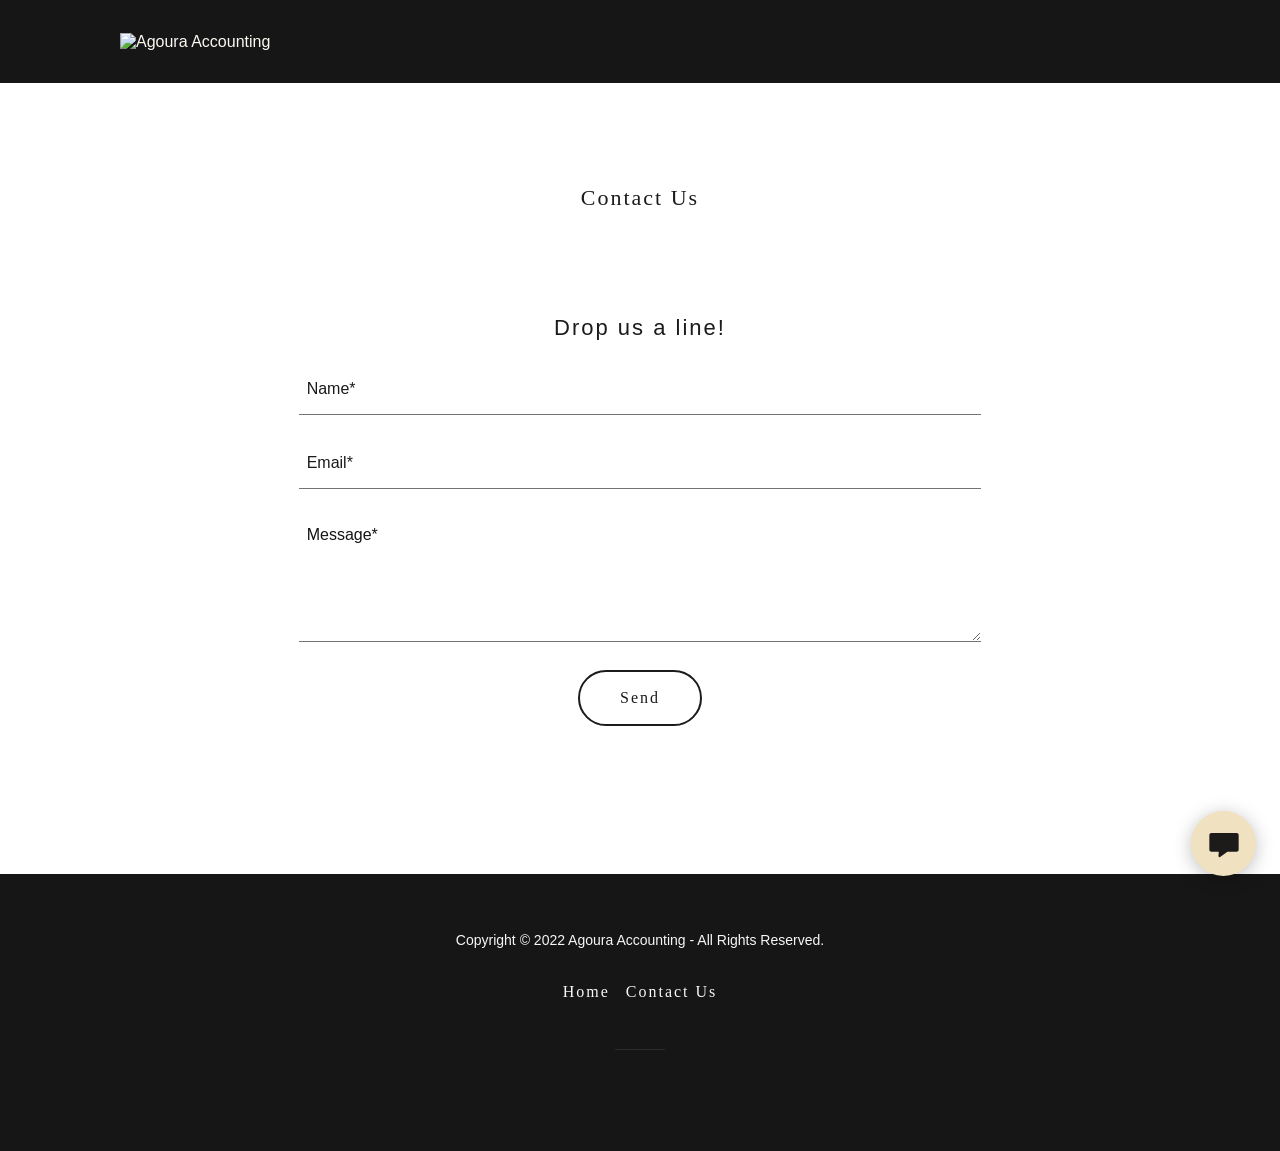
==== commit a1acbd1b: "Match original popup styling and standardize required contact fields" ====
--- a/public/contact-us.html
+++ b/public/contact-us.html
@@ -858,7 +858,7 @@
 
 <style>.page-inner { background-color: rgb(22, 22, 22); min-height: 100vh; }</style>
 <link rel="icon" href="/assets/ddc9cc20be9fb95c.png"/><link rel="stylesheet" href="/assets/migration.css"/><link rel="canonical" href="https://agouraaccounting.com/contact-us"/></head>
-<body class="x  x-fonts-playfair-display x-fonts-open-sans"><div id="layout-27-aef-4-ca-5-cb-6-4765-a-9-e-9-4-c-2-cff-8-a-4-ba-6" class="layout layout-layout layout-layout-layout-28 locale-en-US lang-en"><div data-ux="Page" id="page-67" class="x-el x-el-div x-el c1-1 c1-2 c1-3 c1-4 c1-5 c1-6 c1-7 c1-8 c1-9 c1-a c1-b c1-c c1-d c1-e c1-f c1-g c1-1 c1-2 c1-b c1-c c1-d c1-e c1-f c1-g"><div data-ux="Block" class="x-el x-el-div page-inner c1-1 c1-2 c1-b c1-c c1-d c1-e c1-f c1-g"><div id="e426ab3d-aa3d-4263-8490-c868a320d10d" class="widget widget-header widget-header-header-9"><div data-ux="Header" role="main" data-aid="HEADER_WIDGET" id="n-68" class="x-el x-el-div x-el x-el c1-1 c1-2 c1-b c1-c c1-d c1-e c1-f c1-g c1-1 c1-2 c1-h c1-b c1-c c1-d c1-e c1-f c1-g c1-1 c1-2 c1-b c1-c c1-d c1-e c1-f c1-g"><div> <section data-ux="Section" data-aid="HEADER_SECTION" class="x-el x-el-section c1-1 c1-2 c1-h c1-i c1-j c1-k c1-l c1-b c1-c c1-m c1-n c1-d c1-e c1-f c1-g"><div data-ux="Block" class="x-el x-el-div c1-1 c1-2 c1-o c1-b c1-c c1-d c1-p c1-e c1-f c1-g"></div><nav data-ux="Block" class="x-el x-el-nav c1-1 c1-2 c1-q c1-r c1-s c1-t c1-u c1-b c1-c c1-d c1-v c1-w c1-e c1-f c1-g"><div data-ux="SectionContainer" class="x-el x-el-div c1-1 c1-2 c1-x c1-y c1-z c1-10 c1-11 c1-12 c1-13 c1-b c1-c c1-d c1-14 c1-15 c1-16 c1-17 c1-18 c1-19 c1-1a c1-1b c1-1c c1-e c1-f c1-g"><div data-ux="Grid" class="x-el x-el-div c1-1 c1-2 c1-1d c1-1e c1-1f c1-1g c1-1h c1-1i c1-1j c1-1k c1-1l c1-b c1-c c1-1m c1-1n c1-1o c1-1p c1-d c1-1q c1-e c1-f c1-g"><div data-ux="GridCell" class="x-el x-el-div c1-1 c1-2 c1-1e c1-1r c1-1s c1-1t c1-11 c1-r c1-1u c1-s c1-1v c1-1w c1-1x c1-1y c1-1d c1-1z c1-20 c1-b c1-c c1-21 c1-22 c1-23 c1-24 c1-d c1-e c1-f c1-g"><div data-ux="Block" data-aid="HEADER_LOGO_RENDERED" class="x-el x-el-div c1-25 c1-26 c1-27 c1-c c1-28 c1-29 c1-2a c1-2b c1-d c1-e c1-f c1-g"><a rel="" role="link" aria-haspopup="menu" data-ux="Link" data-page="7556607b-a69b-4bf6-b554-18b0087312b7" title="Agoura Accounting" href="/" data-typography="LinkAlpha" class="x-el x-el-a c1-2c c1-2d c1-2e c1-2f c1-20 c1-2g c1-2h c1-2i c1-2j c1-2k c1-2l c1-11 c1-2m c1-b c1-2n c1-c c1-2o c1-2p c1-2q c1-d c1-e c1-f c1-g" data-tccl="ux2.HEADER.header9.Logo.Default.Link.Default.69.click,click"><div data-ux="Block" class="x-el x-el-div c1-1 c1-2 c1-25 c1-r c1-2r c1-s c1-2s c1-2t c1-b c1-c c1-d c1-e c1-f c1-g"><img src="/assets/03bc74a50fb2b5be.png" srcSet="/assets/a2137a6ec8d7b7bf.png, /assets/f4e147eb6330f695.png 2x, /assets/ddc9cc20be9fb95c.png 3x" alt="Agoura Accounting" data-ux="ImageLogo" data-aid="HEADER_LOGO_IMAGE_RENDERED" class="x-el x-el-img c1-1 c1-2 c1-2m c1-11 c1-x c1-y c1-1h c1-1j c1-2u c1-2v c1-2w c1-2x c1-2y c1-2z c1-r c1-2r c1-s c1-2s c1-30 c1-2t c1-b c1-c c1-31 c1-32 c1-33 c1-34 c1-35 c1-36 c1-37 c1-38 c1-39 c1-3a c1-3b c1-3c c1-3d c1-3e c1-d c1-3f c1-3g c1-3h c1-e c1-f c1-g"/></div></a></div></div></div><div data-ux="Grid" id="navBarId-71" class="x-el x-el-div c1-1 c1-2 c1-o c1-1e c1-1f c1-1g c1-1h c1-1i c1-1j c1-1k c1-3i c1-1l c1-r c1-s c1-b c1-c c1-1m c1-1n c1-1o c1-1p c1-d c1-3j c1-e c1-f c1-g"><div data-ux="GridCell" class="x-el x-el-div c1-1 c1-2 c1-1e c1-1r c1-3k c1-3l c1-3m c1-r c1-1u c1-s c1-1v c1-1w c1-1x c1-1y c1-1d c1-1l c1-3i c1-b c1-c c1-21 c1-22 c1-23 c1-24 c1-d c1-e c1-f c1-g"><div data-ux="Block" data-aid="HEADER_LOGO_RENDERED" class="x-el x-el-div c1-25 c1-26 c1-27 c1-3n c1-c c1-28 c1-29 c1-2a c1-2b c1-d c1-e c1-f c1-g"><a rel="" role="link" aria-haspopup="menu" data-ux="Link" data-page="7556607b-a69b-4bf6-b554-18b0087312b7" title="Agoura Accounting" href="/" data-typography="LinkAlpha" class="x-el x-el-a c1-2c c1-2d c1-2e c1-2f c1-20 c1-2g c1-2h c1-2i c1-2j c1-2k c1-2l c1-11 c1-2m c1-b c1-2n c1-c c1-2o c1-2p c1-2q c1-d c1-e c1-f c1-g" data-tccl="ux2.HEADER.header9.Logo.Default.Link.Default.72.click,click"><div data-ux="Block" class="x-el x-el-div c1-1 c1-2 c1-25 c1-r c1-2r c1-s c1-2s c1-2t c1-b c1-c c1-d c1-e c1-f c1-g"><img src="/assets/03bc74a50fb2b5be.png" srcSet="/assets/a2137a6ec8d7b7bf.png, /assets/f4e147eb6330f695.png 2x, /assets/ddc9cc20be9fb95c.png 3x" alt="Agoura Accounting" data-ux="ImageLogo" data-aid="HEADER_LOGO_IMAGE_RENDERED" id="logo-70" class="x-el x-el-img c1-1 c1-2 c1-2m c1-11 c1-x c1-y c1-1h c1-1j c1-2u c1-2v c1-2w c1-2x c1-2y c1-2z c1-r c1-2r c1-s c1-2s c1-30 c1-2t c1-b c1-c c1-31 c1-32 c1-33 c1-34 c1-35 c1-36 c1-37 c1-38 c1-39 c1-3a c1-3b c1-3c c1-3d c1-3e c1-d c1-3f c1-3g c1-3h c1-e c1-f c1-g"/></div></a></div></div></div></div></nav></section> </div></div></div><div id="b82458a7-358c-4a9d-be23-1fa932e7ce5d" class="widget widget-contact widget-contact-contact-3"><div data-ux="Widget" role="region" id="b82458a7-358c-4a9d-be23-1fa932e7ce5d" class="x-el x-el-div x-el c1-1 c1-2 c1-3 c1-b c1-c c1-d c1-e c1-f c1-g c1-1 c1-2 c1-b c1-c c1-d c1-e c1-f c1-g"><div> <section data-ux="Section" class="x-el x-el-section c1-1 c1-2 c1-3 c1-i c1-j c1-q c1-b c1-c c1-m c1-n c1-d c1-e c1-f c1-g"><div data-ux="SectionContainer" class="x-el x-el-div c1-1 c1-2 c1-x c1-y c1-3o c1-3p c1-11 c1-b c1-c c1-3q c1-d c1-3r c1-3s c1-3t c1-e c1-3u c1-f c1-3v c1-g"><h1 role="heading" aria-level="1" data-ux="SectionHeading" data-aid="CONTACT_SECTION_TITLE_REND" data-promoted-from="2" data-order="0" data-typography="HeadingBeta" class="x-el x-el-h1 c1-3w c1-2 c1-2f c1-20 c1-3x c1-3y c1-3z c1-1h c1-40 c1-1z c1-26 c1-41 c1-42 c1-43 c1-44 c1-45 c1-46 c1-47 c1-48"><span data-ux="Element" class="">Contact Us</span></h1><div data-ux="Content" class="x-el x-el-div c1-1 c1-2 c1-b c1-c c1-d c1-e c1-f c1-g"><div data-ux="Element" id="bs-1" class="x-el x-el-div c1-1 c1-2 c1-b c1-c c1-d c1-e c1-f c1-g"><div data-ux="Grid" class="x-el x-el-div c1-1 c1-2 c1-1d c1-1e c1-1f c1-4e c1-1h c1-1i c1-1j c1-1k c1-b c1-c c1-1m c1-1n c1-1o c1-1p c1-d c1-e c1-f c1-g"><div data-ux="GridCell" class="x-el x-el-div c1-1 c1-2 c1-1e c1-1r c1-1s c1-4f c1-11 c1-r c1-1u c1-s c1-1v c1-b c1-c c1-4g c1-4h c1-4i c1-21 c1-22 c1-23 c1-24 c1-d c1-4j c1-4k c1-4l c1-e c1-f c1-g"><div data-ux="Block" data-aid="CONTACT_FORM_CONTAINER_REND" class="x-el x-el-div c1-1 c1-2 c1-4m c1-1z c1-b c1-c c1-d c1-e c1-f c1-g"><form action="/api/contact" method="post" aria-live="polite" data-ux="Form" class="x-el x-el-form c1-1 c1-2 c1-1j c1-b c1-c c1-d c1-e c1-f c1-g"><input type="text" name="website" autoComplete="off" tabindex="-1" style="display:none" value=""/><h4 role="heading" aria-level="4" data-ux="HeadingMinor" data-aid="CONTACT_FORM_TITLE_REND" data-typography="HeadingDelta" class="x-el x-el-h4 c1-3w c1-2 c1-2f c1-20 c1-4n c1-3y c1-3z c1-1h c1-4o c1-b c1-42 c1-41 c1-43 c1-44 c1-46 c1-47 c1-48">Drop us a line!</h4><div data-ux="Block" class="x-el x-el-div c1-1 c1-2 c1-4p c1-b c1-c c1-d c1-e c1-f c1-g"><div data-ux="Block" class="x-el x-el-div c1-1 c1-2 c1-b c1-c c1-d c1-e c1-f c1-g"><div data-ux="InputFloatLabel" type="text" data-aid="CONTACT_FORM_NAME" class="x-el x-el-div c1-1 c1-2 c1-q c1-b c1-c c1-d c1-e c1-f c1-g"><input type="text" role="textbox" aria-multiline="false" data-ux="InputFloatLabel" id="input73" value="" name="name" maxlength="254" autocomplete="name" data-aid="CONTACT_FORM_NAME" data-typography="InputAlpha" class="x-el x-el-input c1-1 c1-2 c1-2y c1-4q c1-4 c1-4r c1-4s c1-4t c1-4u c1-4v c1-4w c1-z c1-10 c1-30 c1-4x c1-b c1-4y c1-c c1-43 c1-4z c1-50 c1-51 c1-52 c1-53 c1-54 c1-55 c1-56 c1-57 c1-58 c1-59 c1-5a c1-5b c1-d c1-e c1-f c1-g"/><label data-ux="InputFloatLabelLabel" for="input73" data-typography="InputAlpha" class="x-el x-el-label c1-1 c1-2 c1-25 c1-2f c1-20 c1-5c c1-5d c1-5e c1-5f c1-5g c1-b c1-42 c1-c c1-43 c1-5b c1-d c1-e c1-f c1-g">Name</label></div></div></div><div data-ux="Block" class="x-el x-el-div c1-1 c1-2 c1-4p c1-b c1-c c1-d c1-e c1-f c1-g"><div data-ux="Block" class="x-el x-el-div c1-1 c1-2 c1-b c1-c c1-d c1-e c1-f c1-g"><div data-ux="InputFloatLabel" type="text" data-aid="CONTACT_FORM_EMAIL" class="x-el x-el-div c1-1 c1-2 c1-q c1-b c1-c c1-d c1-e c1-f c1-g"><input type="email" role="textbox" aria-multiline="false" data-ux="InputFloatLabel" id="input74" value="" name="email" maxlength="254" required autocomplete="email" data-aid="CONTACT_FORM_EMAIL" data-typography="InputAlpha" class="x-el x-el-input c1-1 c1-2 c1-2y c1-4q c1-4 c1-4r c1-4s c1-4t c1-4u c1-4v c1-4w c1-z c1-10 c1-30 c1-4x c1-b c1-4y c1-c c1-43 c1-4z c1-50 c1-51 c1-52 c1-53 c1-54 c1-55 c1-56 c1-57 c1-58 c1-59 c1-5a c1-5b c1-d c1-e c1-f c1-g"/><label data-ux="InputFloatLabelLabel" for="input74" data-typography="InputAlpha" class="x-el x-el-label c1-1 c1-2 c1-25 c1-2f c1-20 c1-5c c1-5d c1-5e c1-5f c1-5g c1-b c1-42 c1-c c1-43 c1-5b c1-d c1-e c1-f c1-g">Email*</label></div></div></div><div data-ux="Block" class="x-el x-el-div c1-1 c1-2 c1-4p c1-b c1-c c1-d c1-e c1-f c1-g"><div data-ux="Block" class="x-el x-el-div c1-1 c1-2 c1-b c1-c c1-d c1-e c1-f c1-g"><textarea role="textbox" aria-multiline="true" rows="4" aria-label="Message" data-ux="InputTextArea" placeholder="Message" name="message" maxlength="5000" data-aid="CONTACT_FORM_MESSAGE" data-typography="InputAlpha" class="x-el x-el-textarea c1-1 c1-2 c1-2y c1-4q c1-4 c1-4r c1-4s c1-4t c1-4u c1-5h c1-4w c1-z c1-10 c1-30 c1-4x c1-5i c1-b c1-4y c1-c c1-43 c1-4z c1-50 c1-51 c1-52 c1-53 c1-5a c1-5b c1-d c1-e c1-f c1-g"></textarea></div></div><div data-ux="Block" class="x-el x-el-div c1-1 c1-2 c1-4p c1-b c1-c c1-d c1-e c1-f c1-g"><div data-ux="Block" class="x-el x-el-div c1-1 c1-2 c1-b c1-c c1-d c1-e c1-f c1-g"><div data-ux="Block" class="x-el x-el-div c1-1 c1-2 c1-1z c1-b c1-c c1-d c1-e c1-f c1-g"><button data-ux-btn="primary" customBorderWidth="small" data-ux="ButtonPrimary" type="submit" data-aid="CONTACT_SUBMIT_BUTTON_REND" data-tccl="ux2.contact.submit_form.click,click" state="default" data-typography="ButtonAlpha" class="x-el x-el-button c1-3w c1-2 c1-5j c1-5k c1-5l c1-2h c1-5m c1-5n c1-1l c1-4m c1-1z c1-2e c1-20 c1-2f c1-q c1-11 c1-4 c1-5o c1-5p c1-5h c1-4w c1-5q c1-5r c1-2y c1-42 c1-5s c1-5t c1-5u c1-5v c1-5w c1-26 c1-43 c1-5x c1-c c1-5y c1-5z c1-60 c1-61 c1-62 c1-d c1-e c1-f c1-g">Send</button></div></div></div><div data-ux="Block" class="x-el x-el-div c1-1 c1-2 c1-5h c1-63 c1-1z c1-b c1-c c1-d c1-e c1-f c1-g"></div><p class="form-status" role="status" aria-live="polite" hidden></p></form></div></div></div></div></div></div></section> </div></div></div><div id="7670bb6a-a460-4d49-878b-c161930edab1" class="widget widget-footer widget-footer-footer-1"><div data-ux="Widget" role="contentinfo" id="7670bb6a-a460-4d49-878b-c161930edab1" class="x-el x-el-div x-el c1-1 c1-2 c1-h c1-b c1-c c1-d c1-e c1-f c1-g c1-1 c1-2 c1-b c1-c c1-d c1-e c1-f c1-g"><div> <section data-ux="Section" class="x-el x-el-section c1-1 c1-2 c1-h c1-6e c1-6f c1-b c1-c c1-m c1-n c1-d c1-e c1-f c1-g"><div data-ux="SectionContainer" class="x-el x-el-div c1-1 c1-2 c1-x c1-y c1-3o c1-3p c1-11 c1-b c1-c c1-3q c1-d c1-3r c1-3s c1-3t c1-6g c1-e c1-3u c1-f c1-3v c1-g"><div data-ux="Layout" class="x-el x-el-div c1-1 c1-2 c1-1z c1-b c1-c c1-d c1-e c1-f c1-g"><div data-ux="FooterDetails" data-aid="FOOTER_COPYRIGHT_RENDERED" data-typography="DetailsAlpha" class="x-el c1-1 c1-2 c1-2f c1-20 c1-64 c1-1h c1-4o c1-b c1-6h c1-6i c1-43 c1-6j c1-6k c1-6l c1-6m x-rt"><p style="margin:0"><span>Copyright © 2022 Agoura Accounting - All Rights Reserved.</span></p></div><div data-ux="Container" class="x-el x-el-div c1-1 c1-2 c1-x c1-y c1-3o c1-3p c1-11 c1-1z c1-6t c1-b c1-c c1-3q c1-d c1-3r c1-e c1-3u c1-f c1-3v c1-g"><ul data-ux="NavFooter" class="x-el x-el-ul c1-1 c1-2 c1-6u c1-6v c1-r c1-2r c1-s c1-2s c1-1h c1-3z c1-1j c1-3y c1-2t c1-b c1-c c1-29 c1-6w c1-d c1-e c1-f c1-g"><li style="display:inline-block"><a rel="" role="button" aria-haspopup="menu" data-ux="NavFooterLink" data-page="7556607b-a69b-4bf6-b554-18b0087312b7" target="" data-aid="FOOTER_PAGE_LINK_0_RENDERED" data-edit-interactive="true" href="/" data-typography="NavAlpha" class="x-el x-el-a c1-3w c1-2 c1-2e c1-2f c1-20 c1-25 c1-2h c1-5h c1-4w c1-z c1-10 c1-26 c1-6h c1-c c1-43 c1-6x c1-6y c1-2q c1-6z c1-70 c1-d c1-e c1-f c1-g" data-tccl="ux2.FOOTER.footer1.Nav.Footer.Link.Default.77.click,click">Home</a></li><li style="display:inline-block"><a rel="" role="link" aria-haspopup="false" data-ux="NavFooterLink" data-page="c30324ce-df92-47bf-ab46-2985fef559c2" target="" data-aid="FOOTER_PAGE_LINK_1_RENDERED" data-edit-interactive="true" href="/contact-us" data-typography="NavAlpha" class="x-el x-el-a c1-3w c1-2 c1-2e c1-2f c1-20 c1-25 c1-2h c1-5h c1-4w c1-z c1-10 c1-26 c1-6h c1-c c1-43 c1-6x c1-6y c1-2q c1-6z c1-70 c1-d c1-e c1-f c1-g" data-tccl="ux2.FOOTER.footer1.Nav.Footer.Link.Default.78.click,click">Contact Us</a></li></ul></div><hr aria-hidden="true" role="separator" data-ux="HR" class="x-el x-el-hr c1-1 c1-2 c1-71 c1-72 c1-5m c1-1h c1-4o c1-73 c1-x c1-y c1-74 c1-b c1-c c1-d c1-e c1-f c1-g"/><p data-ux="FooterDetails" data-aid="FOOTER_POWERED_BY_RENDERED" data-typography="DetailsAlpha" class="x-el x-el-p c1-1 c1-2 c1-2f c1-20 c1-64 c1-1h c1-1j c1-b c1-6h c1-6i c1-43 c1-6j c1-6k c1-6l c1-6m"><span aria-hidden="true">&nbsp;</span></p></div></div></section> </div></div></div><div id="39dd3037-b3e6-4c74-928e-460d5f6c3600" class="widget widget-messaging widget-messaging-messaging-1"><div data-ux="Element" id="bs-2" class="x-el x-el-div c1-1 c1-2 c1-b c1-c c1-d c1-e c1-f c1-g"><div data-ux="Block" class="x-el x-el-div c1-1 c1-2 c1-75 c1-76 c1-77 c1-78 c1-79 c1-7a c1-b c1-c c1-d c1-7b c1-e c1-f c1-g"><div data-ux="Block" data-aid="MESSAGING_FAB" data-edit-interactive="true" data-traffic2="pandc.vnext.editor_preview.messaging_fab_open.click" data-tccl="ux2.messaging.fab.open,click" class="x-el x-el-div c1-1 c1-2 c1-1d c1-1l c1-4m c1-2h c1-4 c1-7c c1-7d c1-7e c1-7f c1-7g c1-b c1-c c1-d c1-e c1-f c1-g"><svg viewBox="0 0 24 24" fill="currentColor" width="44" height="44" data-ux="Icon" class="x-el x-el-svg c1-1 c1-2 c1-7h c1-25 c1-2u c1-b c1-c c1-d c1-e c1-f c1-g"><g fill="currentColor"><rect x="4" y="6" width="16" height="10.222" rx="1.129"></rect><path d="M8.977 18.578l.2-2.722a.564.564 0 01.564-.523h3.61c.548 0 .774.705.327 1.024l-3.81 2.721a.564.564 0 01-.89-.5z"></path></g></svg></div></div></div></div></div></div></div>
+<body class="x  x-fonts-playfair-display x-fonts-open-sans"><div id="layout-27-aef-4-ca-5-cb-6-4765-a-9-e-9-4-c-2-cff-8-a-4-ba-6" class="layout layout-layout layout-layout-layout-28 locale-en-US lang-en"><div data-ux="Page" id="page-67" class="x-el x-el-div x-el c1-1 c1-2 c1-3 c1-4 c1-5 c1-6 c1-7 c1-8 c1-9 c1-a c1-b c1-c c1-d c1-e c1-f c1-g c1-1 c1-2 c1-b c1-c c1-d c1-e c1-f c1-g"><div data-ux="Block" class="x-el x-el-div page-inner c1-1 c1-2 c1-b c1-c c1-d c1-e c1-f c1-g"><div id="e426ab3d-aa3d-4263-8490-c868a320d10d" class="widget widget-header widget-header-header-9"><div data-ux="Header" role="main" data-aid="HEADER_WIDGET" id="n-68" class="x-el x-el-div x-el x-el c1-1 c1-2 c1-b c1-c c1-d c1-e c1-f c1-g c1-1 c1-2 c1-h c1-b c1-c c1-d c1-e c1-f c1-g c1-1 c1-2 c1-b c1-c c1-d c1-e c1-f c1-g"><div> <section data-ux="Section" data-aid="HEADER_SECTION" class="x-el x-el-section c1-1 c1-2 c1-h c1-i c1-j c1-k c1-l c1-b c1-c c1-m c1-n c1-d c1-e c1-f c1-g"><div data-ux="Block" class="x-el x-el-div c1-1 c1-2 c1-o c1-b c1-c c1-d c1-p c1-e c1-f c1-g"></div><nav data-ux="Block" class="x-el x-el-nav c1-1 c1-2 c1-q c1-r c1-s c1-t c1-u c1-b c1-c c1-d c1-v c1-w c1-e c1-f c1-g"><div data-ux="SectionContainer" class="x-el x-el-div c1-1 c1-2 c1-x c1-y c1-z c1-10 c1-11 c1-12 c1-13 c1-b c1-c c1-d c1-14 c1-15 c1-16 c1-17 c1-18 c1-19 c1-1a c1-1b c1-1c c1-e c1-f c1-g"><div data-ux="Grid" class="x-el x-el-div c1-1 c1-2 c1-1d c1-1e c1-1f c1-1g c1-1h c1-1i c1-1j c1-1k c1-1l c1-b c1-c c1-1m c1-1n c1-1o c1-1p c1-d c1-1q c1-e c1-f c1-g"><div data-ux="GridCell" class="x-el x-el-div c1-1 c1-2 c1-1e c1-1r c1-1s c1-1t c1-11 c1-r c1-1u c1-s c1-1v c1-1w c1-1x c1-1y c1-1d c1-1z c1-20 c1-b c1-c c1-21 c1-22 c1-23 c1-24 c1-d c1-e c1-f c1-g"><div data-ux="Block" data-aid="HEADER_LOGO_RENDERED" class="x-el x-el-div c1-25 c1-26 c1-27 c1-c c1-28 c1-29 c1-2a c1-2b c1-d c1-e c1-f c1-g"><a rel="" role="link" aria-haspopup="menu" data-ux="Link" data-page="7556607b-a69b-4bf6-b554-18b0087312b7" title="Agoura Accounting" href="/" data-typography="LinkAlpha" class="x-el x-el-a c1-2c c1-2d c1-2e c1-2f c1-20 c1-2g c1-2h c1-2i c1-2j c1-2k c1-2l c1-11 c1-2m c1-b c1-2n c1-c c1-2o c1-2p c1-2q c1-d c1-e c1-f c1-g" data-tccl="ux2.HEADER.header9.Logo.Default.Link.Default.69.click,click"><div data-ux="Block" class="x-el x-el-div c1-1 c1-2 c1-25 c1-r c1-2r c1-s c1-2s c1-2t c1-b c1-c c1-d c1-e c1-f c1-g"><img src="/assets/03bc74a50fb2b5be.png" srcSet="/assets/a2137a6ec8d7b7bf.png, /assets/f4e147eb6330f695.png 2x, /assets/ddc9cc20be9fb95c.png 3x" alt="Agoura Accounting" data-ux="ImageLogo" data-aid="HEADER_LOGO_IMAGE_RENDERED" class="x-el x-el-img c1-1 c1-2 c1-2m c1-11 c1-x c1-y c1-1h c1-1j c1-2u c1-2v c1-2w c1-2x c1-2y c1-2z c1-r c1-2r c1-s c1-2s c1-30 c1-2t c1-b c1-c c1-31 c1-32 c1-33 c1-34 c1-35 c1-36 c1-37 c1-38 c1-39 c1-3a c1-3b c1-3c c1-3d c1-3e c1-d c1-3f c1-3g c1-3h c1-e c1-f c1-g"/></div></a></div></div></div><div data-ux="Grid" id="navBarId-71" class="x-el x-el-div c1-1 c1-2 c1-o c1-1e c1-1f c1-1g c1-1h c1-1i c1-1j c1-1k c1-3i c1-1l c1-r c1-s c1-b c1-c c1-1m c1-1n c1-1o c1-1p c1-d c1-3j c1-e c1-f c1-g"><div data-ux="GridCell" class="x-el x-el-div c1-1 c1-2 c1-1e c1-1r c1-3k c1-3l c1-3m c1-r c1-1u c1-s c1-1v c1-1w c1-1x c1-1y c1-1d c1-1l c1-3i c1-b c1-c c1-21 c1-22 c1-23 c1-24 c1-d c1-e c1-f c1-g"><div data-ux="Block" data-aid="HEADER_LOGO_RENDERED" class="x-el x-el-div c1-25 c1-26 c1-27 c1-3n c1-c c1-28 c1-29 c1-2a c1-2b c1-d c1-e c1-f c1-g"><a rel="" role="link" aria-haspopup="menu" data-ux="Link" data-page="7556607b-a69b-4bf6-b554-18b0087312b7" title="Agoura Accounting" href="/" data-typography="LinkAlpha" class="x-el x-el-a c1-2c c1-2d c1-2e c1-2f c1-20 c1-2g c1-2h c1-2i c1-2j c1-2k c1-2l c1-11 c1-2m c1-b c1-2n c1-c c1-2o c1-2p c1-2q c1-d c1-e c1-f c1-g" data-tccl="ux2.HEADER.header9.Logo.Default.Link.Default.72.click,click"><div data-ux="Block" class="x-el x-el-div c1-1 c1-2 c1-25 c1-r c1-2r c1-s c1-2s c1-2t c1-b c1-c c1-d c1-e c1-f c1-g"><img src="/assets/03bc74a50fb2b5be.png" srcSet="/assets/a2137a6ec8d7b7bf.png, /assets/f4e147eb6330f695.png 2x, /assets/ddc9cc20be9fb95c.png 3x" alt="Agoura Accounting" data-ux="ImageLogo" data-aid="HEADER_LOGO_IMAGE_RENDERED" id="logo-70" class="x-el x-el-img c1-1 c1-2 c1-2m c1-11 c1-x c1-y c1-1h c1-1j c1-2u c1-2v c1-2w c1-2x c1-2y c1-2z c1-r c1-2r c1-s c1-2s c1-30 c1-2t c1-b c1-c c1-31 c1-32 c1-33 c1-34 c1-35 c1-36 c1-37 c1-38 c1-39 c1-3a c1-3b c1-3c c1-3d c1-3e c1-d c1-3f c1-3g c1-3h c1-e c1-f c1-g"/></div></a></div></div></div></div></nav></section> </div></div></div><div id="b82458a7-358c-4a9d-be23-1fa932e7ce5d" class="widget widget-contact widget-contact-contact-3"><div data-ux="Widget" role="region" id="b82458a7-358c-4a9d-be23-1fa932e7ce5d" class="x-el x-el-div x-el c1-1 c1-2 c1-3 c1-b c1-c c1-d c1-e c1-f c1-g c1-1 c1-2 c1-b c1-c c1-d c1-e c1-f c1-g"><div> <section data-ux="Section" class="x-el x-el-section c1-1 c1-2 c1-3 c1-i c1-j c1-q c1-b c1-c c1-m c1-n c1-d c1-e c1-f c1-g"><div data-ux="SectionContainer" class="x-el x-el-div c1-1 c1-2 c1-x c1-y c1-3o c1-3p c1-11 c1-b c1-c c1-3q c1-d c1-3r c1-3s c1-3t c1-e c1-3u c1-f c1-3v c1-g"><h1 role="heading" aria-level="1" data-ux="SectionHeading" data-aid="CONTACT_SECTION_TITLE_REND" data-promoted-from="2" data-order="0" data-typography="HeadingBeta" class="x-el x-el-h1 c1-3w c1-2 c1-2f c1-20 c1-3x c1-3y c1-3z c1-1h c1-40 c1-1z c1-26 c1-41 c1-42 c1-43 c1-44 c1-45 c1-46 c1-47 c1-48"><span data-ux="Element" class="">Contact Us</span></h1><div data-ux="Content" class="x-el x-el-div c1-1 c1-2 c1-b c1-c c1-d c1-e c1-f c1-g"><div data-ux="Element" id="bs-1" class="x-el x-el-div c1-1 c1-2 c1-b c1-c c1-d c1-e c1-f c1-g"><div data-ux="Grid" class="x-el x-el-div c1-1 c1-2 c1-1d c1-1e c1-1f c1-4e c1-1h c1-1i c1-1j c1-1k c1-b c1-c c1-1m c1-1n c1-1o c1-1p c1-d c1-e c1-f c1-g"><div data-ux="GridCell" class="x-el x-el-div c1-1 c1-2 c1-1e c1-1r c1-1s c1-4f c1-11 c1-r c1-1u c1-s c1-1v c1-b c1-c c1-4g c1-4h c1-4i c1-21 c1-22 c1-23 c1-24 c1-d c1-4j c1-4k c1-4l c1-e c1-f c1-g"><div data-ux="Block" data-aid="CONTACT_FORM_CONTAINER_REND" class="x-el x-el-div c1-1 c1-2 c1-4m c1-1z c1-b c1-c c1-d c1-e c1-f c1-g"><form action="/api/contact" method="post" aria-live="polite" data-ux="Form" class="x-el x-el-form c1-1 c1-2 c1-1j c1-b c1-c c1-d c1-e c1-f c1-g"><input type="text" name="website" autoComplete="off" tabindex="-1" style="display:none" value=""/><h4 role="heading" aria-level="4" data-ux="HeadingMinor" data-aid="CONTACT_FORM_TITLE_REND" data-typography="HeadingDelta" class="x-el x-el-h4 c1-3w c1-2 c1-2f c1-20 c1-4n c1-3y c1-3z c1-1h c1-4o c1-b c1-42 c1-41 c1-43 c1-44 c1-46 c1-47 c1-48">Drop us a line!</h4><div data-ux="Block" class="x-el x-el-div c1-1 c1-2 c1-4p c1-b c1-c c1-d c1-e c1-f c1-g"><div data-ux="Block" class="x-el x-el-div c1-1 c1-2 c1-b c1-c c1-d c1-e c1-f c1-g"><div data-ux="InputFloatLabel" type="text" data-aid="CONTACT_FORM_NAME" class="x-el x-el-div c1-1 c1-2 c1-q c1-b c1-c c1-d c1-e c1-f c1-g"><input type="text" role="textbox" aria-multiline="false" data-ux="InputFloatLabel" id="input73" value="" name="name" required maxlength="254" autocomplete="name" data-aid="CONTACT_FORM_NAME" data-typography="InputAlpha" class="x-el x-el-input c1-1 c1-2 c1-2y c1-4q c1-4 c1-4r c1-4s c1-4t c1-4u c1-4v c1-4w c1-z c1-10 c1-30 c1-4x c1-b c1-4y c1-c c1-43 c1-4z c1-50 c1-51 c1-52 c1-53 c1-54 c1-55 c1-56 c1-57 c1-58 c1-59 c1-5a c1-5b c1-d c1-e c1-f c1-g"/><label data-ux="InputFloatLabelLabel" for="input73" data-typography="InputAlpha" class="x-el x-el-label c1-1 c1-2 c1-25 c1-2f c1-20 c1-5c c1-5d c1-5e c1-5f c1-5g c1-b c1-42 c1-c c1-43 c1-5b c1-d c1-e c1-f c1-g">Name*</label></div></div></div><div data-ux="Block" class="x-el x-el-div c1-1 c1-2 c1-4p c1-b c1-c c1-d c1-e c1-f c1-g"><div data-ux="Block" class="x-el x-el-div c1-1 c1-2 c1-b c1-c c1-d c1-e c1-f c1-g"><div data-ux="InputFloatLabel" type="text" data-aid="CONTACT_FORM_EMAIL" class="x-el x-el-div c1-1 c1-2 c1-q c1-b c1-c c1-d c1-e c1-f c1-g"><input type="email" role="textbox" aria-multiline="false" data-ux="InputFloatLabel" id="input74" value="" name="email" maxlength="254" required autocomplete="email" data-aid="CONTACT_FORM_EMAIL" data-typography="InputAlpha" class="x-el x-el-input c1-1 c1-2 c1-2y c1-4q c1-4 c1-4r c1-4s c1-4t c1-4u c1-4v c1-4w c1-z c1-10 c1-30 c1-4x c1-b c1-4y c1-c c1-43 c1-4z c1-50 c1-51 c1-52 c1-53 c1-54 c1-55 c1-56 c1-57 c1-58 c1-59 c1-5a c1-5b c1-d c1-e c1-f c1-g"/><label data-ux="InputFloatLabelLabel" for="input74" data-typography="InputAlpha" class="x-el x-el-label c1-1 c1-2 c1-25 c1-2f c1-20 c1-5c c1-5d c1-5e c1-5f c1-5g c1-b c1-42 c1-c c1-43 c1-5b c1-d c1-e c1-f c1-g">Email*</label></div></div></div><div data-ux="Block" class="x-el x-el-div c1-1 c1-2 c1-4p c1-b c1-c c1-d c1-e c1-f c1-g"><div data-ux="Block" class="x-el x-el-div c1-1 c1-2 c1-b c1-c c1-d c1-e c1-f c1-g"><textarea role="textbox" aria-multiline="true" rows="4" aria-label="Message*" data-ux="InputTextArea" placeholder="Message*" name="message" required maxlength="5000" data-aid="CONTACT_FORM_MESSAGE" data-typography="InputAlpha" class="x-el x-el-textarea c1-1 c1-2 c1-2y c1-4q c1-4 c1-4r c1-4s c1-4t c1-4u c1-5h c1-4w c1-z c1-10 c1-30 c1-4x c1-5i c1-b c1-4y c1-c c1-43 c1-4z c1-50 c1-51 c1-52 c1-53 c1-5a c1-5b c1-d c1-e c1-f c1-g"></textarea></div></div><div data-ux="Block" class="x-el x-el-div c1-1 c1-2 c1-4p c1-b c1-c c1-d c1-e c1-f c1-g"><div data-ux="Block" class="x-el x-el-div c1-1 c1-2 c1-b c1-c c1-d c1-e c1-f c1-g"><div data-ux="Block" class="x-el x-el-div c1-1 c1-2 c1-1z c1-b c1-c c1-d c1-e c1-f c1-g"><button data-ux-btn="primary" customBorderWidth="small" data-ux="ButtonPrimary" type="submit" data-aid="CONTACT_SUBMIT_BUTTON_REND" data-tccl="ux2.contact.submit_form.click,click" state="default" data-typography="ButtonAlpha" class="x-el x-el-button c1-3w c1-2 c1-5j c1-5k c1-5l c1-2h c1-5m c1-5n c1-1l c1-4m c1-1z c1-2e c1-20 c1-2f c1-q c1-11 c1-4 c1-5o c1-5p c1-5h c1-4w c1-5q c1-5r c1-2y c1-42 c1-5s c1-5t c1-5u c1-5v c1-5w c1-26 c1-43 c1-5x c1-c c1-5y c1-5z c1-60 c1-61 c1-62 c1-d c1-e c1-f c1-g">Send</button></div></div></div><div data-ux="Block" class="x-el x-el-div c1-1 c1-2 c1-5h c1-63 c1-1z c1-b c1-c c1-d c1-e c1-f c1-g"></div><p class="form-status" role="status" aria-live="polite" hidden></p></form></div></div></div></div></div></div></section> </div></div></div><div id="7670bb6a-a460-4d49-878b-c161930edab1" class="widget widget-footer widget-footer-footer-1"><div data-ux="Widget" role="contentinfo" id="7670bb6a-a460-4d49-878b-c161930edab1" class="x-el x-el-div x-el c1-1 c1-2 c1-h c1-b c1-c c1-d c1-e c1-f c1-g c1-1 c1-2 c1-b c1-c c1-d c1-e c1-f c1-g"><div> <section data-ux="Section" class="x-el x-el-section c1-1 c1-2 c1-h c1-6e c1-6f c1-b c1-c c1-m c1-n c1-d c1-e c1-f c1-g"><div data-ux="SectionContainer" class="x-el x-el-div c1-1 c1-2 c1-x c1-y c1-3o c1-3p c1-11 c1-b c1-c c1-3q c1-d c1-3r c1-3s c1-3t c1-6g c1-e c1-3u c1-f c1-3v c1-g"><div data-ux="Layout" class="x-el x-el-div c1-1 c1-2 c1-1z c1-b c1-c c1-d c1-e c1-f c1-g"><div data-ux="FooterDetails" data-aid="FOOTER_COPYRIGHT_RENDERED" data-typography="DetailsAlpha" class="x-el c1-1 c1-2 c1-2f c1-20 c1-64 c1-1h c1-4o c1-b c1-6h c1-6i c1-43 c1-6j c1-6k c1-6l c1-6m x-rt"><p style="margin:0"><span>Copyright © 2022 Agoura Accounting - All Rights Reserved.</span></p></div><div data-ux="Container" class="x-el x-el-div c1-1 c1-2 c1-x c1-y c1-3o c1-3p c1-11 c1-1z c1-6t c1-b c1-c c1-3q c1-d c1-3r c1-e c1-3u c1-f c1-3v c1-g"><ul data-ux="NavFooter" class="x-el x-el-ul c1-1 c1-2 c1-6u c1-6v c1-r c1-2r c1-s c1-2s c1-1h c1-3z c1-1j c1-3y c1-2t c1-b c1-c c1-29 c1-6w c1-d c1-e c1-f c1-g"><li style="display:inline-block"><a rel="" role="button" aria-haspopup="menu" data-ux="NavFooterLink" data-page="7556607b-a69b-4bf6-b554-18b0087312b7" target="" data-aid="FOOTER_PAGE_LINK_0_RENDERED" data-edit-interactive="true" href="/" data-typography="NavAlpha" class="x-el x-el-a c1-3w c1-2 c1-2e c1-2f c1-20 c1-25 c1-2h c1-5h c1-4w c1-z c1-10 c1-26 c1-6h c1-c c1-43 c1-6x c1-6y c1-2q c1-6z c1-70 c1-d c1-e c1-f c1-g" data-tccl="ux2.FOOTER.footer1.Nav.Footer.Link.Default.77.click,click">Home</a></li><li style="display:inline-block"><a rel="" role="link" aria-haspopup="false" data-ux="NavFooterLink" data-page="c30324ce-df92-47bf-ab46-2985fef559c2" target="" data-aid="FOOTER_PAGE_LINK_1_RENDERED" data-edit-interactive="true" href="/contact-us" data-typography="NavAlpha" class="x-el x-el-a c1-3w c1-2 c1-2e c1-2f c1-20 c1-25 c1-2h c1-5h c1-4w c1-z c1-10 c1-26 c1-6h c1-c c1-43 c1-6x c1-6y c1-2q c1-6z c1-70 c1-d c1-e c1-f c1-g" data-tccl="ux2.FOOTER.footer1.Nav.Footer.Link.Default.78.click,click">Contact Us</a></li></ul></div><hr aria-hidden="true" role="separator" data-ux="HR" class="x-el x-el-hr c1-1 c1-2 c1-71 c1-72 c1-5m c1-1h c1-4o c1-73 c1-x c1-y c1-74 c1-b c1-c c1-d c1-e c1-f c1-g"/><p data-ux="FooterDetails" data-aid="FOOTER_POWERED_BY_RENDERED" data-typography="DetailsAlpha" class="x-el x-el-p c1-1 c1-2 c1-2f c1-20 c1-64 c1-1h c1-1j c1-b c1-6h c1-6i c1-43 c1-6j c1-6k c1-6l c1-6m"><span aria-hidden="true">&nbsp;</span></p></div></div></section> </div></div></div><div id="39dd3037-b3e6-4c74-928e-460d5f6c3600" class="widget widget-messaging widget-messaging-messaging-1"><div data-ux="Element" id="bs-2" class="x-el x-el-div c1-1 c1-2 c1-b c1-c c1-d c1-e c1-f c1-g"><div data-ux="Block" class="x-el x-el-div c1-1 c1-2 c1-75 c1-76 c1-77 c1-78 c1-79 c1-7a c1-b c1-c c1-d c1-7b c1-e c1-f c1-g"><div data-ux="Block" data-aid="MESSAGING_FAB" data-edit-interactive="true" data-traffic2="pandc.vnext.editor_preview.messaging_fab_open.click" data-tccl="ux2.messaging.fab.open,click" class="x-el x-el-div c1-1 c1-2 c1-1d c1-1l c1-4m c1-2h c1-4 c1-7c c1-7d c1-7e c1-7f c1-7g c1-b c1-c c1-d c1-e c1-f c1-g"><svg viewBox="0 0 24 24" fill="currentColor" width="44" height="44" data-ux="Icon" class="x-el x-el-svg c1-1 c1-2 c1-7h c1-25 c1-2u c1-b c1-c c1-d c1-e c1-f c1-g"><g fill="currentColor"><rect x="4" y="6" width="16" height="10.222" rx="1.129"></rect><path d="M8.977 18.578l.2-2.722a.564.564 0 01.564-.523h3.61c.548 0 .774.705.327 1.024l-3.81 2.721a.564.564 0 01-.89-.5z"></path></g></svg></div></div></div></div></div></div></div>
 
 
 
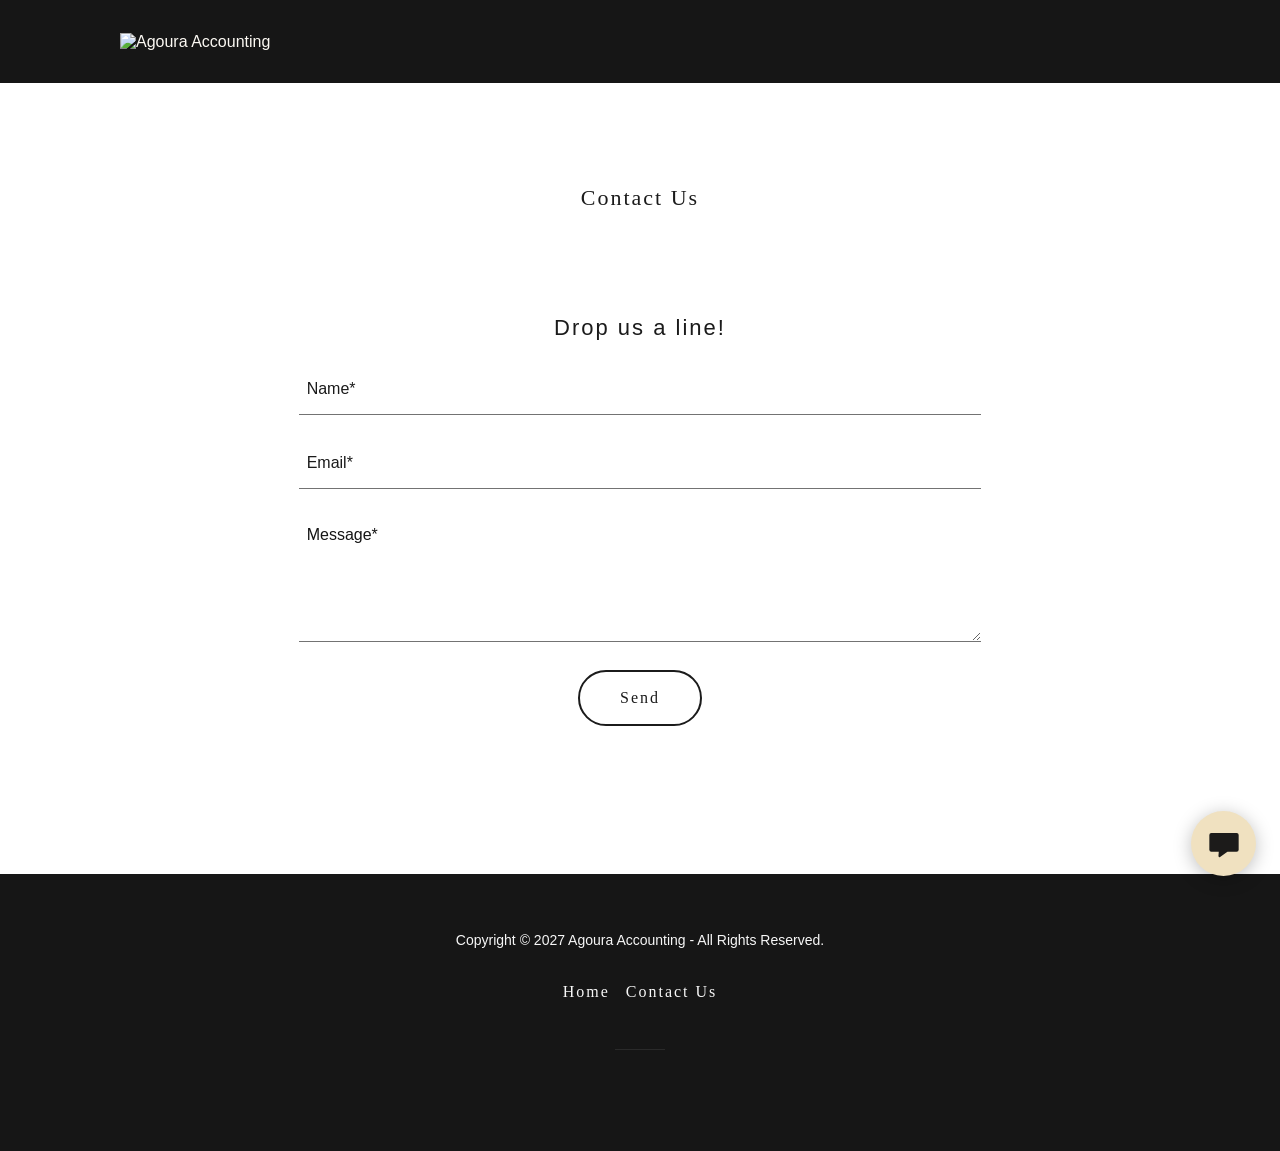
==== commit b7c6b230: "Prepare approved desktop hero and client footer updates for production" ====
--- a/public/contact-us.html
+++ b/public/contact-us.html
@@ -857,8 +857,8 @@
 <style data-glamor="cxs-xl-sheet">@media (min-width: 1536px){.x .c1-g{font-size:18px}}@media (min-width: 1536px){.x .c1-3v{width:1280px}}@media (min-width: 1536px){.x .c1-48{font-size:24px}}@media (min-width: 1536px){.x .c1-6a{font-size:14px}}@media (min-width: 1536px){.x .c1-6m{font-size:16px}}</style>
 
 <style>.page-inner { background-color: rgb(22, 22, 22); min-height: 100vh; }</style>
-<link rel="icon" href="/assets/ddc9cc20be9fb95c.png"/><link rel="stylesheet" href="/assets/migration.css"/><link rel="canonical" href="https://agouraaccounting.com/contact-us"/></head>
-<body class="x  x-fonts-playfair-display x-fonts-open-sans"><div id="layout-27-aef-4-ca-5-cb-6-4765-a-9-e-9-4-c-2-cff-8-a-4-ba-6" class="layout layout-layout layout-layout-layout-28 locale-en-US lang-en"><div data-ux="Page" id="page-67" class="x-el x-el-div x-el c1-1 c1-2 c1-3 c1-4 c1-5 c1-6 c1-7 c1-8 c1-9 c1-a c1-b c1-c c1-d c1-e c1-f c1-g c1-1 c1-2 c1-b c1-c c1-d c1-e c1-f c1-g"><div data-ux="Block" class="x-el x-el-div page-inner c1-1 c1-2 c1-b c1-c c1-d c1-e c1-f c1-g"><div id="e426ab3d-aa3d-4263-8490-c868a320d10d" class="widget widget-header widget-header-header-9"><div data-ux="Header" role="main" data-aid="HEADER_WIDGET" id="n-68" class="x-el x-el-div x-el x-el c1-1 c1-2 c1-b c1-c c1-d c1-e c1-f c1-g c1-1 c1-2 c1-h c1-b c1-c c1-d c1-e c1-f c1-g c1-1 c1-2 c1-b c1-c c1-d c1-e c1-f c1-g"><div> <section data-ux="Section" data-aid="HEADER_SECTION" class="x-el x-el-section c1-1 c1-2 c1-h c1-i c1-j c1-k c1-l c1-b c1-c c1-m c1-n c1-d c1-e c1-f c1-g"><div data-ux="Block" class="x-el x-el-div c1-1 c1-2 c1-o c1-b c1-c c1-d c1-p c1-e c1-f c1-g"></div><nav data-ux="Block" class="x-el x-el-nav c1-1 c1-2 c1-q c1-r c1-s c1-t c1-u c1-b c1-c c1-d c1-v c1-w c1-e c1-f c1-g"><div data-ux="SectionContainer" class="x-el x-el-div c1-1 c1-2 c1-x c1-y c1-z c1-10 c1-11 c1-12 c1-13 c1-b c1-c c1-d c1-14 c1-15 c1-16 c1-17 c1-18 c1-19 c1-1a c1-1b c1-1c c1-e c1-f c1-g"><div data-ux="Grid" class="x-el x-el-div c1-1 c1-2 c1-1d c1-1e c1-1f c1-1g c1-1h c1-1i c1-1j c1-1k c1-1l c1-b c1-c c1-1m c1-1n c1-1o c1-1p c1-d c1-1q c1-e c1-f c1-g"><div data-ux="GridCell" class="x-el x-el-div c1-1 c1-2 c1-1e c1-1r c1-1s c1-1t c1-11 c1-r c1-1u c1-s c1-1v c1-1w c1-1x c1-1y c1-1d c1-1z c1-20 c1-b c1-c c1-21 c1-22 c1-23 c1-24 c1-d c1-e c1-f c1-g"><div data-ux="Block" data-aid="HEADER_LOGO_RENDERED" class="x-el x-el-div c1-25 c1-26 c1-27 c1-c c1-28 c1-29 c1-2a c1-2b c1-d c1-e c1-f c1-g"><a rel="" role="link" aria-haspopup="menu" data-ux="Link" data-page="7556607b-a69b-4bf6-b554-18b0087312b7" title="Agoura Accounting" href="/" data-typography="LinkAlpha" class="x-el x-el-a c1-2c c1-2d c1-2e c1-2f c1-20 c1-2g c1-2h c1-2i c1-2j c1-2k c1-2l c1-11 c1-2m c1-b c1-2n c1-c c1-2o c1-2p c1-2q c1-d c1-e c1-f c1-g" data-tccl="ux2.HEADER.header9.Logo.Default.Link.Default.69.click,click"><div data-ux="Block" class="x-el x-el-div c1-1 c1-2 c1-25 c1-r c1-2r c1-s c1-2s c1-2t c1-b c1-c c1-d c1-e c1-f c1-g"><img src="/assets/03bc74a50fb2b5be.png" srcSet="/assets/a2137a6ec8d7b7bf.png, /assets/f4e147eb6330f695.png 2x, /assets/ddc9cc20be9fb95c.png 3x" alt="Agoura Accounting" data-ux="ImageLogo" data-aid="HEADER_LOGO_IMAGE_RENDERED" class="x-el x-el-img c1-1 c1-2 c1-2m c1-11 c1-x c1-y c1-1h c1-1j c1-2u c1-2v c1-2w c1-2x c1-2y c1-2z c1-r c1-2r c1-s c1-2s c1-30 c1-2t c1-b c1-c c1-31 c1-32 c1-33 c1-34 c1-35 c1-36 c1-37 c1-38 c1-39 c1-3a c1-3b c1-3c c1-3d c1-3e c1-d c1-3f c1-3g c1-3h c1-e c1-f c1-g"/></div></a></div></div></div><div data-ux="Grid" id="navBarId-71" class="x-el x-el-div c1-1 c1-2 c1-o c1-1e c1-1f c1-1g c1-1h c1-1i c1-1j c1-1k c1-3i c1-1l c1-r c1-s c1-b c1-c c1-1m c1-1n c1-1o c1-1p c1-d c1-3j c1-e c1-f c1-g"><div data-ux="GridCell" class="x-el x-el-div c1-1 c1-2 c1-1e c1-1r c1-3k c1-3l c1-3m c1-r c1-1u c1-s c1-1v c1-1w c1-1x c1-1y c1-1d c1-1l c1-3i c1-b c1-c c1-21 c1-22 c1-23 c1-24 c1-d c1-e c1-f c1-g"><div data-ux="Block" data-aid="HEADER_LOGO_RENDERED" class="x-el x-el-div c1-25 c1-26 c1-27 c1-3n c1-c c1-28 c1-29 c1-2a c1-2b c1-d c1-e c1-f c1-g"><a rel="" role="link" aria-haspopup="menu" data-ux="Link" data-page="7556607b-a69b-4bf6-b554-18b0087312b7" title="Agoura Accounting" href="/" data-typography="LinkAlpha" class="x-el x-el-a c1-2c c1-2d c1-2e c1-2f c1-20 c1-2g c1-2h c1-2i c1-2j c1-2k c1-2l c1-11 c1-2m c1-b c1-2n c1-c c1-2o c1-2p c1-2q c1-d c1-e c1-f c1-g" data-tccl="ux2.HEADER.header9.Logo.Default.Link.Default.72.click,click"><div data-ux="Block" class="x-el x-el-div c1-1 c1-2 c1-25 c1-r c1-2r c1-s c1-2s c1-2t c1-b c1-c c1-d c1-e c1-f c1-g"><img src="/assets/03bc74a50fb2b5be.png" srcSet="/assets/a2137a6ec8d7b7bf.png, /assets/f4e147eb6330f695.png 2x, /assets/ddc9cc20be9fb95c.png 3x" alt="Agoura Accounting" data-ux="ImageLogo" data-aid="HEADER_LOGO_IMAGE_RENDERED" id="logo-70" class="x-el x-el-img c1-1 c1-2 c1-2m c1-11 c1-x c1-y c1-1h c1-1j c1-2u c1-2v c1-2w c1-2x c1-2y c1-2z c1-r c1-2r c1-s c1-2s c1-30 c1-2t c1-b c1-c c1-31 c1-32 c1-33 c1-34 c1-35 c1-36 c1-37 c1-38 c1-39 c1-3a c1-3b c1-3c c1-3d c1-3e c1-d c1-3f c1-3g c1-3h c1-e c1-f c1-g"/></div></a></div></div></div></div></nav></section> </div></div></div><div id="b82458a7-358c-4a9d-be23-1fa932e7ce5d" class="widget widget-contact widget-contact-contact-3"><div data-ux="Widget" role="region" id="b82458a7-358c-4a9d-be23-1fa932e7ce5d" class="x-el x-el-div x-el c1-1 c1-2 c1-3 c1-b c1-c c1-d c1-e c1-f c1-g c1-1 c1-2 c1-b c1-c c1-d c1-e c1-f c1-g"><div> <section data-ux="Section" class="x-el x-el-section c1-1 c1-2 c1-3 c1-i c1-j c1-q c1-b c1-c c1-m c1-n c1-d c1-e c1-f c1-g"><div data-ux="SectionContainer" class="x-el x-el-div c1-1 c1-2 c1-x c1-y c1-3o c1-3p c1-11 c1-b c1-c c1-3q c1-d c1-3r c1-3s c1-3t c1-e c1-3u c1-f c1-3v c1-g"><h1 role="heading" aria-level="1" data-ux="SectionHeading" data-aid="CONTACT_SECTION_TITLE_REND" data-promoted-from="2" data-order="0" data-typography="HeadingBeta" class="x-el x-el-h1 c1-3w c1-2 c1-2f c1-20 c1-3x c1-3y c1-3z c1-1h c1-40 c1-1z c1-26 c1-41 c1-42 c1-43 c1-44 c1-45 c1-46 c1-47 c1-48"><span data-ux="Element" class="">Contact Us</span></h1><div data-ux="Content" class="x-el x-el-div c1-1 c1-2 c1-b c1-c c1-d c1-e c1-f c1-g"><div data-ux="Element" id="bs-1" class="x-el x-el-div c1-1 c1-2 c1-b c1-c c1-d c1-e c1-f c1-g"><div data-ux="Grid" class="x-el x-el-div c1-1 c1-2 c1-1d c1-1e c1-1f c1-4e c1-1h c1-1i c1-1j c1-1k c1-b c1-c c1-1m c1-1n c1-1o c1-1p c1-d c1-e c1-f c1-g"><div data-ux="GridCell" class="x-el x-el-div c1-1 c1-2 c1-1e c1-1r c1-1s c1-4f c1-11 c1-r c1-1u c1-s c1-1v c1-b c1-c c1-4g c1-4h c1-4i c1-21 c1-22 c1-23 c1-24 c1-d c1-4j c1-4k c1-4l c1-e c1-f c1-g"><div data-ux="Block" data-aid="CONTACT_FORM_CONTAINER_REND" class="x-el x-el-div c1-1 c1-2 c1-4m c1-1z c1-b c1-c c1-d c1-e c1-f c1-g"><form action="/api/contact" method="post" aria-live="polite" data-ux="Form" class="x-el x-el-form c1-1 c1-2 c1-1j c1-b c1-c c1-d c1-e c1-f c1-g"><input type="text" name="website" autoComplete="off" tabindex="-1" style="display:none" value=""/><h4 role="heading" aria-level="4" data-ux="HeadingMinor" data-aid="CONTACT_FORM_TITLE_REND" data-typography="HeadingDelta" class="x-el x-el-h4 c1-3w c1-2 c1-2f c1-20 c1-4n c1-3y c1-3z c1-1h c1-4o c1-b c1-42 c1-41 c1-43 c1-44 c1-46 c1-47 c1-48">Drop us a line!</h4><div data-ux="Block" class="x-el x-el-div c1-1 c1-2 c1-4p c1-b c1-c c1-d c1-e c1-f c1-g"><div data-ux="Block" class="x-el x-el-div c1-1 c1-2 c1-b c1-c c1-d c1-e c1-f c1-g"><div data-ux="InputFloatLabel" type="text" data-aid="CONTACT_FORM_NAME" class="x-el x-el-div c1-1 c1-2 c1-q c1-b c1-c c1-d c1-e c1-f c1-g"><input type="text" role="textbox" aria-multiline="false" data-ux="InputFloatLabel" id="input73" value="" name="name" required maxlength="254" autocomplete="name" data-aid="CONTACT_FORM_NAME" data-typography="InputAlpha" class="x-el x-el-input c1-1 c1-2 c1-2y c1-4q c1-4 c1-4r c1-4s c1-4t c1-4u c1-4v c1-4w c1-z c1-10 c1-30 c1-4x c1-b c1-4y c1-c c1-43 c1-4z c1-50 c1-51 c1-52 c1-53 c1-54 c1-55 c1-56 c1-57 c1-58 c1-59 c1-5a c1-5b c1-d c1-e c1-f c1-g"/><label data-ux="InputFloatLabelLabel" for="input73" data-typography="InputAlpha" class="x-el x-el-label c1-1 c1-2 c1-25 c1-2f c1-20 c1-5c c1-5d c1-5e c1-5f c1-5g c1-b c1-42 c1-c c1-43 c1-5b c1-d c1-e c1-f c1-g">Name*</label></div></div></div><div data-ux="Block" class="x-el x-el-div c1-1 c1-2 c1-4p c1-b c1-c c1-d c1-e c1-f c1-g"><div data-ux="Block" class="x-el x-el-div c1-1 c1-2 c1-b c1-c c1-d c1-e c1-f c1-g"><div data-ux="InputFloatLabel" type="text" data-aid="CONTACT_FORM_EMAIL" class="x-el x-el-div c1-1 c1-2 c1-q c1-b c1-c c1-d c1-e c1-f c1-g"><input type="email" role="textbox" aria-multiline="false" data-ux="InputFloatLabel" id="input74" value="" name="email" maxlength="254" required autocomplete="email" data-aid="CONTACT_FORM_EMAIL" data-typography="InputAlpha" class="x-el x-el-input c1-1 c1-2 c1-2y c1-4q c1-4 c1-4r c1-4s c1-4t c1-4u c1-4v c1-4w c1-z c1-10 c1-30 c1-4x c1-b c1-4y c1-c c1-43 c1-4z c1-50 c1-51 c1-52 c1-53 c1-54 c1-55 c1-56 c1-57 c1-58 c1-59 c1-5a c1-5b c1-d c1-e c1-f c1-g"/><label data-ux="InputFloatLabelLabel" for="input74" data-typography="InputAlpha" class="x-el x-el-label c1-1 c1-2 c1-25 c1-2f c1-20 c1-5c c1-5d c1-5e c1-5f c1-5g c1-b c1-42 c1-c c1-43 c1-5b c1-d c1-e c1-f c1-g">Email*</label></div></div></div><div data-ux="Block" class="x-el x-el-div c1-1 c1-2 c1-4p c1-b c1-c c1-d c1-e c1-f c1-g"><div data-ux="Block" class="x-el x-el-div c1-1 c1-2 c1-b c1-c c1-d c1-e c1-f c1-g"><textarea role="textbox" aria-multiline="true" rows="4" aria-label="Message*" data-ux="InputTextArea" placeholder="Message*" name="message" required maxlength="5000" data-aid="CONTACT_FORM_MESSAGE" data-typography="InputAlpha" class="x-el x-el-textarea c1-1 c1-2 c1-2y c1-4q c1-4 c1-4r c1-4s c1-4t c1-4u c1-5h c1-4w c1-z c1-10 c1-30 c1-4x c1-5i c1-b c1-4y c1-c c1-43 c1-4z c1-50 c1-51 c1-52 c1-53 c1-5a c1-5b c1-d c1-e c1-f c1-g"></textarea></div></div><div data-ux="Block" class="x-el x-el-div c1-1 c1-2 c1-4p c1-b c1-c c1-d c1-e c1-f c1-g"><div data-ux="Block" class="x-el x-el-div c1-1 c1-2 c1-b c1-c c1-d c1-e c1-f c1-g"><div data-ux="Block" class="x-el x-el-div c1-1 c1-2 c1-1z c1-b c1-c c1-d c1-e c1-f c1-g"><button data-ux-btn="primary" customBorderWidth="small" data-ux="ButtonPrimary" type="submit" data-aid="CONTACT_SUBMIT_BUTTON_REND" data-tccl="ux2.contact.submit_form.click,click" state="default" data-typography="ButtonAlpha" class="x-el x-el-button c1-3w c1-2 c1-5j c1-5k c1-5l c1-2h c1-5m c1-5n c1-1l c1-4m c1-1z c1-2e c1-20 c1-2f c1-q c1-11 c1-4 c1-5o c1-5p c1-5h c1-4w c1-5q c1-5r c1-2y c1-42 c1-5s c1-5t c1-5u c1-5v c1-5w c1-26 c1-43 c1-5x c1-c c1-5y c1-5z c1-60 c1-61 c1-62 c1-d c1-e c1-f c1-g">Send</button></div></div></div><div data-ux="Block" class="x-el x-el-div c1-1 c1-2 c1-5h c1-63 c1-1z c1-b c1-c c1-d c1-e c1-f c1-g"></div><p class="form-status" role="status" aria-live="polite" hidden></p></form></div></div></div></div></div></div></section> </div></div></div><div id="7670bb6a-a460-4d49-878b-c161930edab1" class="widget widget-footer widget-footer-footer-1"><div data-ux="Widget" role="contentinfo" id="7670bb6a-a460-4d49-878b-c161930edab1" class="x-el x-el-div x-el c1-1 c1-2 c1-h c1-b c1-c c1-d c1-e c1-f c1-g c1-1 c1-2 c1-b c1-c c1-d c1-e c1-f c1-g"><div> <section data-ux="Section" class="x-el x-el-section c1-1 c1-2 c1-h c1-6e c1-6f c1-b c1-c c1-m c1-n c1-d c1-e c1-f c1-g"><div data-ux="SectionContainer" class="x-el x-el-div c1-1 c1-2 c1-x c1-y c1-3o c1-3p c1-11 c1-b c1-c c1-3q c1-d c1-3r c1-3s c1-3t c1-6g c1-e c1-3u c1-f c1-3v c1-g"><div data-ux="Layout" class="x-el x-el-div c1-1 c1-2 c1-1z c1-b c1-c c1-d c1-e c1-f c1-g"><div data-ux="FooterDetails" data-aid="FOOTER_COPYRIGHT_RENDERED" data-typography="DetailsAlpha" class="x-el c1-1 c1-2 c1-2f c1-20 c1-64 c1-1h c1-4o c1-b c1-6h c1-6i c1-43 c1-6j c1-6k c1-6l c1-6m x-rt"><p style="margin:0"><span>Copyright © 2022 Agoura Accounting - All Rights Reserved.</span></p></div><div data-ux="Container" class="x-el x-el-div c1-1 c1-2 c1-x c1-y c1-3o c1-3p c1-11 c1-1z c1-6t c1-b c1-c c1-3q c1-d c1-3r c1-e c1-3u c1-f c1-3v c1-g"><ul data-ux="NavFooter" class="x-el x-el-ul c1-1 c1-2 c1-6u c1-6v c1-r c1-2r c1-s c1-2s c1-1h c1-3z c1-1j c1-3y c1-2t c1-b c1-c c1-29 c1-6w c1-d c1-e c1-f c1-g"><li style="display:inline-block"><a rel="" role="button" aria-haspopup="menu" data-ux="NavFooterLink" data-page="7556607b-a69b-4bf6-b554-18b0087312b7" target="" data-aid="FOOTER_PAGE_LINK_0_RENDERED" data-edit-interactive="true" href="/" data-typography="NavAlpha" class="x-el x-el-a c1-3w c1-2 c1-2e c1-2f c1-20 c1-25 c1-2h c1-5h c1-4w c1-z c1-10 c1-26 c1-6h c1-c c1-43 c1-6x c1-6y c1-2q c1-6z c1-70 c1-d c1-e c1-f c1-g" data-tccl="ux2.FOOTER.footer1.Nav.Footer.Link.Default.77.click,click">Home</a></li><li style="display:inline-block"><a rel="" role="link" aria-haspopup="false" data-ux="NavFooterLink" data-page="c30324ce-df92-47bf-ab46-2985fef559c2" target="" data-aid="FOOTER_PAGE_LINK_1_RENDERED" data-edit-interactive="true" href="/contact-us" data-typography="NavAlpha" class="x-el x-el-a c1-3w c1-2 c1-2e c1-2f c1-20 c1-25 c1-2h c1-5h c1-4w c1-z c1-10 c1-26 c1-6h c1-c c1-43 c1-6x c1-6y c1-2q c1-6z c1-70 c1-d c1-e c1-f c1-g" data-tccl="ux2.FOOTER.footer1.Nav.Footer.Link.Default.78.click,click">Contact Us</a></li></ul></div><hr aria-hidden="true" role="separator" data-ux="HR" class="x-el x-el-hr c1-1 c1-2 c1-71 c1-72 c1-5m c1-1h c1-4o c1-73 c1-x c1-y c1-74 c1-b c1-c c1-d c1-e c1-f c1-g"/><p data-ux="FooterDetails" data-aid="FOOTER_POWERED_BY_RENDERED" data-typography="DetailsAlpha" class="x-el x-el-p c1-1 c1-2 c1-2f c1-20 c1-64 c1-1h c1-1j c1-b c1-6h c1-6i c1-43 c1-6j c1-6k c1-6l c1-6m"><span aria-hidden="true">&nbsp;</span></p></div></div></section> </div></div></div><div id="39dd3037-b3e6-4c74-928e-460d5f6c3600" class="widget widget-messaging widget-messaging-messaging-1"><div data-ux="Element" id="bs-2" class="x-el x-el-div c1-1 c1-2 c1-b c1-c c1-d c1-e c1-f c1-g"><div data-ux="Block" class="x-el x-el-div c1-1 c1-2 c1-75 c1-76 c1-77 c1-78 c1-79 c1-7a c1-b c1-c c1-d c1-7b c1-e c1-f c1-g"><div data-ux="Block" data-aid="MESSAGING_FAB" data-edit-interactive="true" data-traffic2="pandc.vnext.editor_preview.messaging_fab_open.click" data-tccl="ux2.messaging.fab.open,click" class="x-el x-el-div c1-1 c1-2 c1-1d c1-1l c1-4m c1-2h c1-4 c1-7c c1-7d c1-7e c1-7f c1-7g c1-b c1-c c1-d c1-e c1-f c1-g"><svg viewBox="0 0 24 24" fill="currentColor" width="44" height="44" data-ux="Icon" class="x-el x-el-svg c1-1 c1-2 c1-7h c1-25 c1-2u c1-b c1-c c1-d c1-e c1-f c1-g"><g fill="currentColor"><rect x="4" y="6" width="16" height="10.222" rx="1.129"></rect><path d="M8.977 18.578l.2-2.722a.564.564 0 01.564-.523h3.61c.548 0 .774.705.327 1.024l-3.81 2.721a.564.564 0 01-.89-.5z"></path></g></svg></div></div></div></div></div></div></div>
+<link rel="icon" href="/assets/ddc9cc20be9fb95c.png"/><link rel="stylesheet" href="/assets/migration.css"/><link rel="canonical" href="https://agouraaccounting.com/contact-us"/><link rel="stylesheet" href="/assets/desktop-hero.css"/></head>
+<body class="x  x-fonts-playfair-display x-fonts-open-sans"><div id="layout-27-aef-4-ca-5-cb-6-4765-a-9-e-9-4-c-2-cff-8-a-4-ba-6" class="layout layout-layout layout-layout-layout-28 locale-en-US lang-en"><div data-ux="Page" id="page-67" class="x-el x-el-div x-el c1-1 c1-2 c1-3 c1-4 c1-5 c1-6 c1-7 c1-8 c1-9 c1-a c1-b c1-c c1-d c1-e c1-f c1-g c1-1 c1-2 c1-b c1-c c1-d c1-e c1-f c1-g"><div data-ux="Block" class="x-el x-el-div page-inner c1-1 c1-2 c1-b c1-c c1-d c1-e c1-f c1-g"><div id="e426ab3d-aa3d-4263-8490-c868a320d10d" class="widget widget-header widget-header-header-9"><div data-ux="Header" role="main" data-aid="HEADER_WIDGET" id="n-68" class="x-el x-el-div x-el x-el c1-1 c1-2 c1-b c1-c c1-d c1-e c1-f c1-g c1-1 c1-2 c1-h c1-b c1-c c1-d c1-e c1-f c1-g c1-1 c1-2 c1-b c1-c c1-d c1-e c1-f c1-g"><div> <section data-ux="Section" data-aid="HEADER_SECTION" class="x-el x-el-section c1-1 c1-2 c1-h c1-i c1-j c1-k c1-l c1-b c1-c c1-m c1-n c1-d c1-e c1-f c1-g"><div data-ux="Block" class="x-el x-el-div c1-1 c1-2 c1-o c1-b c1-c c1-d c1-p c1-e c1-f c1-g"></div><nav data-ux="Block" class="x-el x-el-nav c1-1 c1-2 c1-q c1-r c1-s c1-t c1-u c1-b c1-c c1-d c1-v c1-w c1-e c1-f c1-g"><div data-ux="SectionContainer" class="x-el x-el-div c1-1 c1-2 c1-x c1-y c1-z c1-10 c1-11 c1-12 c1-13 c1-b c1-c c1-d c1-14 c1-15 c1-16 c1-17 c1-18 c1-19 c1-1a c1-1b c1-1c c1-e c1-f c1-g"><div data-ux="Grid" class="x-el x-el-div c1-1 c1-2 c1-1d c1-1e c1-1f c1-1g c1-1h c1-1i c1-1j c1-1k c1-1l c1-b c1-c c1-1m c1-1n c1-1o c1-1p c1-d c1-1q c1-e c1-f c1-g"><div data-ux="GridCell" class="x-el x-el-div c1-1 c1-2 c1-1e c1-1r c1-1s c1-1t c1-11 c1-r c1-1u c1-s c1-1v c1-1w c1-1x c1-1y c1-1d c1-1z c1-20 c1-b c1-c c1-21 c1-22 c1-23 c1-24 c1-d c1-e c1-f c1-g"><div data-ux="Block" data-aid="HEADER_LOGO_RENDERED" class="x-el x-el-div c1-25 c1-26 c1-27 c1-c c1-28 c1-29 c1-2a c1-2b c1-d c1-e c1-f c1-g"><a rel="" role="link" aria-haspopup="menu" data-ux="Link" data-page="7556607b-a69b-4bf6-b554-18b0087312b7" title="Agoura Accounting" href="/" data-typography="LinkAlpha" class="x-el x-el-a c1-2c c1-2d c1-2e c1-2f c1-20 c1-2g c1-2h c1-2i c1-2j c1-2k c1-2l c1-11 c1-2m c1-b c1-2n c1-c c1-2o c1-2p c1-2q c1-d c1-e c1-f c1-g" data-tccl="ux2.HEADER.header9.Logo.Default.Link.Default.69.click,click"><div data-ux="Block" class="x-el x-el-div c1-1 c1-2 c1-25 c1-r c1-2r c1-s c1-2s c1-2t c1-b c1-c c1-d c1-e c1-f c1-g"><img src="/assets/03bc74a50fb2b5be.png" srcSet="/assets/a2137a6ec8d7b7bf.png, /assets/f4e147eb6330f695.png 2x, /assets/ddc9cc20be9fb95c.png 3x" alt="Agoura Accounting" data-ux="ImageLogo" data-aid="HEADER_LOGO_IMAGE_RENDERED" class="x-el x-el-img c1-1 c1-2 c1-2m c1-11 c1-x c1-y c1-1h c1-1j c1-2u c1-2v c1-2w c1-2x c1-2y c1-2z c1-r c1-2r c1-s c1-2s c1-30 c1-2t c1-b c1-c c1-31 c1-32 c1-33 c1-34 c1-35 c1-36 c1-37 c1-38 c1-39 c1-3a c1-3b c1-3c c1-3d c1-3e c1-d c1-3f c1-3g c1-3h c1-e c1-f c1-g"/></div></a></div></div></div><div data-ux="Grid" id="navBarId-71" class="x-el x-el-div c1-1 c1-2 c1-o c1-1e c1-1f c1-1g c1-1h c1-1i c1-1j c1-1k c1-3i c1-1l c1-r c1-s c1-b c1-c c1-1m c1-1n c1-1o c1-1p c1-d c1-3j c1-e c1-f c1-g"><div data-ux="GridCell" class="x-el x-el-div c1-1 c1-2 c1-1e c1-1r c1-3k c1-3l c1-3m c1-r c1-1u c1-s c1-1v c1-1w c1-1x c1-1y c1-1d c1-1l c1-3i c1-b c1-c c1-21 c1-22 c1-23 c1-24 c1-d c1-e c1-f c1-g"><div data-ux="Block" data-aid="HEADER_LOGO_RENDERED" class="x-el x-el-div c1-25 c1-26 c1-27 c1-3n c1-c c1-28 c1-29 c1-2a c1-2b c1-d c1-e c1-f c1-g"><a rel="" role="link" aria-haspopup="menu" data-ux="Link" data-page="7556607b-a69b-4bf6-b554-18b0087312b7" title="Agoura Accounting" href="/" data-typography="LinkAlpha" class="x-el x-el-a c1-2c c1-2d c1-2e c1-2f c1-20 c1-2g c1-2h c1-2i c1-2j c1-2k c1-2l c1-11 c1-2m c1-b c1-2n c1-c c1-2o c1-2p c1-2q c1-d c1-e c1-f c1-g" data-tccl="ux2.HEADER.header9.Logo.Default.Link.Default.72.click,click"><div data-ux="Block" class="x-el x-el-div c1-1 c1-2 c1-25 c1-r c1-2r c1-s c1-2s c1-2t c1-b c1-c c1-d c1-e c1-f c1-g"><img src="/assets/03bc74a50fb2b5be.png" srcSet="/assets/a2137a6ec8d7b7bf.png, /assets/f4e147eb6330f695.png 2x, /assets/ddc9cc20be9fb95c.png 3x" alt="Agoura Accounting" data-ux="ImageLogo" data-aid="HEADER_LOGO_IMAGE_RENDERED" id="logo-70" class="x-el x-el-img c1-1 c1-2 c1-2m c1-11 c1-x c1-y c1-1h c1-1j c1-2u c1-2v c1-2w c1-2x c1-2y c1-2z c1-r c1-2r c1-s c1-2s c1-30 c1-2t c1-b c1-c c1-31 c1-32 c1-33 c1-34 c1-35 c1-36 c1-37 c1-38 c1-39 c1-3a c1-3b c1-3c c1-3d c1-3e c1-d c1-3f c1-3g c1-3h c1-e c1-f c1-g"/></div></a></div></div></div></div></nav></section> </div></div></div><div id="b82458a7-358c-4a9d-be23-1fa932e7ce5d" class="widget widget-contact widget-contact-contact-3"><div data-ux="Widget" role="region" id="b82458a7-358c-4a9d-be23-1fa932e7ce5d" class="x-el x-el-div x-el c1-1 c1-2 c1-3 c1-b c1-c c1-d c1-e c1-f c1-g c1-1 c1-2 c1-b c1-c c1-d c1-e c1-f c1-g"><div> <section data-ux="Section" class="x-el x-el-section c1-1 c1-2 c1-3 c1-i c1-j c1-q c1-b c1-c c1-m c1-n c1-d c1-e c1-f c1-g"><div data-ux="SectionContainer" class="x-el x-el-div c1-1 c1-2 c1-x c1-y c1-3o c1-3p c1-11 c1-b c1-c c1-3q c1-d c1-3r c1-3s c1-3t c1-e c1-3u c1-f c1-3v c1-g"><h1 role="heading" aria-level="1" data-ux="SectionHeading" data-aid="CONTACT_SECTION_TITLE_REND" data-promoted-from="2" data-order="0" data-typography="HeadingBeta" class="x-el x-el-h1 c1-3w c1-2 c1-2f c1-20 c1-3x c1-3y c1-3z c1-1h c1-40 c1-1z c1-26 c1-41 c1-42 c1-43 c1-44 c1-45 c1-46 c1-47 c1-48"><span data-ux="Element" class="">Contact Us</span></h1><div data-ux="Content" class="x-el x-el-div c1-1 c1-2 c1-b c1-c c1-d c1-e c1-f c1-g"><div data-ux="Element" id="bs-1" class="x-el x-el-div c1-1 c1-2 c1-b c1-c c1-d c1-e c1-f c1-g"><div data-ux="Grid" class="x-el x-el-div c1-1 c1-2 c1-1d c1-1e c1-1f c1-4e c1-1h c1-1i c1-1j c1-1k c1-b c1-c c1-1m c1-1n c1-1o c1-1p c1-d c1-e c1-f c1-g"><div data-ux="GridCell" class="x-el x-el-div c1-1 c1-2 c1-1e c1-1r c1-1s c1-4f c1-11 c1-r c1-1u c1-s c1-1v c1-b c1-c c1-4g c1-4h c1-4i c1-21 c1-22 c1-23 c1-24 c1-d c1-4j c1-4k c1-4l c1-e c1-f c1-g"><div data-ux="Block" data-aid="CONTACT_FORM_CONTAINER_REND" class="x-el x-el-div c1-1 c1-2 c1-4m c1-1z c1-b c1-c c1-d c1-e c1-f c1-g"><form action="/api/contact" method="post" aria-live="polite" data-ux="Form" class="x-el x-el-form c1-1 c1-2 c1-1j c1-b c1-c c1-d c1-e c1-f c1-g"><input type="text" name="website" autoComplete="off" tabindex="-1" style="display:none" value=""/><h4 role="heading" aria-level="4" data-ux="HeadingMinor" data-aid="CONTACT_FORM_TITLE_REND" data-typography="HeadingDelta" class="x-el x-el-h4 c1-3w c1-2 c1-2f c1-20 c1-4n c1-3y c1-3z c1-1h c1-4o c1-b c1-42 c1-41 c1-43 c1-44 c1-46 c1-47 c1-48">Drop us a line!</h4><div data-ux="Block" class="x-el x-el-div c1-1 c1-2 c1-4p c1-b c1-c c1-d c1-e c1-f c1-g"><div data-ux="Block" class="x-el x-el-div c1-1 c1-2 c1-b c1-c c1-d c1-e c1-f c1-g"><div data-ux="InputFloatLabel" type="text" data-aid="CONTACT_FORM_NAME" class="x-el x-el-div c1-1 c1-2 c1-q c1-b c1-c c1-d c1-e c1-f c1-g"><input type="text" role="textbox" aria-multiline="false" data-ux="InputFloatLabel" id="input73" value="" name="name" required maxlength="254" autocomplete="name" data-aid="CONTACT_FORM_NAME" data-typography="InputAlpha" class="x-el x-el-input c1-1 c1-2 c1-2y c1-4q c1-4 c1-4r c1-4s c1-4t c1-4u c1-4v c1-4w c1-z c1-10 c1-30 c1-4x c1-b c1-4y c1-c c1-43 c1-4z c1-50 c1-51 c1-52 c1-53 c1-54 c1-55 c1-56 c1-57 c1-58 c1-59 c1-5a c1-5b c1-d c1-e c1-f c1-g"/><label data-ux="InputFloatLabelLabel" for="input73" data-typography="InputAlpha" class="x-el x-el-label c1-1 c1-2 c1-25 c1-2f c1-20 c1-5c c1-5d c1-5e c1-5f c1-5g c1-b c1-42 c1-c c1-43 c1-5b c1-d c1-e c1-f c1-g">Name*</label></div></div></div><div data-ux="Block" class="x-el x-el-div c1-1 c1-2 c1-4p c1-b c1-c c1-d c1-e c1-f c1-g"><div data-ux="Block" class="x-el x-el-div c1-1 c1-2 c1-b c1-c c1-d c1-e c1-f c1-g"><div data-ux="InputFloatLabel" type="text" data-aid="CONTACT_FORM_EMAIL" class="x-el x-el-div c1-1 c1-2 c1-q c1-b c1-c c1-d c1-e c1-f c1-g"><input type="email" role="textbox" aria-multiline="false" data-ux="InputFloatLabel" id="input74" value="" name="email" maxlength="254" required autocomplete="email" data-aid="CONTACT_FORM_EMAIL" data-typography="InputAlpha" class="x-el x-el-input c1-1 c1-2 c1-2y c1-4q c1-4 c1-4r c1-4s c1-4t c1-4u c1-4v c1-4w c1-z c1-10 c1-30 c1-4x c1-b c1-4y c1-c c1-43 c1-4z c1-50 c1-51 c1-52 c1-53 c1-54 c1-55 c1-56 c1-57 c1-58 c1-59 c1-5a c1-5b c1-d c1-e c1-f c1-g"/><label data-ux="InputFloatLabelLabel" for="input74" data-typography="InputAlpha" class="x-el x-el-label c1-1 c1-2 c1-25 c1-2f c1-20 c1-5c c1-5d c1-5e c1-5f c1-5g c1-b c1-42 c1-c c1-43 c1-5b c1-d c1-e c1-f c1-g">Email*</label></div></div></div><div data-ux="Block" class="x-el x-el-div c1-1 c1-2 c1-4p c1-b c1-c c1-d c1-e c1-f c1-g"><div data-ux="Block" class="x-el x-el-div c1-1 c1-2 c1-b c1-c c1-d c1-e c1-f c1-g"><textarea role="textbox" aria-multiline="true" rows="4" aria-label="Message*" data-ux="InputTextArea" placeholder="Message*" name="message" required maxlength="5000" data-aid="CONTACT_FORM_MESSAGE" data-typography="InputAlpha" class="x-el x-el-textarea c1-1 c1-2 c1-2y c1-4q c1-4 c1-4r c1-4s c1-4t c1-4u c1-5h c1-4w c1-z c1-10 c1-30 c1-4x c1-5i c1-b c1-4y c1-c c1-43 c1-4z c1-50 c1-51 c1-52 c1-53 c1-5a c1-5b c1-d c1-e c1-f c1-g"></textarea></div></div><div data-ux="Block" class="x-el x-el-div c1-1 c1-2 c1-4p c1-b c1-c c1-d c1-e c1-f c1-g"><div data-ux="Block" class="x-el x-el-div c1-1 c1-2 c1-b c1-c c1-d c1-e c1-f c1-g"><div data-ux="Block" class="x-el x-el-div c1-1 c1-2 c1-1z c1-b c1-c c1-d c1-e c1-f c1-g"><button data-ux-btn="primary" customBorderWidth="small" data-ux="ButtonPrimary" type="submit" data-aid="CONTACT_SUBMIT_BUTTON_REND" data-tccl="ux2.contact.submit_form.click,click" state="default" data-typography="ButtonAlpha" class="x-el x-el-button c1-3w c1-2 c1-5j c1-5k c1-5l c1-2h c1-5m c1-5n c1-1l c1-4m c1-1z c1-2e c1-20 c1-2f c1-q c1-11 c1-4 c1-5o c1-5p c1-5h c1-4w c1-5q c1-5r c1-2y c1-42 c1-5s c1-5t c1-5u c1-5v c1-5w c1-26 c1-43 c1-5x c1-c c1-5y c1-5z c1-60 c1-61 c1-62 c1-d c1-e c1-f c1-g">Send</button></div></div></div><div data-ux="Block" class="x-el x-el-div c1-1 c1-2 c1-5h c1-63 c1-1z c1-b c1-c c1-d c1-e c1-f c1-g"></div><p class="form-status" role="status" aria-live="polite" hidden></p></form></div></div></div></div></div></div></section> </div></div></div><div id="7670bb6a-a460-4d49-878b-c161930edab1" class="widget widget-footer widget-footer-footer-1"><div data-ux="Widget" role="contentinfo" id="7670bb6a-a460-4d49-878b-c161930edab1" class="x-el x-el-div x-el c1-1 c1-2 c1-h c1-b c1-c c1-d c1-e c1-f c1-g c1-1 c1-2 c1-b c1-c c1-d c1-e c1-f c1-g"><div> <section data-ux="Section" class="x-el x-el-section c1-1 c1-2 c1-h c1-6e c1-6f c1-b c1-c c1-m c1-n c1-d c1-e c1-f c1-g"><div data-ux="SectionContainer" class="x-el x-el-div c1-1 c1-2 c1-x c1-y c1-3o c1-3p c1-11 c1-b c1-c c1-3q c1-d c1-3r c1-3s c1-3t c1-6g c1-e c1-3u c1-f c1-3v c1-g"><div data-ux="Layout" class="x-el x-el-div c1-1 c1-2 c1-1z c1-b c1-c c1-d c1-e c1-f c1-g"><div data-ux="FooterDetails" data-aid="FOOTER_COPYRIGHT_RENDERED" data-typography="DetailsAlpha" class="x-el c1-1 c1-2 c1-2f c1-20 c1-64 c1-1h c1-4o c1-b c1-6h c1-6i c1-43 c1-6j c1-6k c1-6l c1-6m x-rt"><p style="margin:0"><span>Copyright © 2027 Agoura Accounting - All Rights Reserved.</span></p></div><div data-ux="Container" class="x-el x-el-div c1-1 c1-2 c1-x c1-y c1-3o c1-3p c1-11 c1-1z c1-6t c1-b c1-c c1-3q c1-d c1-3r c1-e c1-3u c1-f c1-3v c1-g"><ul data-ux="NavFooter" class="x-el x-el-ul c1-1 c1-2 c1-6u c1-6v c1-r c1-2r c1-s c1-2s c1-1h c1-3z c1-1j c1-3y c1-2t c1-b c1-c c1-29 c1-6w c1-d c1-e c1-f c1-g"><li style="display:inline-block"><a rel="" role="button" aria-haspopup="menu" data-ux="NavFooterLink" data-page="7556607b-a69b-4bf6-b554-18b0087312b7" target="" data-aid="FOOTER_PAGE_LINK_0_RENDERED" data-edit-interactive="true" href="/" data-typography="NavAlpha" class="x-el x-el-a c1-3w c1-2 c1-2e c1-2f c1-20 c1-25 c1-2h c1-5h c1-4w c1-z c1-10 c1-26 c1-6h c1-c c1-43 c1-6x c1-6y c1-2q c1-6z c1-70 c1-d c1-e c1-f c1-g" data-tccl="ux2.FOOTER.footer1.Nav.Footer.Link.Default.77.click,click">Home</a></li><li style="display:inline-block"><a rel="" role="link" aria-haspopup="false" data-ux="NavFooterLink" data-page="c30324ce-df92-47bf-ab46-2985fef559c2" target="" data-aid="FOOTER_PAGE_LINK_1_RENDERED" data-edit-interactive="true" href="/contact-us" data-typography="NavAlpha" class="x-el x-el-a c1-3w c1-2 c1-2e c1-2f c1-20 c1-25 c1-2h c1-5h c1-4w c1-z c1-10 c1-26 c1-6h c1-c c1-43 c1-6x c1-6y c1-2q c1-6z c1-70 c1-d c1-e c1-f c1-g" data-tccl="ux2.FOOTER.footer1.Nav.Footer.Link.Default.78.click,click">Contact Us</a></li></ul></div><hr aria-hidden="true" role="separator" data-ux="HR" class="x-el x-el-hr c1-1 c1-2 c1-71 c1-72 c1-5m c1-1h c1-4o c1-73 c1-x c1-y c1-74 c1-b c1-c c1-d c1-e c1-f c1-g"/><p data-ux="FooterDetails" data-aid="FOOTER_POWERED_BY_RENDERED" data-typography="DetailsAlpha" class="x-el x-el-p c1-1 c1-2 c1-2f c1-20 c1-64 c1-1h c1-1j c1-b c1-6h c1-6i c1-43 c1-6j c1-6k c1-6l c1-6m"><span aria-hidden="true">&nbsp;</span></p></div></div></section> </div></div></div><div id="39dd3037-b3e6-4c74-928e-460d5f6c3600" class="widget widget-messaging widget-messaging-messaging-1"><div data-ux="Element" id="bs-2" class="x-el x-el-div c1-1 c1-2 c1-b c1-c c1-d c1-e c1-f c1-g"><div data-ux="Block" class="x-el x-el-div c1-1 c1-2 c1-75 c1-76 c1-77 c1-78 c1-79 c1-7a c1-b c1-c c1-d c1-7b c1-e c1-f c1-g"><div data-ux="Block" data-aid="MESSAGING_FAB" data-edit-interactive="true" data-traffic2="pandc.vnext.editor_preview.messaging_fab_open.click" data-tccl="ux2.messaging.fab.open,click" class="x-el x-el-div c1-1 c1-2 c1-1d c1-1l c1-4m c1-2h c1-4 c1-7c c1-7d c1-7e c1-7f c1-7g c1-b c1-c c1-d c1-e c1-f c1-g"><svg viewBox="0 0 24 24" fill="currentColor" width="44" height="44" data-ux="Icon" class="x-el x-el-svg c1-1 c1-2 c1-7h c1-25 c1-2u c1-b c1-c c1-d c1-e c1-f c1-g"><g fill="currentColor"><rect x="4" y="6" width="16" height="10.222" rx="1.129"></rect><path d="M8.977 18.578l.2-2.722a.564.564 0 01.564-.523h3.61c.548 0 .774.705.327 1.024l-3.81 2.721a.564.564 0 01-.89-.5z"></path></g></svg></div></div></div></div></div></div></div>
 
 
 
